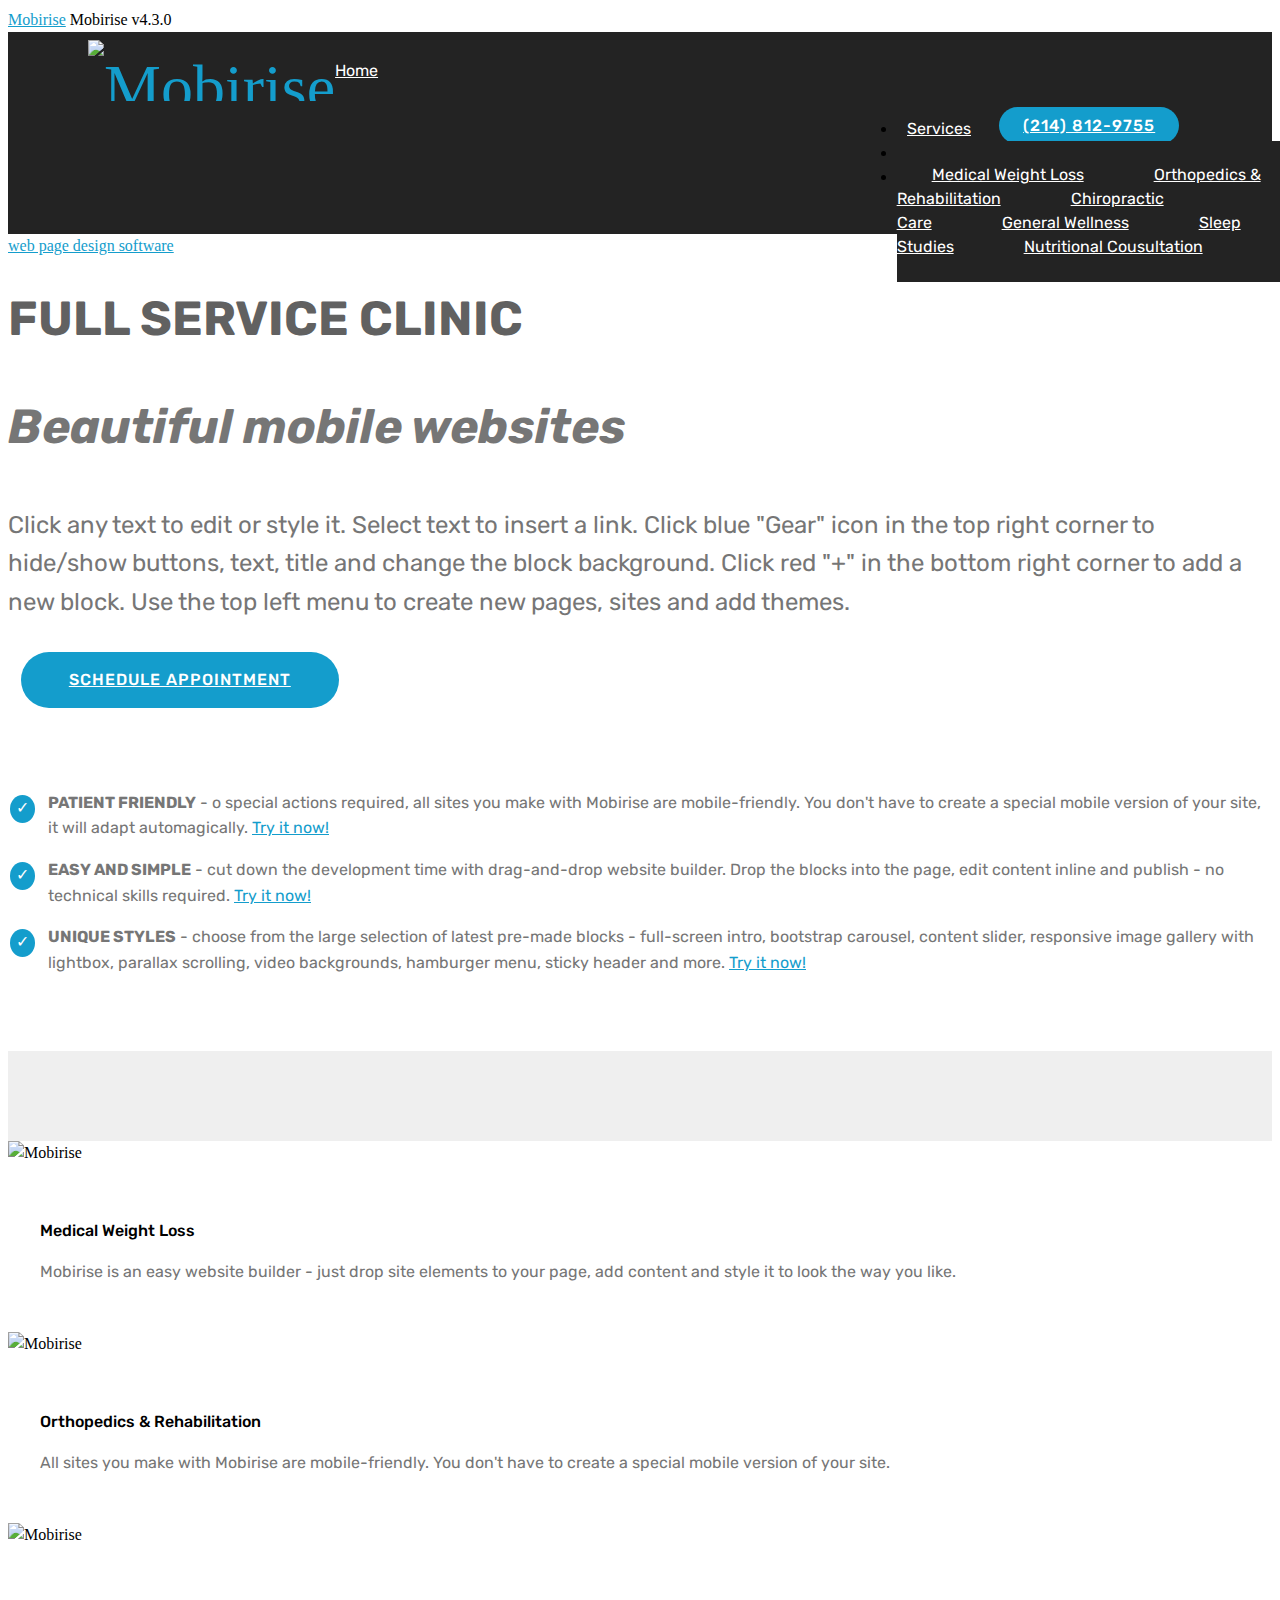
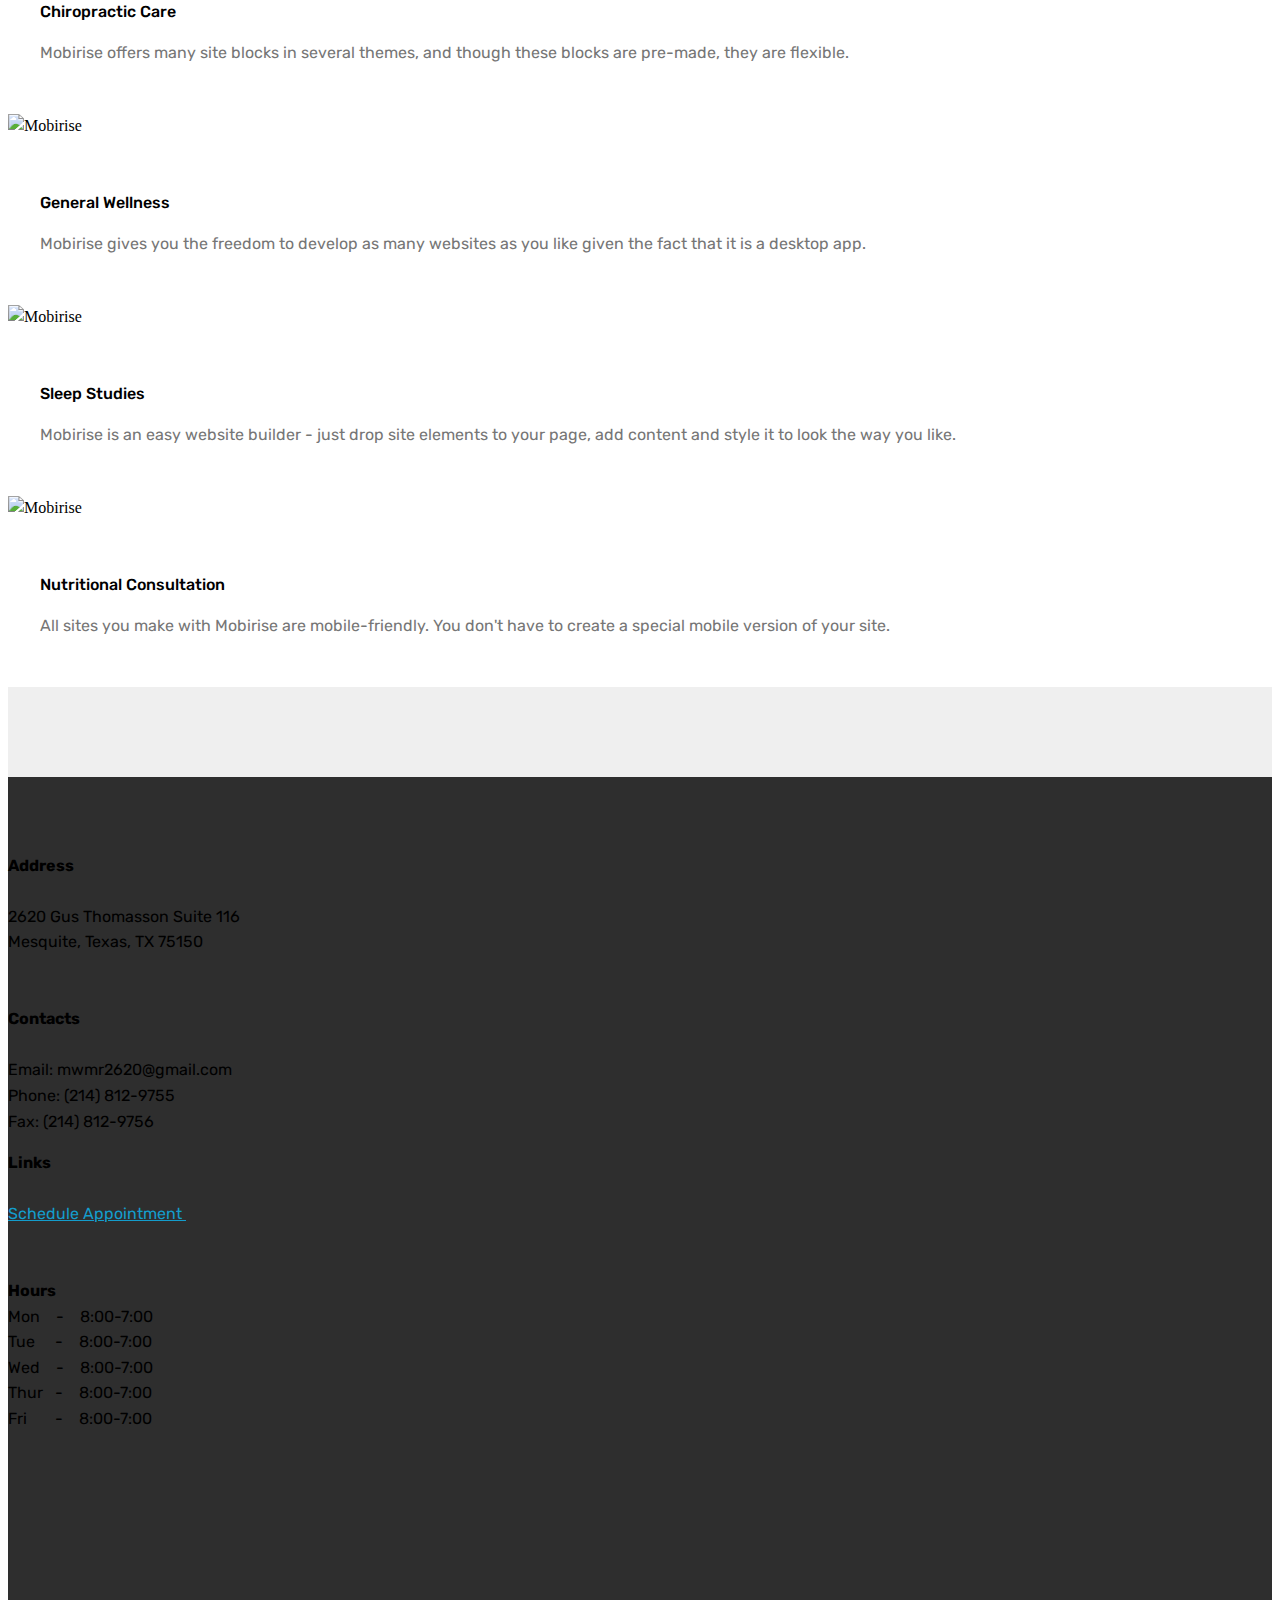
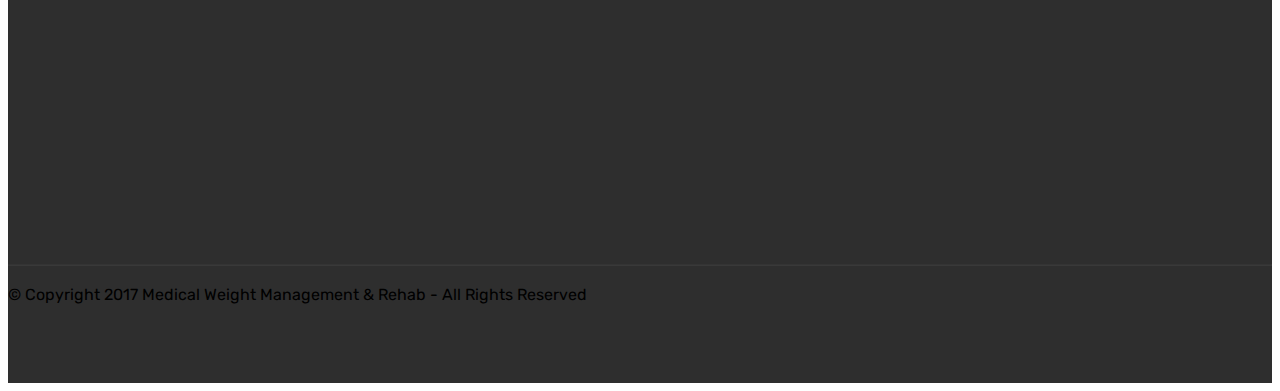
==== page1.html @ 9130a31a "create github pages" ====
<!DOCTYPE html>
<html>
<head>
  <!-- Site made with Mobirise Website Builder v4.3.0, https://mobirise.com -->
  <meta charset="UTF-8">
  <meta http-equiv="X-UA-Compatible" content="IE=edge">
  <meta name="generator" content="Mobirise v4.3.0, mobirise.com">
  <meta name="viewport" content="width=device-width, initial-scale=1">
  <link rel="shortcut icon" href="assets/images/17834855-636612959877919-4020228089898489152-o-2859x896.jpg" type="image/x-icon">
  <meta name="description" content="Site Generator Description">
  <title>Services</title>
  <link rel="stylesheet" href="assets/web/assets/mobirise-icons/mobirise-icons.css">
  <link rel="stylesheet" href="assets/tether/tether.min.css">
  <link rel="stylesheet" href="assets/bootstrap/css/bootstrap.min.css">
  <link rel="stylesheet" href="assets/bootstrap/css/bootstrap-grid.min.css">
  <link rel="stylesheet" href="assets/bootstrap/css/bootstrap-reboot.min.css">
  <link rel="stylesheet" href="assets/socicon/css/styles.css">
  <link rel="stylesheet" href="assets/dropdown/css/style.css">
  <link rel="stylesheet" href="assets/theme/css/style.css">
  <link rel="stylesheet" href="assets/mobirise/css/mbr-additional.css" type="text/css">
  
  
  
</head>
<body>
<section class="menu cid-qwhKBVeLpR" once="menu" id="menu2-8" data-rv-view="754">

    

    <nav class="navbar navbar-expand beta-menu navbar-dropdown align-items-center navbar-fixed-top navbar-toggleable-sm">
        <button class="navbar-toggler navbar-toggler-right" type="button" data-toggle="collapse" data-target="#navbarSupportedContent" aria-controls="navbarSupportedContent" aria-expanded="false" aria-label="Toggle navigation">
            <div class="hamburger">
                <span></span>
                <span></span>
                <span></span>
                <span></span>
            </div>
        </button>
        <div class="menu-logo">
            <div class="navbar-brand">
                <span class="navbar-logo">
                    <a href="index.html">
                        <img src="assets/images/17834855-636612959877919-4020228089898489152-o-2859x896.jpg" alt="Mobirise" title="" media-simple="true" style="height: 3.8rem;">
                    </a>
                </span>
                <span class="navbar-caption-wrap"><a class="navbar-caption text-white display-4" href="index.html">
                        Home</a></span>
            </div>
        </div>
        <div class="collapse navbar-collapse" id="navbarSupportedContent">
            <ul class="navbar-nav nav-dropdown" data-app-modern-menu="true"><li class="nav-item dropdown open">
                    <a class="nav-link link text-white dropdown-toggle display-4" href="page1.html" data-toggle="dropdown-submenu" aria-expanded="true">
                        Services
                    </a><div class="dropdown-menu"><a class="text-white dropdown-item display-4" href="page1.html">Medical Weight Loss</a><a class="text-white dropdown-item display-4" href="page1.html" aria-expanded="true">Orthopedics &amp; Rehabilitation</a><a class="text-white dropdown-item display-4" href="page1.html" aria-expanded="true">Chiropractic Care</a><a class="text-white dropdown-item display-4" href="page1.html" aria-expanded="true">General Wellness</a><a class="text-white dropdown-item display-4" href="page1.html" aria-expanded="false">Sleep Studies</a><a class="text-white dropdown-item display-4" href="page1.html" aria-expanded="false">Nutritional Cousultation</a></div>
                </li>
                <li class="nav-item dropdown">
                    <a class="nav-link link text-white dropdown-toggle display-4" href="index.html#features16-5" data-toggle="dropdown-submenu" aria-expanded="false">Staff&nbsp;</a><div class="dropdown-menu"><a class="text-white dropdown-item display-4" href="page3.html">Dr. Winsor</a><a class="text-white dropdown-item display-4" href="page4.html" aria-expanded="false">Alma</a><a class="text-white dropdown-item display-4" href="page5.html" aria-expanded="false">Izzy</a><a class="text-white dropdown-item display-4" href="page6.html" aria-expanded="false">John</a></div>
                </li><li class="nav-item"><a class="nav-link link text-white display-4" href="page2.html" aria-expanded="false">
                        About Us
                    </a></li></ul>
            <div class="navbar-buttons mbr-section-btn"><a class="btn btn-sm btn-primary display-4" href="tel:214=812-9755">
                    <span class="btn-icon mbri-mobile mbr-iconfont mbr-iconfont-btn">
                    </span>
                    (214) 812-9755</a></div>
        </div>
    </nav>
</section>

<section class="engine"><a href="https://mobirise.co/e">web page design software</a></section><section class="header9 cid-qwi0mwH6Yg mbr-fullscreen mbr-parallax-background" id="header9-d" data-rv-view="756">

    

    

    <div class="container">
        <div class="media-container-column mbr-white col-md-8">
            <h1 class="mbr-section-title align-left mbr-bold pb-3 mbr-fonts-style display-2">
                FULL SERVICE CLINIC</h1>
            <h3 class="mbr-section-subtitle align-left mbr-light pb-3 mbr-fonts-style display-2">
                Beautiful mobile websites
            </h3>
            <p class="mbr-text align-left pb-3 mbr-fonts-style display-5">
                Click any text to edit or style it. Select text to insert a link. Click blue "Gear" icon in the top right corner to hide/show buttons, text, title and change the block background. Click red "+" in the bottom right corner to add a new block. Use the top left menu to create new pages, sites and add themes.
            </p>
            <div class="mbr-section-btn align-left"><a class="btn btn-md btn-primary display-4" href="page2.html#form4-j">SCHEDULE APPOINTMENT</a></div>
        </div>
    </div>

    <div class="mbr-arrow hidden-sm-down" aria-hidden="true">
        <a href="#next">
            <i class="mbri-down mbr-iconfont"></i>
        </a>
    </div>
</section>

<section class="mbr-section article content12 cid-qwhZWus1wt" id="content12-b" data-rv-view="759">
     

    <div class="container">
        <div class="media-container-row">
            <div class="mbr-text counter-container col-12 col-md-8 mbr-fonts-style display-7">
                <ul>
                    <li><strong>PATIENT FRIENDLY</strong> - o special actions required, all sites you make with Mobirise are mobile-friendly. You don't have to create a special mobile version of your site, it will adapt automagically. <a href="https://mobirise.com/">Try it now!</a></li>
                    <li><strong>EASY AND SIMPLE</strong> - cut down the development time with drag-and-drop website builder. Drop the blocks into the page, edit content inline and publish - no technical skills required. <a href="https://mobirise.com/">Try it now!</a></li>
                    <li><strong>UNIQUE STYLES</strong> - choose from the large selection of latest pre-made blocks - full-screen intro, bootstrap carousel, content slider, responsive image gallery with lightbox, parallax scrolling, video backgrounds, hamburger menu, sticky header and more. <a href="https://mobirise.com/">Try it now!</a></li>
                </ul>
            </div>
        </div>
    </div>
</section>

<section class="features3 cid-qwhXSUmyvO" id="features17-9" data-rv-view="760">
    
    

    
    <div class="container-fluid">
        <div class="media-container-row">
            <div class="card p-3 col-12 col-md-6 col-lg-2">
                <div class="card-wrapper">
                    <div class="card-img">
                        <img src="assets/images/th-9-336x168.jpg" alt="Mobirise" title="" media-simple="true">
                    </div>
                    <div class="card-box">
                        <h4 class="card-title pb-3 mbr-fonts-style display-7">
                            Medical Weight Loss</h4>
                        <p class="mbr-text mbr-fonts-style display-7">
                            Mobirise is an easy website builder - just drop site elements to your page, add content and style it to look the way you like.
                        </p>
                    </div>
                </div>
            </div>

            <div class="card p-3 col-12 col-md-6 col-lg-2">
                <div class="card-wrapper">
                    <div class="card-img">
                        <img src="assets/images/th-10-300x114.jpg" alt="Mobirise" title="" media-simple="true">
                    </div>
                    <div class="card-box">
                        <h4 class="card-title pb-3 mbr-fonts-style display-7">Orthopedics &amp; Rehabilitation</h4>
                        <p class="mbr-text mbr-fonts-style display-7">
                            All sites you make with Mobirise are mobile-friendly. You don't have to create a special mobile version of your site.
                        </p>
                    </div>
                </div>
            </div>

            <div class="card p-3 col-12 col-md-6 col-lg-2">
                <div class="card-wrapper">
                    <div class="card-img">
                        <img src="assets/images/th-12-252x168.jpg" alt="Mobirise" title="" media-simple="true">
                    </div>
                    <div class="card-box">
                        <h4 class="card-title pb-3 mbr-fonts-style display-7">Chiropractic Care</h4>
                        <p class="mbr-text mbr-fonts-style display-7">
                            Mobirise offers many site blocks in several themes, and though these blocks are pre-made, they are flexible.
                        </p>
                    </div>
                </div>
            </div>

            <div class="card p-3 col-12 col-md-6 col-lg-2">
                <div class="card-wrapper">
                    <div class="card-img">
                        <img src="assets/images/th-13-396x157.jpg" alt="Mobirise" title="" media-simple="true">
                    </div>
                    <div class="card-box">
                        <h4 class="card-title pb-3 mbr-fonts-style display-7">General Wellness</h4>
                        <p class="mbr-text mbr-fonts-style display-7">
                           Mobirise gives you the freedom to develop as many websites as you like given the fact that it is a desktop app.
                        </p>
                    </div>
                </div>
            </div>
            <div class="card p-3 col-12 col-md-6 col-lg-2">
                <div class="card-wrapper">
                    <div class="card-img">
                        <img src="assets/images/th-14-251x170.jpg" alt="Mobirise" title="" media-simple="true">
                    </div>
                    <div class="card-box">
                        <h4 class="card-title pb-3 mbr-fonts-style display-7">Sleep Studies</h4>
                        <p class="mbr-text mbr-fonts-style display-7">
                            Mobirise is an easy website builder - just drop site elements to your page, add content and style it to look the way you like.
                        </p>
                    </div>
                </div>
            </div>
            <div class="card p-3 col-12 col-md-6 col-lg-2">
                <div class="card-wrapper">
                    <div class="card-img">
                        <img src="assets/images/th-15-287x192.jpg" alt="Mobirise" title="" media-simple="true">
                    </div>
                    <div class="card-box">
                        <h4 class="card-title pb-3 mbr-fonts-style display-7">Nutritional Consultation</h4>
                        <p class="mbr-text mbr-fonts-style display-7">
                            All sites you make with Mobirise are mobile-friendly. You don't have to create a special mobile version of your site.
                        </p>
                    </div>
                </div>
            </div>
        </div>
    </div>
</section>

<section class="cid-qwl8QDPoah" id="footer2-18" data-rv-view="763">

    

    

    <div class="container">
        <div class="media-container-row content mbr-white">
            <div class="col-12 col-md-3 mbr-fonts-style display-7">
                <p class="mbr-text">
                    <strong>Address</strong>
                    <br>
                    <br>2620 Gus Thomasson Suite 116
<br>Mesquite, Texas, TX 75150<br>
                    <br>
                    <br><strong>Contacts</strong>
                    <br>
                    <br>Email: mwmr2620@gmail.com
                    <br>Phone: (214) 812-9755                    <br>Fax: (214) 812-9756</p>
            </div>
            <div class="col-12 col-md-3 mbr-fonts-style display-7">
                <p class="mbr-text">
                    <strong>Links</strong>
                    <br>
                    <br><a href="page2.html#form4-j">Schedule Appointment&nbsp;</a><br><br>
                    <br><strong>Hours</strong><br>Mon &nbsp; &nbsp;- &nbsp; &nbsp;8:00-7:00<br>Tue &nbsp; &nbsp; - &nbsp; &nbsp;8:00-7:00<br>Wed &nbsp; &nbsp;- &nbsp; &nbsp;8:00-7:00<br>Thur &nbsp; - &nbsp; &nbsp;8:00-7:00<br>Fri &nbsp; &nbsp; &nbsp; - &nbsp; &nbsp;8:00-7:00&nbsp;<br></p>
            </div>
            <div class="col-12 col-md-6">
                <div class="google-map"><iframe frameborder="0" style="border:0" src="https://www.google.com/maps/embed/v1/place?key=AIzaSyA0Dx_boXQiwvdz8sJHoYeZNVTdoWONYkU&amp;q=place_id:EjMyNjIwIEd1cyBUaG9tYXNzb24gUmQgIzExNiwgTWVzcXVpdGUsIFRYIDc1MTUwLCBVU0E" allowfullscreen=""></iframe></div>
            </div>
        </div>
        <div class="footer-lower">
            <div class="media-container-row">
                <div class="col-sm-12">
                    <hr>
                </div>
            </div>
            <div class="media-container-row mbr-white">
                <div class="col-sm-6 copyright">
                    <p class="mbr-text mbr-fonts-style display-7">
                        © Copyright 2017 Medical Weight Management &amp; Rehab - All Rights Reserved
                    </p>
                </div>
                <div class="col-md-6">
                    <div class="social-list align-right">
                        <div class="soc-item">
                            <a href="https://twitter.com/mobirise" target="_blank">
                                <span class="socicon-twitter socicon mbr-iconfont mbr-iconfont-social" media-simple="true"></span>
                            </a>
                        </div>
                        <div class="soc-item">
                            <a href="https://www.facebook.com/pages/Mobirise/1616226671953247" target="_blank">
                                <span class="socicon-facebook socicon mbr-iconfont mbr-iconfont-social" media-simple="true"></span>
                            </a>
                        </div>
                        <div class="soc-item">
                            <a href="https://www.youtube.com/c/mobirise" target="_blank">
                                <span class="socicon-youtube socicon mbr-iconfont mbr-iconfont-social" media-simple="true"></span>
                            </a>
                        </div>
                        <div class="soc-item">
                            <a href="https://instagram.com/mobirise" target="_blank">
                                <span class="socicon-instagram socicon mbr-iconfont mbr-iconfont-social" media-simple="true"></span>
                            </a>
                        </div>
                        
                        
                    </div>
                </div>
            </div>
        </div>
    </div>
</section>


  <script src="assets/web/assets/jquery/jquery.min.js"></script>
  <script src="assets/popper/popper.min.js"></script>
  <script src="assets/tether/tether.min.js"></script>
  <script src="assets/bootstrap/js/bootstrap.min.js"></script>
  <script src="assets/dropdown/js/script.min.js"></script>
  <script src="assets/touch-swipe/jquery.touch-swipe.min.js"></script>
  <script src="assets/jarallax/jarallax.min.js"></script>
  <script src="assets/smooth-scroll/smooth-scroll.js"></script>
  <script src="assets/theme/js/script.js"></script>
  
  
</body>
</html>
---- assets/mobirise/css/mbr-additional.css ----
@import url(https://fonts.googleapis.com/css?family=Rubik:300,300i,400,400i,500,500i,700,700i,900,900i);





body {
  font-style: normal;
  line-height: 1.5;
}
.mbr-section-title {
  font-style: normal;
  line-height: 1.2;
}
.mbr-section-subtitle {
  line-height: 1.3;
}
.mbr-text {
  font-style: normal;
  line-height: 1.6;
}
.display-1 {
  font-family: 'Rubik', sans-serif;
  font-size: 4.25rem;
}
.display-1 > .mbr-iconfont {
  font-size: 6.8rem;
}
.display-2 {
  font-family: 'Rubik', sans-serif;
  font-size: 3rem;
}
.display-2 > .mbr-iconfont {
  font-size: 4.8rem;
}
.display-4 {
  font-family: 'Rubik', sans-serif;
  font-size: 1rem;
}
.display-4 > .mbr-iconfont {
  font-size: 1.6rem;
}
.display-5 {
  font-family: 'Rubik', sans-serif;
  font-size: 1.5rem;
}
.display-5 > .mbr-iconfont {
  font-size: 2.4rem;
}
.display-7 {
  font-family: 'Rubik', sans-serif;
  font-size: 1rem;
}
.display-7 > .mbr-iconfont {
  font-size: 1.6rem;
}
/* ---- Fluid typography for mobile devices ---- */
/* 1.4 - font scale ratio ( bootstrap == 1.42857 ) */
/* 100vw - current viewport width */
/* (48 - 20)  48 == 48rem == 768px, 20 == 20rem == 320px(minimal supported viewport) */
/* 0.65 - min scale variable, may vary */
@media (max-width: 768px) {
  .display-1 {
    font-size: 3.4rem;
    font-size: calc( 2.1374999999999997rem + (4.25 - 2.1374999999999997) * ((100vw - 20rem) / (48 - 20)));
    line-height: calc( 1.4 * (2.1374999999999997rem + (4.25 - 2.1374999999999997) * ((100vw - 20rem) / (48 - 20))));
  }
  .display-2 {
    font-size: 2.4rem;
    font-size: calc( 1.7rem + (3 - 1.7) * ((100vw - 20rem) / (48 - 20)));
    line-height: calc( 1.4 * (1.7rem + (3 - 1.7) * ((100vw - 20rem) / (48 - 20))));
  }
  .display-4 {
    font-size: 0.8rem;
    font-size: calc( 1rem + (1 - 1) * ((100vw - 20rem) / (48 - 20)));
    line-height: calc( 1.4 * (1rem + (1 - 1) * ((100vw - 20rem) / (48 - 20))));
  }
  .display-5 {
    font-size: 1.2rem;
    font-size: calc( 1.175rem + (1.5 - 1.175) * ((100vw - 20rem) / (48 - 20)));
    line-height: calc( 1.4 * (1.175rem + (1.5 - 1.175) * ((100vw - 20rem) / (48 - 20))));
  }
}
/* Buttons */
.btn {
  font-weight: 500;
  border-width: 2px;
  font-style: normal;
  letter-spacing: 1px;
  margin: .4rem .8rem;
  white-space: normal;
  -webkit-transition: all 0.3s ease-in-out;
  -moz-transition: all 0.3s ease-in-out;
  transition: all 0.3s ease-in-out;
  padding: 1rem 3rem;
  border-radius: 3px;
  display: inline-flex;
  align-items: center;
  justify-content: center;
  word-break: break-word;
}
.btn-sm {
  font-weight: 500;
  letter-spacing: 1px;
  -webkit-transition: all 0.3s ease-in-out;
  -moz-transition: all 0.3s ease-in-out;
  transition: all 0.3s ease-in-out;
  padding: 0.6rem 1.5rem;
  border-radius: 3px;
}
.btn-md {
  font-weight: 500;
  letter-spacing: 1px;
  margin: .4rem .8rem !important;
  -webkit-transition: all 0.3s ease-in-out;
  -moz-transition: all 0.3s ease-in-out;
  transition: all 0.3s ease-in-out;
  padding: 1rem 3rem;
  border-radius: 3px;
}
.btn-lg {
  font-weight: 500;
  letter-spacing: 1px;
  margin: .4rem .8rem !important;
  -webkit-transition: all 0.3s ease-in-out;
  -moz-transition: all 0.3s ease-in-out;
  transition: all 0.3s ease-in-out;
  padding: 1.2rem 3.2rem;
  border-radius: 3px;
}
.bg-primary {
  background-color: #149dcc !important;
}
.bg-success {
  background-color: #f7ed4a !important;
}
.bg-info {
  background-color: #82786e !important;
}
.bg-warning {
  background-color: #879a9f !important;
}
.bg-danger {
  background-color: #b1a374 !important;
}
.btn-primary,
.btn-primary:active,
.btn-primary.active {
  background-color: #149dcc;
  border-color: #149dcc;
  color: #ffffff;
}
.btn-primary:hover,
.btn-primary:focus,
.btn-primary.focus {
  color: #ffffff;
  background-color: #0d6786;
  border-color: #0d6786;
}
.btn-primary.disabled,
.btn-primary:disabled {
  color: #ffffff !important;
  background-color: #0d6786 !important;
  border-color: #0d6786 !important;
}
.btn-secondary,
.btn-secondary:active,
.btn-secondary.active {
  background-color: #ff3366;
  border-color: #ff3366;
  color: #ffffff;
}
.btn-secondary:hover,
.btn-secondary:focus,
.btn-secondary.focus {
  color: #ffffff;
  background-color: #e50039;
  border-color: #e50039;
}
.btn-secondary.disabled,
.btn-secondary:disabled {
  color: #ffffff !important;
  background-color: #e50039 !important;
  border-color: #e50039 !important;
}
.btn-info,
.btn-info:active,
.btn-info.active {
  background-color: #82786e;
  border-color: #82786e;
  color: #ffffff;
}
.btn-info:hover,
.btn-info:focus,
.btn-info.focus {
  color: #ffffff;
  background-color: #59524b;
  border-color: #59524b;
}
.btn-info.disabled,
.btn-info:disabled {
  color: #ffffff !important;
  background-color: #59524b !important;
  border-color: #59524b !important;
}
.btn-success,
.btn-success:active,
.btn-success.active {
  background-color: #f7ed4a;
  border-color: #f7ed4a;
  color: #ffffff;
}
.btn-success:hover,
.btn-success:focus,
.btn-success.focus {
  color: #ffffff;
  background-color: #eadd0a;
  border-color: #eadd0a;
}
.btn-success.disabled,
.btn-success:disabled {
  color: #ffffff !important;
  background-color: #eadd0a !important;
  border-color: #eadd0a !important;
}
.btn-warning,
.btn-warning:active,
.btn-warning.active {
  background-color: #879a9f;
  border-color: #879a9f;
  color: #ffffff;
}
.btn-warning:hover,
.btn-warning:focus,
.btn-warning.focus {
  color: #ffffff;
  background-color: #617479;
  border-color: #617479;
}
.btn-warning.disabled,
.btn-warning:disabled {
  color: #ffffff !important;
  background-color: #617479 !important;
  border-color: #617479 !important;
}
.btn-danger,
.btn-danger:active,
.btn-danger.active {
  background-color: #b1a374;
  border-color: #b1a374;
  color: #ffffff;
}
.btn-danger:hover,
.btn-danger:focus,
.btn-danger.focus {
  color: #ffffff;
  background-color: #8b7d4e;
  border-color: #8b7d4e;
}
.btn-danger.disabled,
.btn-danger:disabled {
  color: #ffffff !important;
  background-color: #8b7d4e !important;
  border-color: #8b7d4e !important;
}
.btn-white {
  color: #333333 !important;
}
.btn-white,
.btn-white:active,
.btn-white.active {
  background-color: #ffffff;
  border-color: #ffffff;
  color: #ffffff;
}
.btn-white:hover,
.btn-white:focus,
.btn-white.focus {
  color: #ffffff;
  background-color: #d4d4d4;
  border-color: #d4d4d4;
}
.btn-white.disabled,
.btn-white:disabled {
  color: #ffffff !important;
  background-color: #d4d4d4 !important;
  border-color: #d4d4d4 !important;
}
.btn-black,
.btn-black:active,
.btn-black.active {
  background-color: #333333;
  border-color: #333333;
  color: #ffffff;
}
.btn-black:hover,
.btn-black:focus,
.btn-black.focus {
  color: #ffffff;
  background-color: #0d0d0d;
  border-color: #0d0d0d;
}
.btn-black.disabled,
.btn-black:disabled {
  color: #ffffff !important;
  background-color: #0d0d0d !important;
  border-color: #0d0d0d !important;
}
.btn-primary-outline,
.btn-primary-outline:active,
.btn-primary-outline.active {
  background: none;
  border-color: #0b566f;
  color: #0b566f;
}
.btn-primary-outline:hover,
.btn-primary-outline:focus,
.btn-primary-outline.focus {
  color: #ffffff;
  background-color: #149dcc;
  border-color: #149dcc;
}
.btn-primary-outline.disabled,
.btn-primary-outline:disabled {
  color: #ffffff !important;
  background-color: #149dcc !important;
  border-color: #149dcc !important;
}
.btn-secondary-outline,
.btn-secondary-outline:active,
.btn-secondary-outline.active {
  background: none;
  border-color: #cc0033;
  color: #cc0033;
}
.btn-secondary-outline:hover,
.btn-secondary-outline:focus,
.btn-secondary-outline.focus {
  color: #ffffff;
  background-color: #ff3366;
  border-color: #ff3366;
}
.btn-secondary-outline.disabled,
.btn-secondary-outline:disabled {
  color: #ffffff !important;
  background-color: #ff3366 !important;
  border-color: #ff3366 !important;
}
.btn-info-outline,
.btn-info-outline:active,
.btn-info-outline.active {
  background: none;
  border-color: #4b453f;
  color: #4b453f;
}
.btn-info-outline:hover,
.btn-info-outline:focus,
.btn-info-outline.focus {
  color: #ffffff;
  background-color: #82786e;
  border-color: #82786e;
}
.btn-info-outline.disabled,
.btn-info-outline:disabled {
  color: #ffffff !important;
  background-color: #82786e !important;
  border-color: #82786e !important;
}
.btn-success-outline,
.btn-success-outline:active,
.btn-success-outline.active {
  background: none;
  border-color: #d2c609;
  color: #d2c609;
}
.btn-success-outline:hover,
.btn-success-outline:focus,
.btn-success-outline.focus {
  color: #ffffff;
  background-color: #f7ed4a;
  border-color: #f7ed4a;
}
.btn-success-outline.disabled,
.btn-success-outline:disabled {
  color: #ffffff !important;
  background-color: #f7ed4a !important;
  border-color: #f7ed4a !important;
}
.btn-warning-outline,
.btn-warning-outline:active,
.btn-warning-outline.active {
  background: none;
  border-color: #55666b;
  color: #55666b;
}
.btn-warning-outline:hover,
.btn-warning-outline:focus,
.btn-warning-outline.focus {
  color: #ffffff;
  background-color: #879a9f;
  border-color: #879a9f;
}
.btn-warning-outline.disabled,
.btn-warning-outline:disabled {
  color: #ffffff !important;
  background-color: #879a9f !important;
  border-color: #879a9f !important;
}
.btn-danger-outline,
.btn-danger-outline:active,
.btn-danger-outline.active {
  background: none;
  border-color: #7a6e45;
  color: #7a6e45;
}
.btn-danger-outline:hover,
.btn-danger-outline:focus,
.btn-danger-outline.focus {
  color: #ffffff;
  background-color: #b1a374;
  border-color: #b1a374;
}
.btn-danger-outline.disabled,
.btn-danger-outline:disabled {
  color: #ffffff !important;
  background-color: #b1a374 !important;
  border-color: #b1a374 !important;
}
.btn-black-outline,
.btn-black-outline:active,
.btn-black-outline.active {
  background: none;
  border-color: #000000;
  color: #000000;
}
.btn-black-outline:hover,
.btn-black-outline:focus,
.btn-black-outline.focus {
  color: #ffffff;
  background-color: #333333;
  border-color: #333333;
}
.btn-black-outline.disabled,
.btn-black-outline:disabled {
  color: #ffffff !important;
  background-color: #333333 !important;
  border-color: #333333 !important;
}
.btn-white-outline,
.btn-white-outline:active,
.btn-white-outline.active {
  background: none;
  border-color: #ffffff;
  color: #ffffff;
}
.btn-white-outline:hover,
.btn-white-outline:focus,
.btn-white-outline.focus {
  color: #333333;
  background-color: #ffffff;
  border-color: #ffffff;
}
.text-primary {
  color: #149dcc !important;
}
.text-secondary {
  color: #ff3366 !important;
}
.text-success {
  color: #f7ed4a !important;
}
.text-info {
  color: #82786e !important;
}
.text-warning {
  color: #879a9f !important;
}
.text-danger {
  color: #b1a374 !important;
}
.text-white {
  color: #ffffff !important;
}
.text-black {
  color: #000000 !important;
}
a.text-primary:hover,
a.text-primary:focus {
  color: #0b566f !important;
}
a.text-secondary:hover,
a.text-secondary:focus {
  color: #cc0033 !important;
}
a.text-success:hover,
a.text-success:focus {
  color: #d2c609 !important;
}
a.text-info:hover,
a.text-info:focus {
  color: #4b453f !important;
}
a.text-warning:hover,
a.text-warning:focus {
  color: #55666b !important;
}
a.text-danger:hover,
a.text-danger:focus {
  color: #7a6e45 !important;
}
a.text-white:hover,
a.text-white:focus {
  color: #b3b3b3 !important;
}
a.text-black:hover,
a.text-black:focus {
  color: #4d4d4d !important;
}
.alert-success {
  background-color: #70c770;
}
.alert-info {
  background-color: #82786e;
}
.alert-warning {
  background-color: #879a9f;
}
.alert-danger {
  background-color: #b1a374;
}
.mbr-section-btn a.btn:not(.btn-form) {
  border-radius: 100px;
}
.mbr-section-btn a.btn:not(.btn-form):hover {
  box-shadow: 0 10px 40px 0 rgba(0, 0, 0, 0.2);
}
.mbr-gallery-filter li a {
  border-radius: 100px !important;
}
.mbr-gallery-filter li.active .btn {
  background-color: #149dcc;
  border-color: #149dcc;
  color: #ffffff;
}
.mbr-gallery-filter li.active .btn:focus {
  box-shadow: none;
}
.nav-tabs .nav-link {
  border-radius: 100px !important;
}
.btn-form {
  border-radius: 0;
}
.btn-form:hover {
  cursor: pointer;
}
a,
a:hover {
  color: #149dcc;
}
.mbr-plan-header.bg-primary .mbr-plan-subtitle,
.mbr-plan-header.bg-primary .mbr-plan-price-desc {
  color: #b4e6f8;
}
.mbr-plan-header.bg-success .mbr-plan-subtitle,
.mbr-plan-header.bg-success .mbr-plan-price-desc {
  color: #ffffff;
}
.mbr-plan-header.bg-info .mbr-plan-subtitle,
.mbr-plan-header.bg-info .mbr-plan-price-desc {
  color: #beb8b2;
}
.mbr-plan-header.bg-warning .mbr-plan-subtitle,
.mbr-plan-header.bg-warning .mbr-plan-price-desc {
  color: #ced6d8;
}
.mbr-plan-header.bg-danger .mbr-plan-subtitle,
.mbr-plan-header.bg-danger .mbr-plan-price-desc {
  color: #dfd9c6;
}
/* Scroll to top button*/
.scrollToTop_wraper {
  opacity: 0 !important;
}
/* Others*/
.note-check a[data-value=Rubik] {
  font-style: normal;
}
.mbr-arrow a {
  color: #ffffff;
}
.form-control-label {
  position: relative;
  cursor: pointer;
  margin-bottom: .357em;
  padding: 0;
}
.alert {
  color: #ffffff;
  border-radius: 0;
  border: 0;
  font-size: .875rem;
  line-height: 1.5;
  margin-bottom: 1.875rem;
  padding: 1.25rem;
  position: relative;
}
.alert.alert-form::after {
  background-color: inherit;
  bottom: -7px;
  content: "";
  display: block;
  height: 14px;
  left: 50%;
  margin-left: -7px;
  position: absolute;
  transform: rotate(45deg);
  width: 14px;
}
.form-control {
  background-color: #f5f5f5;
  box-shadow: none;
  color: #565656;
  font-family: 'Rubik', sans-serif;
  font-size: 1rem;
  line-height: 1.43;
  min-height: 3.5em;
  padding: 1.07em .5em;
}
.form-control > .mbr-iconfont {
  font-size: 1.6rem;
}
.form-control,
.form-control:focus {
  border: 1px solid #e8e8e8;
}
.form-active .form-control:invalid {
  border-color: red;
}
.mbr-overlay {
  background-color: #000;
  bottom: 0;
  left: 0;
  opacity: .5;
  position: absolute;
  right: 0;
  top: 0;
  z-index: 0;
}
blockquote {
  font-style: italic;
  padding: 10px 0 10px 20px;
  font-size: 1.09rem;
  position: relative;
  border-color: #149dcc;
  border-width: 3px;
}
ul,
ol,
pre,
blockquote {
  margin-bottom: 2.3125rem;
}
pre {
  background: #f4f4f4;
  padding: 10px 24px;
  white-space: pre-wrap;
}
.inactive {
  -webkit-user-select: none;
  -moz-user-select: none;
  -ms-user-select: none;
  user-select: none;
  pointer-events: none;
  -webkit-user-drag: none;
  user-drag: none;
}
.mbr-section__comments .row {
  justify-content: center;
}
/* Forms */
.mbr-form .btn {
  margin: .4rem 0;
}
.mbr-form .input-group-btn a.btn {
  border-radius: 100px !important;
}
.mbr-form .input-group-btn a.btn:hover {
  box-shadow: 0 10px 40px 0 rgba(0, 0, 0, 0.2);
}
.mbr-form .input-group-btn button[type="submit"] {
  border-radius: 100px !important;
  padding: 1rem 3rem;
}
.mbr-form .input-group-btn button[type="submit"]:hover {
  box-shadow: 0 10px 40px 0 rgba(0, 0, 0, 0.2);
}
.form2 .form-control {
  border-top-left-radius: 100px;
  border-bottom-left-radius: 100px;
}
.form2 .input-group-btn a.btn {
  border-top-left-radius: 0 !important;
  border-bottom-left-radius: 0 !important;
}
.form2 .input-group-btn button[type="submit"] {
  border-top-left-radius: 0 !important;
  border-bottom-left-radius: 0 !important;
}
.form3 input[type="email"] {
  border-radius: 100px !important;
}
@media (max-width: 349px) {
  .form2 input[type="email"] {
    border-radius: 100px !important;
  }
  .form2 .input-group-btn a.btn {
    border-radius: 100px !important;
  }
  .form2 .input-group-btn button[type="submit"] {
    border-radius: 100px !important;
  }
}
@media (max-width: 767px) {
  .btn {
    font-size: .75rem !important;
  }
  .btn .mbr-iconfont {
    font-size: 1rem !important;
  }
}
/* Social block */
.btn-social {
  font-size: 20px;
  border-radius: 50%;
  padding: 0;
  width: 44px;
  height: 44px;
  line-height: 44px;
  text-align: center;
  position: relative;
  border: 2px solid #c0a375;
  border-color: #149dcc;
  color: #232323;
  cursor: pointer;
}
.btn-social i {
  top: 0;
  line-height: 44px;
  width: 44px;
}
.btn-social:hover {
  color: #fff;
  background: #149dcc;
}
.btn-social + .btn {
  margin-left: .1rem;
}
/* Footer */
.mbr-footer-content li::before,
.mbr-footer .mbr-contacts li::before {
  background: #149dcc;
}
.mbr-footer-content li a:hover,
.mbr-footer .mbr-contacts li a:hover {
  color: #149dcc;
}
.footer3 input[type="email"],
.footer4 input[type="email"] {
  border-radius: 100px !important;
}
.footer3 .input-group-btn a.btn,
.footer4 .input-group-btn a.btn {
  border-radius: 100px !important;
}
.footer3 .input-group-btn button[type="submit"],
.footer4 .input-group-btn button[type="submit"] {
  border-radius: 100px !important;
}
/* Headers*/
.header13 .form-inline input[type="email"],
.header14 .form-inline input[type="email"] {
  border-radius: 100px;
}
.header13 .form-inline input[type="text"],
.header14 .form-inline input[type="text"] {
  border-radius: 100px;
}
.header13 .form-inline input[type="tel"],
.header14 .form-inline input[type="tel"] {
  border-radius: 100px;
}
.header13 .form-inline a.btn,
.header14 .form-inline a.btn {
  border-radius: 100px;
}
.header13 .form-inline button,
.header14 .form-inline button {
  border-radius: 100px !important;
}
.offset-1 {
  margin-left: 8.33333%;
}
.offset-2 {
  margin-left: 16.66667%;
}
.offset-3 {
  margin-left: 25%;
}
.offset-4 {
  margin-left: 33.33333%;
}
.offset-5 {
  margin-left: 41.66667%;
}
.offset-6 {
  margin-left: 50%;
}
.offset-7 {
  margin-left: 58.33333%;
}
.offset-8 {
  margin-left: 66.66667%;
}
.offset-9 {
  margin-left: 75%;
}
.offset-10 {
  margin-left: 83.33333%;
}
.offset-11 {
  margin-left: 91.66667%;
}
@media (min-width: 576px) {
  .offset-sm-0 {
    margin-left: 0%;
  }
  .offset-sm-1 {
    margin-left: 8.33333%;
  }
  .offset-sm-2 {
    margin-left: 16.66667%;
  }
  .offset-sm-3 {
    margin-left: 25%;
  }
  .offset-sm-4 {
    margin-left: 33.33333%;
  }
  .offset-sm-5 {
    margin-left: 41.66667%;
  }
  .offset-sm-6 {
    margin-left: 50%;
  }
  .offset-sm-7 {
    margin-left: 58.33333%;
  }
  .offset-sm-8 {
    margin-left: 66.66667%;
  }
  .offset-sm-9 {
    margin-left: 75%;
  }
  .offset-sm-10 {
    margin-left: 83.33333%;
  }
  .offset-sm-11 {
    margin-left: 91.66667%;
  }
}
@media (min-width: 768px) {
  .offset-md-0 {
    margin-left: 0%;
  }
  .offset-md-1 {
    margin-left: 8.33333%;
  }
  .offset-md-2 {
    margin-left: 16.66667%;
  }
  .offset-md-3 {
    margin-left: 25%;
  }
  .offset-md-4 {
    margin-left: 33.33333%;
  }
  .offset-md-5 {
    margin-left: 41.66667%;
  }
  .offset-md-6 {
    margin-left: 50%;
  }
  .offset-md-7 {
    margin-left: 58.33333%;
  }
  .offset-md-8 {
    margin-left: 66.66667%;
  }
  .offset-md-9 {
    margin-left: 75%;
  }
  .offset-md-10 {
    margin-left: 83.33333%;
  }
  .offset-md-11 {
    margin-left: 91.66667%;
  }
}
@media (min-width: 992px) {
  .offset-lg-0 {
    margin-left: 0%;
  }
  .offset-lg-1 {
    margin-left: 8.33333%;
  }
  .offset-lg-2 {
    margin-left: 16.66667%;
  }
  .offset-lg-3 {
    margin-left: 25%;
  }
  .offset-lg-4 {
    margin-left: 33.33333%;
  }
  .offset-lg-5 {
    margin-left: 41.66667%;
  }
  .offset-lg-6 {
    margin-left: 50%;
  }
  .offset-lg-7 {
    margin-left: 58.33333%;
  }
  .offset-lg-8 {
    margin-left: 66.66667%;
  }
  .offset-lg-9 {
    margin-left: 75%;
  }
  .offset-lg-10 {
    margin-left: 83.33333%;
  }
  .offset-lg-11 {
    margin-left: 91.66667%;
  }
}
@media (min-width: 1200px) {
  .offset-xl-0 {
    margin-left: 0%;
  }
  .offset-xl-1 {
    margin-left: 8.33333%;
  }
  .offset-xl-2 {
    margin-left: 16.66667%;
  }
  .offset-xl-3 {
    margin-left: 25%;
  }
  .offset-xl-4 {
    margin-left: 33.33333%;
  }
  .offset-xl-5 {
    margin-left: 41.66667%;
  }
  .offset-xl-6 {
    margin-left: 50%;
  }
  .offset-xl-7 {
    margin-left: 58.33333%;
  }
  .offset-xl-8 {
    margin-left: 66.66667%;
  }
  .offset-xl-9 {
    margin-left: 75%;
  }
  .offset-xl-10 {
    margin-left: 83.33333%;
  }
  .offset-xl-11 {
    margin-left: 91.66667%;
  }
}
.navbar-toggler {
  -webkit-align-self: flex-start;
  -ms-flex-item-align: start;
  align-self: flex-start;
  padding: 0.25rem 0.75rem;
  font-size: 1.25rem;
  line-height: 1;
  background: transparent;
  border: 1px solid transparent;
  -webkit-border-radius: 0.25rem;
  border-radius: 0.25rem;
}
.navbar-toggler:focus,
.navbar-toggler:hover {
  text-decoration: none;
}
.navbar-toggler-icon {
  display: inline-block;
  width: 1.5em;
  height: 1.5em;
  vertical-align: middle;
  content: "";
  background: no-repeat center center;
  -webkit-background-size: 100% 100%;
  -o-background-size: 100% 100%;
  background-size: 100% 100%;
}
.navbar-toggler-left {
  position: absolute;
  left: 1rem;
}
.navbar-toggler-right {
  position: absolute;
  right: 1rem;
}
@media (max-width: 575px) {
  .navbar-toggleable .navbar-nav .dropdown-menu {
    position: static;
    float: none;
  }
  .navbar-toggleable > .container {
    padding-right: 0;
    padding-left: 0;
  }
}
@media (min-width: 576px) {
  .navbar-toggleable {
    -webkit-box-orient: horizontal;
    -webkit-box-direction: normal;
    -webkit-flex-direction: row;
    -ms-flex-direction: row;
    flex-direction: row;
    -webkit-flex-wrap: nowrap;
    -ms-flex-wrap: nowrap;
    flex-wrap: nowrap;
    -webkit-box-align: center;
    -webkit-align-items: center;
    -ms-flex-align: center;
    align-items: center;
  }
  .navbar-toggleable .navbar-nav {
    -webkit-box-orient: horizontal;
    -webkit-box-direction: normal;
    -webkit-flex-direction: row;
    -ms-flex-direction: row;
    flex-direction: row;
  }
  .navbar-toggleable .navbar-nav .nav-link {
    padding-right: .5rem;
    padding-left: .5rem;
  }
  .navbar-toggleable > .container {
    display: -webkit-box;
    display: -webkit-flex;
    display: -ms-flexbox;
    display: flex;
    -webkit-flex-wrap: nowrap;
    -ms-flex-wrap: nowrap;
    flex-wrap: nowrap;
    -webkit-box-align: center;
    -webkit-align-items: center;
    -ms-flex-align: center;
    align-items: center;
  }
  .navbar-toggleable .navbar-collapse {
    display: -webkit-box !important;
    display: -webkit-flex !important;
    display: -ms-flexbox !important;
    display: flex !important;
    width: 100%;
  }
  .navbar-toggleable .navbar-toggler {
    display: none;
  }
}
@media (max-width: 767px) {
  .navbar-toggleable-sm .navbar-nav .dropdown-menu {
    position: static;
    float: none;
  }
  .navbar-toggleable-sm > .container {
    padding-right: 0;
    padding-left: 0;
  }
}
@media (min-width: 768px) {
  .navbar-toggleable-sm {
    -webkit-box-orient: horizontal;
    -webkit-box-direction: normal;
    -webkit-flex-direction: row;
    -ms-flex-direction: row;
    flex-direction: row;
    -webkit-flex-wrap: nowrap;
    -ms-flex-wrap: nowrap;
    flex-wrap: nowrap;
    -webkit-box-align: center;
    -webkit-align-items: center;
    -ms-flex-align: center;
    align-items: center;
  }
  .navbar-toggleable-sm .navbar-nav {
    -webkit-box-orient: horizontal;
    -webkit-box-direction: normal;
    -webkit-flex-direction: row;
    -ms-flex-direction: row;
    flex-direction: row;
  }
  .navbar-toggleable-sm .navbar-nav .nav-link {
    padding-right: .5rem;
    padding-left: .5rem;
  }
  .navbar-toggleable-sm > .container {
    display: -webkit-box;
    display: -webkit-flex;
    display: -ms-flexbox;
    display: flex;
    -webkit-flex-wrap: nowrap;
    -ms-flex-wrap: nowrap;
    flex-wrap: nowrap;
    -webkit-box-align: center;
    -webkit-align-items: center;
    -ms-flex-align: center;
    align-items: center;
  }
  .navbar-toggleable-sm .navbar-collapse {
    display: -webkit-box !important;
    display: -webkit-flex !important;
    display: -ms-flexbox !important;
    display: flex !important;
    width: 100%;
  }
  .navbar-toggleable-sm .navbar-toggler {
    display: none;
  }
}
@media (max-width: 991px) {
  .navbar-toggleable-md .navbar-nav .dropdown-menu {
    position: static;
    float: none;
  }
  .navbar-toggleable-md > .container {
    padding-right: 0;
    padding-left: 0;
  }
}
@media (min-width: 992px) {
  .navbar-toggleable-md {
    -webkit-box-orient: horizontal;
    -webkit-box-direction: normal;
    -webkit-flex-direction: row;
    -ms-flex-direction: row;
    flex-direction: row;
    -webkit-flex-wrap: nowrap;
    -ms-flex-wrap: nowrap;
    flex-wrap: nowrap;
    -webkit-box-align: center;
    -webkit-align-items: center;
    -ms-flex-align: center;
    align-items: center;
  }
  .navbar-toggleable-md .navbar-nav {
    -webkit-box-orient: horizontal;
    -webkit-box-direction: normal;
    -webkit-flex-direction: row;
    -ms-flex-direction: row;
    flex-direction: row;
  }
  .navbar-toggleable-md .navbar-nav .nav-link {
    padding-right: .5rem;
    padding-left: .5rem;
  }
  .navbar-toggleable-md > .container {
    display: -webkit-box;
    display: -webkit-flex;
    display: -ms-flexbox;
    display: flex;
    -webkit-flex-wrap: nowrap;
    -ms-flex-wrap: nowrap;
    flex-wrap: nowrap;
    -webkit-box-align: center;
    -webkit-align-items: center;
    -ms-flex-align: center;
    align-items: center;
  }
  .navbar-toggleable-md .navbar-collapse {
    display: -webkit-box !important;
    display: -webkit-flex !important;
    display: -ms-flexbox !important;
    display: flex !important;
    width: 100%;
  }
  .navbar-toggleable-md .navbar-toggler {
    display: none;
  }
}
@media (max-width: 1199px) {
  .navbar-toggleable-lg .navbar-nav .dropdown-menu {
    position: static;
    float: none;
  }
  .navbar-toggleable-lg > .container {
    padding-right: 0;
    padding-left: 0;
  }
}
@media (min-width: 1200px) {
  .navbar-toggleable-lg {
    -webkit-box-orient: horizontal;
    -webkit-box-direction: normal;
    -webkit-flex-direction: row;
    -ms-flex-direction: row;
    flex-direction: row;
    -webkit-flex-wrap: nowrap;
    -ms-flex-wrap: nowrap;
    flex-wrap: nowrap;
    -webkit-box-align: center;
    -webkit-align-items: center;
    -ms-flex-align: center;
    align-items: center;
  }
  .navbar-toggleable-lg .navbar-nav {
    -webkit-box-orient: horizontal;
    -webkit-box-direction: normal;
    -webkit-flex-direction: row;
    -ms-flex-direction: row;
    flex-direction: row;
  }
  .navbar-toggleable-lg .navbar-nav .nav-link {
    padding-right: .5rem;
    padding-left: .5rem;
  }
  .navbar-toggleable-lg > .container {
    display: -webkit-box;
    display: -webkit-flex;
    display: -ms-flexbox;
    display: flex;
    -webkit-flex-wrap: nowrap;
    -ms-flex-wrap: nowrap;
    flex-wrap: nowrap;
    -webkit-box-align: center;
    -webkit-align-items: center;
    -ms-flex-align: center;
    align-items: center;
  }
  .navbar-toggleable-lg .navbar-collapse {
    display: -webkit-box !important;
    display: -webkit-flex !important;
    display: -ms-flexbox !important;
    display: flex !important;
    width: 100%;
  }
  .navbar-toggleable-lg .navbar-toggler {
    display: none;
  }
}
.navbar-toggleable-xl {
  -webkit-box-orient: horizontal;
  -webkit-box-direction: normal;
  -webkit-flex-direction: row;
  -ms-flex-direction: row;
  flex-direction: row;
  -webkit-flex-wrap: nowrap;
  -ms-flex-wrap: nowrap;
  flex-wrap: nowrap;
  -webkit-box-align: center;
  -webkit-align-items: center;
  -ms-flex-align: center;
  align-items: center;
}
.navbar-toggleable-xl .navbar-nav .dropdown-menu {
  position: static;
  float: none;
}
.navbar-toggleable-xl > .container {
  padding-right: 0;
  padding-left: 0;
}
.navbar-toggleable-xl .navbar-nav {
  -webkit-box-orient: horizontal;
  -webkit-box-direction: normal;
  -webkit-flex-direction: row;
  -ms-flex-direction: row;
  flex-direction: row;
}
.navbar-toggleable-xl .navbar-nav .nav-link {
  padding-right: .5rem;
  padding-left: .5rem;
}
.navbar-toggleable-xl > .container {
  display: -webkit-box;
  display: -webkit-flex;
  display: -ms-flexbox;
  display: flex;
  -webkit-flex-wrap: nowrap;
  -ms-flex-wrap: nowrap;
  flex-wrap: nowrap;
  -webkit-box-align: center;
  -webkit-align-items: center;
  -ms-flex-align: center;
  align-items: center;
}
.navbar-toggleable-xl .navbar-collapse {
  display: -webkit-box !important;
  display: -webkit-flex !important;
  display: -ms-flexbox !important;
  display: flex !important;
  width: 100%;
}
.navbar-toggleable-xl .navbar-toggler {
  display: none;
}
.card-img {
  width: auto;
}
.menu .navbar.collapsed:not(.beta-menu) {
  flex-direction: column;
}
.carousel-item.active,
.carousel-item-next,
.carousel-item-prev {
  display: -webkit-box;
  display: -webkit-flex;
  display: -ms-flexbox;
  display: flex;
}
.note-air-layout .dropup .dropdown-menu,
.note-air-layout .navbar-fixed-bottom .dropdown .dropdown-menu {
  bottom: initial !important;
}
html,
body {
  height: auto;
  min-height: 100vh;
}
.cid-qwhKBVeLpR .navbar {
  background: #232323;
  transition: none;
  min-height: 77px;
  padding: .5rem 0;
}
.cid-qwhKBVeLpR .navbar-dropdown.bg-color.transparent.opened {
  background: #232323;
}
.cid-qwhKBVeLpR a {
  font-style: normal;
}
.cid-qwhKBVeLpR .nav-item span {
  padding-right: 0.4em;
  line-height: 0.5em;
  vertical-align: text-bottom;
  position: relative;
  top: -0.2em;
  text-decoration: none;
}
.cid-qwhKBVeLpR .nav-item a {
  padding: 0.7rem 0 !important;
  margin: 0rem .65rem !important;
}
.cid-qwhKBVeLpR .btn {
  padding: 0.4rem 1.5rem;
  display: inline-flex;
  align-items: center;
}
.cid-qwhKBVeLpR .btn .mbr-iconfont {
  font-size: 1.6rem;
}
.cid-qwhKBVeLpR .menu-logo {
  margin-right: auto;
}
.cid-qwhKBVeLpR .menu-logo .navbar-brand {
  display: flex;
  margin-left: 5rem;
  padding: 0;
  transition: padding .2s;
  min-height: 3.8rem;
  align-items: center;
}
.cid-qwhKBVeLpR .menu-logo .navbar-brand .navbar-caption-wrap {
  display: flex;
  -webkit-align-items: center;
  align-items: center;
  word-break: break-word;
  min-width: 7rem;
  margin: .3rem 0;
}
.cid-qwhKBVeLpR .menu-logo .navbar-brand .navbar-caption-wrap .navbar-caption {
  line-height: 1.2rem !important;
  padding-right: 2rem;
}
.cid-qwhKBVeLpR .menu-logo .navbar-brand .navbar-logo {
  font-size: 4rem;
  transition: font-size 0.25s;
}
.cid-qwhKBVeLpR .menu-logo .navbar-brand .navbar-logo img {
  display: flex;
}
.cid-qwhKBVeLpR .menu-logo .navbar-brand .navbar-logo .mbr-iconfont {
  transition: font-size 0.25s;
}
.cid-qwhKBVeLpR .navbar-toggleable-sm .navbar-collapse {
  justify-content: flex-end;
  -webkit-justify-content: flex-end;
  padding-right: 5rem;
  width: auto;
}
.cid-qwhKBVeLpR .navbar-toggleable-sm .navbar-collapse .navbar-nav {
  flex-wrap: wrap;
  -webkit-flex-wrap: wrap;
  padding-left: 0;
}
.cid-qwhKBVeLpR .navbar-toggleable-sm .navbar-collapse .navbar-nav .nav-item {
  -webkit-align-self: center;
  align-self: center;
}
.cid-qwhKBVeLpR .navbar-toggleable-sm .navbar-collapse .navbar-buttons {
  padding-left: 0;
  padding-bottom: 0;
}
.cid-qwhKBVeLpR .dropdown .dropdown-menu {
  background: #232323;
  display: none;
  position: absolute;
  min-width: 5rem;
  padding-top: 1.4rem;
  padding-bottom: 1.4rem;
  text-align: left;
}
.cid-qwhKBVeLpR .dropdown .dropdown-menu .dropdown-item {
  width: auto;
  padding: 0.235em 1.5385em 0.235em 1.5385em !important;
}
.cid-qwhKBVeLpR .dropdown .dropdown-menu .dropdown-item::after {
  right: 0.5rem;
}
.cid-qwhKBVeLpR .dropdown .dropdown-menu .dropdown-submenu {
  margin: 0;
}
.cid-qwhKBVeLpR .dropdown.open > .dropdown-menu {
  display: block;
}
.cid-qwhKBVeLpR .navbar-toggleable-sm.opened:after {
  position: absolute;
  width: 100vw;
  height: 100vh;
  content: '';
  background-color: rgba(0, 0, 0, 0.1);
  left: 0;
  bottom: 0;
  transform: translateY(100%);
  -webkit-transform: translateY(100%);
  z-index: 1000;
}
.cid-qwhKBVeLpR .navbar.navbar-short {
  min-height: 60px;
  transition: all .2s;
}
.cid-qwhKBVeLpR .navbar.navbar-short .navbar-toggler-right {
  top: 20px;
}
.cid-qwhKBVeLpR .navbar.navbar-short .navbar-logo a {
  font-size: 2.5rem !important;
  line-height: 2.5rem;
  transition: font-size 0.25s;
}
.cid-qwhKBVeLpR .navbar.navbar-short .navbar-logo a .mbr-iconfont {
  font-size: 2.5rem !important;
}
.cid-qwhKBVeLpR .navbar.navbar-short .navbar-logo a img {
  height: 3rem !important;
}
.cid-qwhKBVeLpR .navbar.navbar-short .navbar-brand {
  min-height: 3rem;
}
.cid-qwhKBVeLpR button.navbar-toggler {
  width: 31px;
  height: 18px;
  cursor: pointer;
  transition: all .2s;
  top: 1.5rem;
  right: 1rem;
}
.cid-qwhKBVeLpR button.navbar-toggler:focus {
  outline: none;
}
.cid-qwhKBVeLpR button.navbar-toggler .hamburger span {
  position: absolute;
  right: 0;
  width: 30px;
  height: 2px;
  border-right: 5px;
  background-color: #333333;
}
.cid-qwhKBVeLpR button.navbar-toggler .hamburger span:nth-child(1) {
  top: 0;
  transition: all .2s;
}
.cid-qwhKBVeLpR button.navbar-toggler .hamburger span:nth-child(2) {
  top: 8px;
  transition: all .15s;
}
.cid-qwhKBVeLpR button.navbar-toggler .hamburger span:nth-child(3) {
  top: 8px;
  transition: all .15s;
}
.cid-qwhKBVeLpR button.navbar-toggler .hamburger span:nth-child(4) {
  top: 16px;
  transition: all .2s;
}
.cid-qwhKBVeLpR nav.opened .hamburger span:nth-child(1) {
  top: 8px;
  width: 0;
  opacity: 0;
  right: 50%;
  transition: all .2s;
}
.cid-qwhKBVeLpR nav.opened .hamburger span:nth-child(2) {
  -webkit-transform: rotate(45deg);
  transform: rotate(45deg);
  transition: all .25s;
}
.cid-qwhKBVeLpR nav.opened .hamburger span:nth-child(3) {
  -webkit-transform: rotate(-45deg);
  transform: rotate(-45deg);
  transition: all .25s;
}
.cid-qwhKBVeLpR nav.opened .hamburger span:nth-child(4) {
  top: 8px;
  width: 0;
  opacity: 0;
  right: 50%;
  transition: all .2s;
}
.cid-qwhKBVeLpR .collapsed.navbar-expand {
  flex-direction: column;
}
.cid-qwhKBVeLpR .collapsed .btn {
  display: flex;
}
.cid-qwhKBVeLpR .collapsed .navbar-collapse {
  display: none !important;
  padding-right: 0 !important;
}
.cid-qwhKBVeLpR .collapsed .navbar-collapse.collapsing,
.cid-qwhKBVeLpR .collapsed .navbar-collapse.show {
  display: block !important;
}
.cid-qwhKBVeLpR .collapsed .navbar-collapse.collapsing .navbar-nav,
.cid-qwhKBVeLpR .collapsed .navbar-collapse.show .navbar-nav {
  display: block;
  text-align: center;
}
.cid-qwhKBVeLpR .collapsed .navbar-collapse.collapsing .navbar-nav .nav-item,
.cid-qwhKBVeLpR .collapsed .navbar-collapse.show .navbar-nav .nav-item {
  clear: both;
}
.cid-qwhKBVeLpR .collapsed .navbar-collapse.collapsing .navbar-buttons,
.cid-qwhKBVeLpR .collapsed .navbar-collapse.show .navbar-buttons {
  text-align: center;
}
.cid-qwhKBVeLpR .collapsed .navbar-collapse.collapsing .navbar-buttons:last-child,
.cid-qwhKBVeLpR .collapsed .navbar-collapse.show .navbar-buttons:last-child {
  margin-bottom: 1rem;
}
.cid-qwhKBVeLpR .collapsed button.navbar-toggler {
  display: block;
}
.cid-qwhKBVeLpR .collapsed .navbar-brand {
  margin-left: 1rem !important;
}
.cid-qwhKBVeLpR .collapsed .navbar-toggleable-sm {
  flex-direction: column;
  -webkit-flex-direction: column;
}
.cid-qwhKBVeLpR .collapsed .dropdown .dropdown-menu {
  width: 100%;
  text-align: center;
  position: relative;
  opacity: 0;
  display: block;
  height: 0;
  visibility: hidden;
  padding: 0;
  transition-duration: .5s;
  transition-property: opacity,padding,height;
}
.cid-qwhKBVeLpR .collapsed .dropdown.open > .dropdown-menu {
  position: relative;
  opacity: 1;
  height: auto;
  padding: 1.4rem 0;
  visibility: visible;
}
.cid-qwhKBVeLpR .collapsed .dropdown .dropdown-submenu {
  left: 0;
  text-align: center;
  width: 100%;
}
.cid-qwhKBVeLpR .collapsed .dropdown .dropdown-toggle[data-toggle="dropdown-submenu"]::after {
  margin-top: 0;
  position: inherit;
  right: 0;
  top: 50%;
  display: inline-block;
  width: 0;
  height: 0;
  margin-left: .3em;
  vertical-align: middle;
  content: "";
  border-top: .30em solid;
  border-right: .30em solid transparent;
  border-left: .30em solid transparent;
}
@media (max-width: 991px) {
  .cid-qwhKBVeLpR.navbar-expand {
    flex-direction: column;
  }
  .cid-qwhKBVeLpR img {
    height: 3.8rem !important;
  }
  .cid-qwhKBVeLpR .btn {
    display: flex;
  }
  .cid-qwhKBVeLpR button.navbar-toggler {
    display: block;
  }
  .cid-qwhKBVeLpR .navbar-brand {
    margin-left: 1rem !important;
  }
  .cid-qwhKBVeLpR .navbar-toggleable-sm {
    flex-direction: column;
    -webkit-flex-direction: column;
  }
  .cid-qwhKBVeLpR .navbar-collapse {
    display: none !important;
    padding-right: 0 !important;
  }
  .cid-qwhKBVeLpR .navbar-collapse.collapsing,
  .cid-qwhKBVeLpR .navbar-collapse.show {
    display: block !important;
  }
  .cid-qwhKBVeLpR .navbar-collapse.collapsing .navbar-nav,
  .cid-qwhKBVeLpR .navbar-collapse.show .navbar-nav {
    display: block;
    text-align: center;
  }
  .cid-qwhKBVeLpR .navbar-collapse.collapsing .navbar-nav .nav-item,
  .cid-qwhKBVeLpR .navbar-collapse.show .navbar-nav .nav-item {
    clear: both;
  }
  .cid-qwhKBVeLpR .navbar-collapse.collapsing .navbar-buttons,
  .cid-qwhKBVeLpR .navbar-collapse.show .navbar-buttons {
    text-align: center;
  }
  .cid-qwhKBVeLpR .navbar-collapse.collapsing .navbar-buttons:last-child,
  .cid-qwhKBVeLpR .navbar-collapse.show .navbar-buttons:last-child {
    margin-bottom: 1rem;
  }
  .cid-qwhKBVeLpR .dropdown .dropdown-menu {
    width: 100%;
    text-align: center;
    position: relative;
    opacity: 0;
    display: block;
    height: 0;
    visibility: hidden;
    padding: 0;
    transition-duration: .5s;
    transition-property: opacity,padding,height;
  }
  .cid-qwhKBVeLpR .dropdown.open > .dropdown-menu {
    position: relative;
    opacity: 1;
    height: auto;
    padding: 1.4rem 0;
    visibility: visible;
  }
  .cid-qwhKBVeLpR .dropdown .dropdown-submenu {
    left: 0;
    text-align: center;
    width: 100%;
  }
  .cid-qwhKBVeLpR .dropdown .dropdown-toggle[data-toggle="dropdown-submenu"]::after {
    margin-top: 0;
    position: inherit;
    right: 0;
    top: 50%;
    display: inline-block;
    width: 0;
    height: 0;
    margin-left: .3em;
    vertical-align: middle;
    content: "";
    border-top: .30em solid;
    border-right: .30em solid transparent;
    border-left: .30em solid transparent;
  }
}
@media (min-width: 767px) {
  .cid-qwhKBVeLpR .menu-logo {
    flex-shrink: 0;
  }
}
.cid-qwhN7iQNuW .modal-body .close {
  background: #1b1b1b;
}
.cid-qwhN7iQNuW .modal-body .close span {
  font-style: normal;
}
.cid-qwhN7iQNuW .carousel-inner > .active,
.cid-qwhN7iQNuW .carousel-inner > .next,
.cid-qwhN7iQNuW .carousel-inner > .prev {
  display: table;
}
.cid-qwhN7iQNuW .carousel-control .icon-next,
.cid-qwhN7iQNuW .carousel-control .icon-prev {
  margin-top: -18px;
  font-size: 40px;
  line-height: 27px;
}
.cid-qwhN7iQNuW .carousel-control:hover {
  background: #1b1b1b;
  color: #fff;
  opacity: 1;
}
@media (max-width: 767px) {
  .cid-qwhN7iQNuW .container .carousel-control {
    margin-bottom: 0;
  }
}
.cid-qwhN7iQNuW .boxed-slider {
  position: relative;
  padding: 93px 0;
}
.cid-qwhN7iQNuW .boxed-slider > div {
  position: relative;
}
.cid-qwhN7iQNuW .container img {
  width: 100%;
}
.cid-qwhN7iQNuW .container img + .row {
  position: absolute;
  top: 50%;
  left: 0;
  right: 0;
  -webkit-transform: translateY(-50%);
  -moz-transform: translateY(-50%);
  transform: translateY(-50%);
  z-index: 2;
}
.cid-qwhN7iQNuW .mbr-section {
  padding: 0;
  background-attachment: scroll;
}
.cid-qwhN7iQNuW .mbr-table-cell {
  padding: 0;
}
.cid-qwhN7iQNuW .container .carousel-indicators {
  margin-bottom: 3px;
}
.cid-qwhN7iQNuW .carousel-caption {
  top: 50%;
  right: 0;
  bottom: auto;
  left: 0;
  display: flex;
  align-items: center;
  -webkit-transform: translateY(-50%);
  transform: translateY(-50%);
}
.cid-qwhN7iQNuW .mbr-overlay {
  z-index: 1;
}
.cid-qwhN7iQNuW .container-slide.container {
  width: 100%;
  min-height: 100vh;
  padding: 0;
}
.cid-qwhN7iQNuW .carousel-item {
  background-position: 50% 50%;
  background-repeat: no-repeat;
  background-size: cover;
  -o-transition: -o-transform 0.6s ease-in-out;
  -webkit-transition: -webkit-transform 0.6s ease-in-out;
  transition: transform 0.6s ease-in-out, -webkit-transform 0.6s ease-in-out, -o-transform 0.6s ease-in-out;
  -webkit-backface-visibility: hidden;
  backface-visibility: hidden;
  -webkit-perspective: 1000px;
  perspective: 1000px;
}
@media (max-width: 576px) {
  .cid-qwhN7iQNuW .carousel-item .container {
    width: 100%;
  }
}
.cid-qwhN7iQNuW .carousel-item-next.carousel-item-left,
.cid-qwhN7iQNuW .carousel-item-prev.carousel-item-right {
  -webkit-transform: translate3d(0, 0, 0);
  transform: translate3d(0, 0, 0);
}
.cid-qwhN7iQNuW .active.carousel-item-right,
.cid-qwhN7iQNuW .carousel-item-next {
  -webkit-transform: translate3d(100%, 0, 0);
  transform: translate3d(100%, 0, 0);
}
.cid-qwhN7iQNuW .active.carousel-item-left,
.cid-qwhN7iQNuW .carousel-item-prev {
  -webkit-transform: translate3d(-100%, 0, 0);
  transform: translate3d(-100%, 0, 0);
}
.cid-qwhN7iQNuW .mbr-slider .carousel-control {
  top: 50%;
  width: 70px;
  height: 70px;
  margin-top: -1.5rem;
  font-size: 35px;
  background-color: rgba(0, 0, 0, 0.5);
  border: 2px solid #fff;
  border-radius: 50%;
  transition: all .3s;
}
.cid-qwhN7iQNuW .mbr-slider .carousel-control.carousel-control-prev {
  left: 0;
  margin-left: 2.5rem;
}
.cid-qwhN7iQNuW .mbr-slider .carousel-control.carousel-control-next {
  right: 0;
  margin-right: 2.5rem;
}
.cid-qwhN7iQNuW .mbr-slider .carousel-control .mbr-iconfont {
  font-size: 2rem;
}
@media (max-width: 767px) {
  .cid-qwhN7iQNuW .mbr-slider .carousel-control {
    top: auto;
    bottom: 1rem;
  }
}
.cid-qwhN7iQNuW .mbr-slider .carousel-indicators {
  position: absolute;
  bottom: 0;
  margin-bottom: 1.5rem !important;
}
.cid-qwhN7iQNuW .mbr-slider .carousel-indicators li {
  max-width: 20px;
  width: 20px;
  height: 20px;
  max-height: 20px;
  margin: 3px;
  background-color: rgba(0, 0, 0, 0.5);
  border: 2px solid #fff;
  border-radius: 50%;
  opacity: .5;
  transition: all .3s;
}
.cid-qwhN7iQNuW .mbr-slider .carousel-indicators li.active,
.cid-qwhN7iQNuW .mbr-slider .carousel-indicators li:hover {
  opacity: .9;
}
.cid-qwhN7iQNuW .mbr-slider .carousel-indicators li::after,
.cid-qwhN7iQNuW .mbr-slider .carousel-indicators li::before {
  content: none;
}
.cid-qwhN7iQNuW .mbr-slider .carousel-indicators.ie-fix {
  left: 50%;
  display: block;
  width: 60%;
  margin-left: -30%;
  text-align: center;
}
@media (max-width: 576px) {
  .cid-qwhN7iQNuW .mbr-slider .carousel-indicators {
    display: none !important;
  }
}
.cid-qwhN7iQNuW .mbr-slider > .container img {
  width: 100%;
}
.cid-qwhN7iQNuW .mbr-slider > .container img + .row {
  position: absolute;
  top: 50%;
  right: 0;
  left: 0;
  z-index: 2;
  -moz-transform: translateY(-50%);
  -webkit-transform: translateY(-50%);
  transform: translateY(-50%);
}
.cid-qwhN7iQNuW .mbr-slider > .container .carousel-indicators {
  margin-bottom: 3px;
}
@media (max-width: 576px) {
  .cid-qwhN7iQNuW .mbr-slider > .container .carousel-control {
    margin-bottom: 0;
  }
}
.cid-qwhN7iQNuW .mbr-slider .mbr-section {
  padding: 0;
  background-attachment: scroll;
}
.cid-qwhN7iQNuW .mbr-slider .mbr-table-cell {
  padding: 0;
}
.cid-qwhN7iQNuW .carousel-item .container.container-slide {
  position: initial;
  width: auto;
  min-height: 0;
}
.cid-qwhN7iQNuW .full-screen .slider-fullscreen-image {
  min-height: 100vh;
  background-repeat: no-repeat;
  background-position: 50% 50%;
  background-size: cover;
}
.cid-qwhN7iQNuW .full-screen .slider-fullscreen-image.active {
  display: -o-flex;
}
.cid-qwhN7iQNuW .full-screen .container {
  width: auto;
  padding-right: 0;
  padding-left: 0;
}
.cid-qwhN7iQNuW .full-screen .carousel-item .container.container-slide {
  width: 100%;
  min-height: 100vh;
  padding: 0;
}
.cid-qwhN7iQNuW .full-screen .carousel-item .container.container-slide img {
  display: none;
}
.cid-qwhN7iQNuW .mbr-background-video-preview {
  position: absolute;
  top: 0;
  right: 0;
  bottom: 0;
  left: 0;
}
.cid-qwhN7iQNuW .mbr-overlay ~ .container-slide {
  z-index: auto;
}
.cid-qwhN7iQNuW H2 {
  color: #232323;
}
.cid-qwhN7iQNuW P {
  color: #ff3366;
}
.cid-qwhSCSGM7o {
  padding-top: 90px;
  padding-bottom: 90px;
  background-color: #f9f9f9;
}
.cid-qwhSCSGM7o .mbr-section-subtitle {
  color: #767676;
}
.cid-qwhSCSGM7o .media-row {
  display: flex;
  justify-content: center;
}
.cid-qwhSCSGM7o .team-item {
  transition: all .2s;
  margin-bottom: 2rem;
}
.cid-qwhSCSGM7o .team-item .item-image img {
  width: 100%;
}
.cid-qwhSCSGM7o .team-item .item-name p {
  margin-bottom: 0;
}
.cid-qwhSCSGM7o .team-item .item-role p {
  margin-bottom: 0;
}
.cid-qwhSCSGM7o .team-item .item-social {
  display: flex;
  flex-wrap: wrap;
  justify-content: center;
}
.cid-qwhSCSGM7o .team-item .item-social .socicon {
  color: #232323;
  font-size: 17px;
}
.cid-qwhSCSGM7o .team-item .item-caption {
  background: #efefef;
}
.cid-qwlcNeO0ym {
  padding-top: 90px;
  padding-bottom: 90px;
  background-color: #efefef;
}
.cid-qwlcNeO0ym .card-img {
  background-color: #fff;
}
.cid-qwlcNeO0ym .card-img a {
  display: block;
  padding-top: 2rem;
}
.cid-qwlcNeO0ym .card-box {
  background-color: #ffffff;
  padding: 2rem;
}
.cid-qwlcNeO0ym h4 {
  font-weight: 500;
  margin-bottom: 0;
  text-align: left;
}
.cid-qwlcNeO0ym p {
  text-align: left;
}
.cid-qwlcNeO0ym .mbr-text {
  color: #767676;
}
.cid-qwlcNeO0ym .card-wrapper {
  box-shadow: 0px 0px 0px 0px rgba(0, 0, 0, 0);
  transition: box-shadow 0.3s;
}
.cid-qwlcNeO0ym .card-wrapper:hover {
  box-shadow: 0px 0px 30px 0px rgba(0, 0, 0, 0.05);
  transition: box-shadow 0.3s;
}
@media (min-width: 992px) {
  .cid-qwlcNeO0ym .my-col {
    flex: 0 0 20%;
    max-width: 20%;
    padding: 15px;
  }
}
.cid-qwhVgOLQid {
  padding-top: 60px;
  padding-bottom: 60px;
  background-color: #2e2e2e;
}
@media (max-width: 767px) {
  .cid-qwhVgOLQid .content {
    text-align: center;
  }
  .cid-qwhVgOLQid .content > div:not(:last-child) {
    margin-bottom: 2rem;
  }
}
.cid-qwhVgOLQid .map {
  height: 18.75rem;
}
@media (max-width: 767px) {
  .cid-qwhVgOLQid .footer-lower .copyright {
    margin-bottom: 1rem;
    text-align: center;
  }
}
.cid-qwhVgOLQid .footer-lower hr {
  margin: 1rem 0;
  border-color: #fff;
  opacity: .05;
}
.cid-qwhVgOLQid .footer-lower .social-list {
  padding-left: 0;
  margin-bottom: 0;
  list-style: none;
  display: flex;
  flex-wrap: wrap;
  justify-content: flex-end;
  -webkit-justify-content: flex-end;
}
.cid-qwhVgOLQid .footer-lower .social-list .mbr-iconfont-social {
  font-size: 1.3rem;
  color: #fff;
}
.cid-qwhVgOLQid .footer-lower .social-list .soc-item {
  margin: 0 .5rem;
}
.cid-qwhVgOLQid .footer-lower .social-list a {
  margin: 0;
  opacity: .5;
  -webkit-transition: .2s linear;
  transition: .2s linear;
}
.cid-qwhVgOLQid .footer-lower .social-list a:hover {
  opacity: 1;
}
@media (max-width: 767px) {
  .cid-qwhVgOLQid .footer-lower .social-list {
    justify-content: center;
    -webkit-justify-content: center;
  }
}
.cid-qwhVgOLQid .google-map {
  height: 25rem;
  position: relative;
}
.cid-qwhVgOLQid .google-map iframe {
  height: 100%;
  width: 100%;
}
.cid-qwhVgOLQid .google-map [data-state-details] {
  color: #6b6763;
  font-family: Montserrat;
  height: 1.5em;
  margin-top: -0.75em;
  padding-left: 1.25rem;
  padding-right: 1.25rem;
  position: absolute;
  text-align: center;
  top: 50%;
  width: 100%;
}
.cid-qwhVgOLQid .google-map[data-state] {
  background: #e9e5dc;
}
.cid-qwhVgOLQid .google-map[data-state="loading"] [data-state-details] {
  display: none;
}
.cid-qwi83ys8eF {
  padding-top: 90px;
  padding-bottom: 90px;
  background-color: #ffffff;
}
.cid-qwi83ys8eF .socicon-bg-facebook {
  background: #3e5b98;
  color: #ffffff;
}
.cid-qwi83ys8eF .socicon-bg-twitter {
  background: #4da7de;
  color: #ffffff;
}
.cid-qwi83ys8eF .socicon-bg-googleplus {
  background: #dd4b39;
  color: #ffffff;
}
.cid-qwi83ys8eF .socicon-bg-vkontakte {
  background: #5a7fa6;
  color: #ffffff;
}
.cid-qwi83ys8eF .socicon-bg-odnoklassniki {
  background: #f48420;
  color: #ffffff;
}
.cid-qwi83ys8eF .socicon-bg-pinterest {
  background: #c92619;
  color: #ffffff;
}
.cid-qwi83ys8eF .socicon-bg-mail {
  background: #134785;
  color: #ffffff;
}
.cid-qwi83ys8eF .btn-social {
  border: none !important;
}
.cid-qwi83ys8eF [class^="socicon-"]:before,
.cid-qwi83ys8eF [class*=" socicon-"]:before {
  line-height: 44px;
}
@media (max-width: 767px) {
  .cid-qwi83ys8eF .btn {
    font-size: 20px !important;
  }
}
.cid-qwhKBVeLpR .navbar {
  background: #232323;
  transition: none;
  min-height: 77px;
  padding: .5rem 0;
}
.cid-qwhKBVeLpR .navbar-dropdown.bg-color.transparent.opened {
  background: #232323;
}
.cid-qwhKBVeLpR a {
  font-style: normal;
}
.cid-qwhKBVeLpR .nav-item span {
  padding-right: 0.4em;
  line-height: 0.5em;
  vertical-align: text-bottom;
  position: relative;
  top: -0.2em;
  text-decoration: none;
}
.cid-qwhKBVeLpR .nav-item a {
  padding: 0.7rem 0 !important;
  margin: 0rem .65rem !important;
}
.cid-qwhKBVeLpR .btn {
  padding: 0.4rem 1.5rem;
  display: inline-flex;
  align-items: center;
}
.cid-qwhKBVeLpR .btn .mbr-iconfont {
  font-size: 1.6rem;
}
.cid-qwhKBVeLpR .menu-logo {
  margin-right: auto;
}
.cid-qwhKBVeLpR .menu-logo .navbar-brand {
  display: flex;
  margin-left: 5rem;
  padding: 0;
  transition: padding .2s;
  min-height: 3.8rem;
  align-items: center;
}
.cid-qwhKBVeLpR .menu-logo .navbar-brand .navbar-caption-wrap {
  display: flex;
  -webkit-align-items: center;
  align-items: center;
  word-break: break-word;
  min-width: 7rem;
  margin: .3rem 0;
}
.cid-qwhKBVeLpR .menu-logo .navbar-brand .navbar-caption-wrap .navbar-caption {
  line-height: 1.2rem !important;
  padding-right: 2rem;
}
.cid-qwhKBVeLpR .menu-logo .navbar-brand .navbar-logo {
  font-size: 4rem;
  transition: font-size 0.25s;
}
.cid-qwhKBVeLpR .menu-logo .navbar-brand .navbar-logo img {
  display: flex;
}
.cid-qwhKBVeLpR .menu-logo .navbar-brand .navbar-logo .mbr-iconfont {
  transition: font-size 0.25s;
}
.cid-qwhKBVeLpR .navbar-toggleable-sm .navbar-collapse {
  justify-content: flex-end;
  -webkit-justify-content: flex-end;
  padding-right: 5rem;
  width: auto;
}
.cid-qwhKBVeLpR .navbar-toggleable-sm .navbar-collapse .navbar-nav {
  flex-wrap: wrap;
  -webkit-flex-wrap: wrap;
  padding-left: 0;
}
.cid-qwhKBVeLpR .navbar-toggleable-sm .navbar-collapse .navbar-nav .nav-item {
  -webkit-align-self: center;
  align-self: center;
}
.cid-qwhKBVeLpR .navbar-toggleable-sm .navbar-collapse .navbar-buttons {
  padding-left: 0;
  padding-bottom: 0;
}
.cid-qwhKBVeLpR .dropdown .dropdown-menu {
  background: #232323;
  display: none;
  position: absolute;
  min-width: 5rem;
  padding-top: 1.4rem;
  padding-bottom: 1.4rem;
  text-align: left;
}
.cid-qwhKBVeLpR .dropdown .dropdown-menu .dropdown-item {
  width: auto;
  padding: 0.235em 1.5385em 0.235em 1.5385em !important;
}
.cid-qwhKBVeLpR .dropdown .dropdown-menu .dropdown-item::after {
  right: 0.5rem;
}
.cid-qwhKBVeLpR .dropdown .dropdown-menu .dropdown-submenu {
  margin: 0;
}
.cid-qwhKBVeLpR .dropdown.open > .dropdown-menu {
  display: block;
}
.cid-qwhKBVeLpR .navbar-toggleable-sm.opened:after {
  position: absolute;
  width: 100vw;
  height: 100vh;
  content: '';
  background-color: rgba(0, 0, 0, 0.1);
  left: 0;
  bottom: 0;
  transform: translateY(100%);
  -webkit-transform: translateY(100%);
  z-index: 1000;
}
.cid-qwhKBVeLpR .navbar.navbar-short {
  min-height: 60px;
  transition: all .2s;
}
.cid-qwhKBVeLpR .navbar.navbar-short .navbar-toggler-right {
  top: 20px;
}
.cid-qwhKBVeLpR .navbar.navbar-short .navbar-logo a {
  font-size: 2.5rem !important;
  line-height: 2.5rem;
  transition: font-size 0.25s;
}
.cid-qwhKBVeLpR .navbar.navbar-short .navbar-logo a .mbr-iconfont {
  font-size: 2.5rem !important;
}
.cid-qwhKBVeLpR .navbar.navbar-short .navbar-logo a img {
  height: 3rem !important;
}
.cid-qwhKBVeLpR .navbar.navbar-short .navbar-brand {
  min-height: 3rem;
}
.cid-qwhKBVeLpR button.navbar-toggler {
  width: 31px;
  height: 18px;
  cursor: pointer;
  transition: all .2s;
  top: 1.5rem;
  right: 1rem;
}
.cid-qwhKBVeLpR button.navbar-toggler:focus {
  outline: none;
}
.cid-qwhKBVeLpR button.navbar-toggler .hamburger span {
  position: absolute;
  right: 0;
  width: 30px;
  height: 2px;
  border-right: 5px;
  background-color: #333333;
}
.cid-qwhKBVeLpR button.navbar-toggler .hamburger span:nth-child(1) {
  top: 0;
  transition: all .2s;
}
.cid-qwhKBVeLpR button.navbar-toggler .hamburger span:nth-child(2) {
  top: 8px;
  transition: all .15s;
}
.cid-qwhKBVeLpR button.navbar-toggler .hamburger span:nth-child(3) {
  top: 8px;
  transition: all .15s;
}
.cid-qwhKBVeLpR button.navbar-toggler .hamburger span:nth-child(4) {
  top: 16px;
  transition: all .2s;
}
.cid-qwhKBVeLpR nav.opened .hamburger span:nth-child(1) {
  top: 8px;
  width: 0;
  opacity: 0;
  right: 50%;
  transition: all .2s;
}
.cid-qwhKBVeLpR nav.opened .hamburger span:nth-child(2) {
  -webkit-transform: rotate(45deg);
  transform: rotate(45deg);
  transition: all .25s;
}
.cid-qwhKBVeLpR nav.opened .hamburger span:nth-child(3) {
  -webkit-transform: rotate(-45deg);
  transform: rotate(-45deg);
  transition: all .25s;
}
.cid-qwhKBVeLpR nav.opened .hamburger span:nth-child(4) {
  top: 8px;
  width: 0;
  opacity: 0;
  right: 50%;
  transition: all .2s;
}
.cid-qwhKBVeLpR .collapsed.navbar-expand {
  flex-direction: column;
}
.cid-qwhKBVeLpR .collapsed .btn {
  display: flex;
}
.cid-qwhKBVeLpR .collapsed .navbar-collapse {
  display: none !important;
  padding-right: 0 !important;
}
.cid-qwhKBVeLpR .collapsed .navbar-collapse.collapsing,
.cid-qwhKBVeLpR .collapsed .navbar-collapse.show {
  display: block !important;
}
.cid-qwhKBVeLpR .collapsed .navbar-collapse.collapsing .navbar-nav,
.cid-qwhKBVeLpR .collapsed .navbar-collapse.show .navbar-nav {
  display: block;
  text-align: center;
}
.cid-qwhKBVeLpR .collapsed .navbar-collapse.collapsing .navbar-nav .nav-item,
.cid-qwhKBVeLpR .collapsed .navbar-collapse.show .navbar-nav .nav-item {
  clear: both;
}
.cid-qwhKBVeLpR .collapsed .navbar-collapse.collapsing .navbar-buttons,
.cid-qwhKBVeLpR .collapsed .navbar-collapse.show .navbar-buttons {
  text-align: center;
}
.cid-qwhKBVeLpR .collapsed .navbar-collapse.collapsing .navbar-buttons:last-child,
.cid-qwhKBVeLpR .collapsed .navbar-collapse.show .navbar-buttons:last-child {
  margin-bottom: 1rem;
}
.cid-qwhKBVeLpR .collapsed button.navbar-toggler {
  display: block;
}
.cid-qwhKBVeLpR .collapsed .navbar-brand {
  margin-left: 1rem !important;
}
.cid-qwhKBVeLpR .collapsed .navbar-toggleable-sm {
  flex-direction: column;
  -webkit-flex-direction: column;
}
.cid-qwhKBVeLpR .collapsed .dropdown .dropdown-menu {
  width: 100%;
  text-align: center;
  position: relative;
  opacity: 0;
  display: block;
  height: 0;
  visibility: hidden;
  padding: 0;
  transition-duration: .5s;
  transition-property: opacity,padding,height;
}
.cid-qwhKBVeLpR .collapsed .dropdown.open > .dropdown-menu {
  position: relative;
  opacity: 1;
  height: auto;
  padding: 1.4rem 0;
  visibility: visible;
}
.cid-qwhKBVeLpR .collapsed .dropdown .dropdown-submenu {
  left: 0;
  text-align: center;
  width: 100%;
}
.cid-qwhKBVeLpR .collapsed .dropdown .dropdown-toggle[data-toggle="dropdown-submenu"]::after {
  margin-top: 0;
  position: inherit;
  right: 0;
  top: 50%;
  display: inline-block;
  width: 0;
  height: 0;
  margin-left: .3em;
  vertical-align: middle;
  content: "";
  border-top: .30em solid;
  border-right: .30em solid transparent;
  border-left: .30em solid transparent;
}
@media (max-width: 991px) {
  .cid-qwhKBVeLpR.navbar-expand {
    flex-direction: column;
  }
  .cid-qwhKBVeLpR img {
    height: 3.8rem !important;
  }
  .cid-qwhKBVeLpR .btn {
    display: flex;
  }
  .cid-qwhKBVeLpR button.navbar-toggler {
    display: block;
  }
  .cid-qwhKBVeLpR .navbar-brand {
    margin-left: 1rem !important;
  }
  .cid-qwhKBVeLpR .navbar-toggleable-sm {
    flex-direction: column;
    -webkit-flex-direction: column;
  }
  .cid-qwhKBVeLpR .navbar-collapse {
    display: none !important;
    padding-right: 0 !important;
  }
  .cid-qwhKBVeLpR .navbar-collapse.collapsing,
  .cid-qwhKBVeLpR .navbar-collapse.show {
    display: block !important;
  }
  .cid-qwhKBVeLpR .navbar-collapse.collapsing .navbar-nav,
  .cid-qwhKBVeLpR .navbar-collapse.show .navbar-nav {
    display: block;
    text-align: center;
  }
  .cid-qwhKBVeLpR .navbar-collapse.collapsing .navbar-nav .nav-item,
  .cid-qwhKBVeLpR .navbar-collapse.show .navbar-nav .nav-item {
    clear: both;
  }
  .cid-qwhKBVeLpR .navbar-collapse.collapsing .navbar-buttons,
  .cid-qwhKBVeLpR .navbar-collapse.show .navbar-buttons {
    text-align: center;
  }
  .cid-qwhKBVeLpR .navbar-collapse.collapsing .navbar-buttons:last-child,
  .cid-qwhKBVeLpR .navbar-collapse.show .navbar-buttons:last-child {
    margin-bottom: 1rem;
  }
  .cid-qwhKBVeLpR .dropdown .dropdown-menu {
    width: 100%;
    text-align: center;
    position: relative;
    opacity: 0;
    display: block;
    height: 0;
    visibility: hidden;
    padding: 0;
    transition-duration: .5s;
    transition-property: opacity,padding,height;
  }
  .cid-qwhKBVeLpR .dropdown.open > .dropdown-menu {
    position: relative;
    opacity: 1;
    height: auto;
    padding: 1.4rem 0;
    visibility: visible;
  }
  .cid-qwhKBVeLpR .dropdown .dropdown-submenu {
    left: 0;
    text-align: center;
    width: 100%;
  }
  .cid-qwhKBVeLpR .dropdown .dropdown-toggle[data-toggle="dropdown-submenu"]::after {
    margin-top: 0;
    position: inherit;
    right: 0;
    top: 50%;
    display: inline-block;
    width: 0;
    height: 0;
    margin-left: .3em;
    vertical-align: middle;
    content: "";
    border-top: .30em solid;
    border-right: .30em solid transparent;
    border-left: .30em solid transparent;
  }
}
@media (min-width: 767px) {
  .cid-qwhKBVeLpR .menu-logo {
    flex-shrink: 0;
  }
}
.cid-qwi0mwH6Yg {
  background-image: url("../../../assets/images/chattanooga-chiropractor-service1-360x360.png");
}
.cid-qwi0mwH6Yg h1 {
  color: #616161;
}
.cid-qwi0mwH6Yg h2,
.cid-qwi0mwH6Yg h3,
.cid-qwi0mwH6Yg p {
  color: #767676;
}
.cid-qwi0mwH6Yg .mbr-section-subtitle {
  font-style: italic;
}
.cid-qwhZWus1wt {
  padding-top: 60px;
  padding-bottom: 60px;
  background-color: #ffffff;
}
.cid-qwhZWus1wt .counter-container {
  color: #767676;
}
.cid-qwhZWus1wt .counter-container ul {
  margin-bottom: 0;
}
.cid-qwhZWus1wt .counter-container ul li {
  margin-bottom: 1rem;
  list-style: none;
}
.cid-qwhZWus1wt .counter-container ul li:before {
  position: absolute;
  left: 0px;
  margin-top: -10px;
  padding-top: 3px;
  content: '';
  display: inline-block;
  text-align: center;
  margin: 5px 10px;
  line-height: 20px;
  transition: all .2s;
  color: #ffffff;
  background: #149dcc;
  width: 25px;
  height: 25px;
  border-radius: 50%;
  content: '✓';
}
.cid-qwhXSUmyvO {
  padding-top: 90px;
  padding-bottom: 90px;
  background-color: #efefef;
}
.cid-qwhXSUmyvO .card-img {
  background-color: #fff;
}
.cid-qwhXSUmyvO .card-img a {
  display: block;
  padding-top: 2rem;
}
.cid-qwhXSUmyvO .card-box {
  background-color: #ffffff;
  padding: 2rem;
}
.cid-qwhXSUmyvO h4 {
  font-weight: 500;
  margin-bottom: 0;
  text-align: left;
}
.cid-qwhXSUmyvO p {
  text-align: left;
}
.cid-qwhXSUmyvO .mbr-text {
  color: #767676;
}
.cid-qwhXSUmyvO .card-wrapper {
  box-shadow: 0px 0px 0px 0px rgba(0, 0, 0, 0);
  transition: box-shadow 0.3s;
}
.cid-qwhXSUmyvO .card-wrapper:hover {
  box-shadow: 0px 0px 30px 0px rgba(0, 0, 0, 0.05);
  transition: box-shadow 0.3s;
}
@media (min-width: 992px) {
  .cid-qwhXSUmyvO .my-col {
    flex: 0 0 20%;
    max-width: 20%;
    padding: 15px;
  }
}
.cid-qwl8QDPoah {
  padding-top: 60px;
  padding-bottom: 60px;
  background-color: #2e2e2e;
}
@media (max-width: 767px) {
  .cid-qwl8QDPoah .content {
    text-align: center;
  }
  .cid-qwl8QDPoah .content > div:not(:last-child) {
    margin-bottom: 2rem;
  }
}
.cid-qwl8QDPoah .map {
  height: 18.75rem;
}
@media (max-width: 767px) {
  .cid-qwl8QDPoah .footer-lower .copyright {
    margin-bottom: 1rem;
    text-align: center;
  }
}
.cid-qwl8QDPoah .footer-lower hr {
  margin: 1rem 0;
  border-color: #fff;
  opacity: .05;
}
.cid-qwl8QDPoah .footer-lower .social-list {
  padding-left: 0;
  margin-bottom: 0;
  list-style: none;
  display: flex;
  flex-wrap: wrap;
  justify-content: flex-end;
  -webkit-justify-content: flex-end;
}
.cid-qwl8QDPoah .footer-lower .social-list .mbr-iconfont-social {
  font-size: 1.3rem;
  color: #fff;
}
.cid-qwl8QDPoah .footer-lower .social-list .soc-item {
  margin: 0 .5rem;
}
.cid-qwl8QDPoah .footer-lower .social-list a {
  margin: 0;
  opacity: .5;
  -webkit-transition: .2s linear;
  transition: .2s linear;
}
.cid-qwl8QDPoah .footer-lower .social-list a:hover {
  opacity: 1;
}
@media (max-width: 767px) {
  .cid-qwl8QDPoah .footer-lower .social-list {
    justify-content: center;
    -webkit-justify-content: center;
  }
}
.cid-qwl8QDPoah .google-map {
  height: 25rem;
  position: relative;
}
.cid-qwl8QDPoah .google-map iframe {
  height: 100%;
  width: 100%;
}
.cid-qwl8QDPoah .google-map [data-state-details] {
  color: #6b6763;
  font-family: Montserrat;
  height: 1.5em;
  margin-top: -0.75em;
  padding-left: 1.25rem;
  padding-right: 1.25rem;
  position: absolute;
  text-align: center;
  top: 50%;
  width: 100%;
}
.cid-qwl8QDPoah .google-map[data-state] {
  background: #e9e5dc;
}
.cid-qwl8QDPoah .google-map[data-state="loading"] [data-state-details] {
  display: none;
}
.cid-qwhKBVeLpR .navbar {
  background: #232323;
  transition: none;
  min-height: 77px;
  padding: .5rem 0;
}
.cid-qwhKBVeLpR .navbar-dropdown.bg-color.transparent.opened {
  background: #232323;
}
.cid-qwhKBVeLpR a {
  font-style: normal;
}
.cid-qwhKBVeLpR .nav-item span {
  padding-right: 0.4em;
  line-height: 0.5em;
  vertical-align: text-bottom;
  position: relative;
  top: -0.2em;
  text-decoration: none;
}
.cid-qwhKBVeLpR .nav-item a {
  padding: 0.7rem 0 !important;
  margin: 0rem .65rem !important;
}
.cid-qwhKBVeLpR .btn {
  padding: 0.4rem 1.5rem;
  display: inline-flex;
  align-items: center;
}
.cid-qwhKBVeLpR .btn .mbr-iconfont {
  font-size: 1.6rem;
}
.cid-qwhKBVeLpR .menu-logo {
  margin-right: auto;
}
.cid-qwhKBVeLpR .menu-logo .navbar-brand {
  display: flex;
  margin-left: 5rem;
  padding: 0;
  transition: padding .2s;
  min-height: 3.8rem;
  align-items: center;
}
.cid-qwhKBVeLpR .menu-logo .navbar-brand .navbar-caption-wrap {
  display: flex;
  -webkit-align-items: center;
  align-items: center;
  word-break: break-word;
  min-width: 7rem;
  margin: .3rem 0;
}
.cid-qwhKBVeLpR .menu-logo .navbar-brand .navbar-caption-wrap .navbar-caption {
  line-height: 1.2rem !important;
  padding-right: 2rem;
}
.cid-qwhKBVeLpR .menu-logo .navbar-brand .navbar-logo {
  font-size: 4rem;
  transition: font-size 0.25s;
}
.cid-qwhKBVeLpR .menu-logo .navbar-brand .navbar-logo img {
  display: flex;
}
.cid-qwhKBVeLpR .menu-logo .navbar-brand .navbar-logo .mbr-iconfont {
  transition: font-size 0.25s;
}
.cid-qwhKBVeLpR .navbar-toggleable-sm .navbar-collapse {
  justify-content: flex-end;
  -webkit-justify-content: flex-end;
  padding-right: 5rem;
  width: auto;
}
.cid-qwhKBVeLpR .navbar-toggleable-sm .navbar-collapse .navbar-nav {
  flex-wrap: wrap;
  -webkit-flex-wrap: wrap;
  padding-left: 0;
}
.cid-qwhKBVeLpR .navbar-toggleable-sm .navbar-collapse .navbar-nav .nav-item {
  -webkit-align-self: center;
  align-self: center;
}
.cid-qwhKBVeLpR .navbar-toggleable-sm .navbar-collapse .navbar-buttons {
  padding-left: 0;
  padding-bottom: 0;
}
.cid-qwhKBVeLpR .dropdown .dropdown-menu {
  background: #232323;
  display: none;
  position: absolute;
  min-width: 5rem;
  padding-top: 1.4rem;
  padding-bottom: 1.4rem;
  text-align: left;
}
.cid-qwhKBVeLpR .dropdown .dropdown-menu .dropdown-item {
  width: auto;
  padding: 0.235em 1.5385em 0.235em 1.5385em !important;
}
.cid-qwhKBVeLpR .dropdown .dropdown-menu .dropdown-item::after {
  right: 0.5rem;
}
.cid-qwhKBVeLpR .dropdown .dropdown-menu .dropdown-submenu {
  margin: 0;
}
.cid-qwhKBVeLpR .dropdown.open > .dropdown-menu {
  display: block;
}
.cid-qwhKBVeLpR .navbar-toggleable-sm.opened:after {
  position: absolute;
  width: 100vw;
  height: 100vh;
  content: '';
  background-color: rgba(0, 0, 0, 0.1);
  left: 0;
  bottom: 0;
  transform: translateY(100%);
  -webkit-transform: translateY(100%);
  z-index: 1000;
}
.cid-qwhKBVeLpR .navbar.navbar-short {
  min-height: 60px;
  transition: all .2s;
}
.cid-qwhKBVeLpR .navbar.navbar-short .navbar-toggler-right {
  top: 20px;
}
.cid-qwhKBVeLpR .navbar.navbar-short .navbar-logo a {
  font-size: 2.5rem !important;
  line-height: 2.5rem;
  transition: font-size 0.25s;
}
.cid-qwhKBVeLpR .navbar.navbar-short .navbar-logo a .mbr-iconfont {
  font-size: 2.5rem !important;
}
.cid-qwhKBVeLpR .navbar.navbar-short .navbar-logo a img {
  height: 3rem !important;
}
.cid-qwhKBVeLpR .navbar.navbar-short .navbar-brand {
  min-height: 3rem;
}
.cid-qwhKBVeLpR button.navbar-toggler {
  width: 31px;
  height: 18px;
  cursor: pointer;
  transition: all .2s;
  top: 1.5rem;
  right: 1rem;
}
.cid-qwhKBVeLpR button.navbar-toggler:focus {
  outline: none;
}
.cid-qwhKBVeLpR button.navbar-toggler .hamburger span {
  position: absolute;
  right: 0;
  width: 30px;
  height: 2px;
  border-right: 5px;
  background-color: #333333;
}
.cid-qwhKBVeLpR button.navbar-toggler .hamburger span:nth-child(1) {
  top: 0;
  transition: all .2s;
}
.cid-qwhKBVeLpR button.navbar-toggler .hamburger span:nth-child(2) {
  top: 8px;
  transition: all .15s;
}
.cid-qwhKBVeLpR button.navbar-toggler .hamburger span:nth-child(3) {
  top: 8px;
  transition: all .15s;
}
.cid-qwhKBVeLpR button.navbar-toggler .hamburger span:nth-child(4) {
  top: 16px;
  transition: all .2s;
}
.cid-qwhKBVeLpR nav.opened .hamburger span:nth-child(1) {
  top: 8px;
  width: 0;
  opacity: 0;
  right: 50%;
  transition: all .2s;
}
.cid-qwhKBVeLpR nav.opened .hamburger span:nth-child(2) {
  -webkit-transform: rotate(45deg);
  transform: rotate(45deg);
  transition: all .25s;
}
.cid-qwhKBVeLpR nav.opened .hamburger span:nth-child(3) {
  -webkit-transform: rotate(-45deg);
  transform: rotate(-45deg);
  transition: all .25s;
}
.cid-qwhKBVeLpR nav.opened .hamburger span:nth-child(4) {
  top: 8px;
  width: 0;
  opacity: 0;
  right: 50%;
  transition: all .2s;
}
.cid-qwhKBVeLpR .collapsed.navbar-expand {
  flex-direction: column;
}
.cid-qwhKBVeLpR .collapsed .btn {
  display: flex;
}
.cid-qwhKBVeLpR .collapsed .navbar-collapse {
  display: none !important;
  padding-right: 0 !important;
}
.cid-qwhKBVeLpR .collapsed .navbar-collapse.collapsing,
.cid-qwhKBVeLpR .collapsed .navbar-collapse.show {
  display: block !important;
}
.cid-qwhKBVeLpR .collapsed .navbar-collapse.collapsing .navbar-nav,
.cid-qwhKBVeLpR .collapsed .navbar-collapse.show .navbar-nav {
  display: block;
  text-align: center;
}
.cid-qwhKBVeLpR .collapsed .navbar-collapse.collapsing .navbar-nav .nav-item,
.cid-qwhKBVeLpR .collapsed .navbar-collapse.show .navbar-nav .nav-item {
  clear: both;
}
.cid-qwhKBVeLpR .collapsed .navbar-collapse.collapsing .navbar-buttons,
.cid-qwhKBVeLpR .collapsed .navbar-collapse.show .navbar-buttons {
  text-align: center;
}
.cid-qwhKBVeLpR .collapsed .navbar-collapse.collapsing .navbar-buttons:last-child,
.cid-qwhKBVeLpR .collapsed .navbar-collapse.show .navbar-buttons:last-child {
  margin-bottom: 1rem;
}
.cid-qwhKBVeLpR .collapsed button.navbar-toggler {
  display: block;
}
.cid-qwhKBVeLpR .collapsed .navbar-brand {
  margin-left: 1rem !important;
}
.cid-qwhKBVeLpR .collapsed .navbar-toggleable-sm {
  flex-direction: column;
  -webkit-flex-direction: column;
}
.cid-qwhKBVeLpR .collapsed .dropdown .dropdown-menu {
  width: 100%;
  text-align: center;
  position: relative;
  opacity: 0;
  display: block;
  height: 0;
  visibility: hidden;
  padding: 0;
  transition-duration: .5s;
  transition-property: opacity,padding,height;
}
.cid-qwhKBVeLpR .collapsed .dropdown.open > .dropdown-menu {
  position: relative;
  opacity: 1;
  height: auto;
  padding: 1.4rem 0;
  visibility: visible;
}
.cid-qwhKBVeLpR .collapsed .dropdown .dropdown-submenu {
  left: 0;
  text-align: center;
  width: 100%;
}
.cid-qwhKBVeLpR .collapsed .dropdown .dropdown-toggle[data-toggle="dropdown-submenu"]::after {
  margin-top: 0;
  position: inherit;
  right: 0;
  top: 50%;
  display: inline-block;
  width: 0;
  height: 0;
  margin-left: .3em;
  vertical-align: middle;
  content: "";
  border-top: .30em solid;
  border-right: .30em solid transparent;
  border-left: .30em solid transparent;
}
@media (max-width: 991px) {
  .cid-qwhKBVeLpR.navbar-expand {
    flex-direction: column;
  }
  .cid-qwhKBVeLpR img {
    height: 3.8rem !important;
  }
  .cid-qwhKBVeLpR .btn {
    display: flex;
  }
  .cid-qwhKBVeLpR button.navbar-toggler {
    display: block;
  }
  .cid-qwhKBVeLpR .navbar-brand {
    margin-left: 1rem !important;
  }
  .cid-qwhKBVeLpR .navbar-toggleable-sm {
    flex-direction: column;
    -webkit-flex-direction: column;
  }
  .cid-qwhKBVeLpR .navbar-collapse {
    display: none !important;
    padding-right: 0 !important;
  }
  .cid-qwhKBVeLpR .navbar-collapse.collapsing,
  .cid-qwhKBVeLpR .navbar-collapse.show {
    display: block !important;
  }
  .cid-qwhKBVeLpR .navbar-collapse.collapsing .navbar-nav,
  .cid-qwhKBVeLpR .navbar-collapse.show .navbar-nav {
    display: block;
    text-align: center;
  }
  .cid-qwhKBVeLpR .navbar-collapse.collapsing .navbar-nav .nav-item,
  .cid-qwhKBVeLpR .navbar-collapse.show .navbar-nav .nav-item {
    clear: both;
  }
  .cid-qwhKBVeLpR .navbar-collapse.collapsing .navbar-buttons,
  .cid-qwhKBVeLpR .navbar-collapse.show .navbar-buttons {
    text-align: center;
  }
  .cid-qwhKBVeLpR .navbar-collapse.collapsing .navbar-buttons:last-child,
  .cid-qwhKBVeLpR .navbar-collapse.show .navbar-buttons:last-child {
    margin-bottom: 1rem;
  }
  .cid-qwhKBVeLpR .dropdown .dropdown-menu {
    width: 100%;
    text-align: center;
    position: relative;
    opacity: 0;
    display: block;
    height: 0;
    visibility: hidden;
    padding: 0;
    transition-duration: .5s;
    transition-property: opacity,padding,height;
  }
  .cid-qwhKBVeLpR .dropdown.open > .dropdown-menu {
    position: relative;
    opacity: 1;
    height: auto;
    padding: 1.4rem 0;
    visibility: visible;
  }
  .cid-qwhKBVeLpR .dropdown .dropdown-submenu {
    left: 0;
    text-align: center;
    width: 100%;
  }
  .cid-qwhKBVeLpR .dropdown .dropdown-toggle[data-toggle="dropdown-submenu"]::after {
    margin-top: 0;
    position: inherit;
    right: 0;
    top: 50%;
    display: inline-block;
    width: 0;
    height: 0;
    margin-left: .3em;
    vertical-align: middle;
    content: "";
    border-top: .30em solid;
    border-right: .30em solid transparent;
    border-left: .30em solid transparent;
  }
}
@media (min-width: 767px) {
  .cid-qwhKBVeLpR .menu-logo {
    flex-shrink: 0;
  }
}
.cid-qwi3vIFOYP {
  padding-top: 105px;
  padding-bottom: 60px;
  background-color: #82786e;
}
.cid-qwi3vIFOYP .mbr-section-subtitle {
  color: #ffffff;
}
.cid-qwi3vIFOYP H2 {
  color: #ffffff;
}
.cid-qwi4U2u3dC {
  padding-top: 90px;
  padding-bottom: 90px;
  background-color: #ffffff;
}
.cid-qwi4U2u3dC .mbr-section-subtitle {
  color: #767676;
  font-weight: 300;
}
.cid-qwi4U2u3dC .mbr-content-text {
  color: #767676;
}
.cid-qwi4U2u3dC .card {
  word-wrap: break-word;
  flex-shrink: 0;
  -webkit-flex-shrink: 0;
}
.cid-qwi4U2u3dC .mbr-iconfont {
  font-size: 80px;
  color: #149dcc;
}
.cid-qwi4U2u3dC .cards-container {
  display: flex;
  flex-direction: row;
  -webkit-flex-direction: row;
  flex-wrap: wrap;
  -webkit-flex-wrap: wrap;
  justify-content: center;
  -webkit-justify-content: center;
  word-break: break-word;
}
.cid-qwi4U2u3dC .media-block {
  flex-shrink: 0;
  -webkit-flex-shrink: 0;
  padding-left: 2rem;
}
.cid-qwi4U2u3dC .cards-block {
  flex-basis: 100%;
  -webkit-flex-basis: 100%;
}
.cid-qwi4U2u3dC .card-img {
  display: -webkit-flex;
  align-items: center;
  -webkit-align-items: center;
  flex-wrap: wrap;
  -webkit-flex-wrap: wrap;
}
@media (max-width: 991px) {
  .cid-qwi4U2u3dC .media-block {
    flex-basis: 100%;
    -webkit-flex-basis: 100%;
    padding-left: 0;
    padding-bottom: 2rem;
  }
}
.cid-qwi3wkU2m4 {
  padding-top: 30px;
  padding-bottom: 30px;
  background-color: #2e2e2e;
}
.cid-qwi3wkU2m4 .line {
  background-color: #ffffff;
  color: #ffffff;
  align: center;
  height: 2px;
  margin: 0 auto;
}
.cid-qwi3wkU2m4 .section-text {
  padding: 2rem 0;
}
.cid-qwi3wkU2m4 .inner-container {
  margin: 0 auto;
}
@media (max-width: 768px) {
  .cid-qwi3wkU2m4 .inner-container {
    width: 100% !important;
  }
}
.cid-qwlVIqpeuU {
  padding-top: 90px;
  padding-bottom: 90px;
  background-color: #cccccc;
}
.cid-qwlVIqpeuU .mbr-section-subtitle {
  color: #767676;
}
.cid-qwlVIqpeuU .formoid {
  margin: auto;
}
.cid-qwlVIqpeuU .form-control {
  padding-left: 1.5rem;
  padding-right: 1.5rem;
}
.cid-qwlVIqpeuU a.btn {
  flex: 0 0 auto;
  -webkit-flex: 0 0 auto;
}
.cid-qwlVIqpeuU .input-group-btn {
  align-self: center;
  -webkit-align-self: center;
  z-index: 3;
}
.cid-qwlVIqpeuU .input-group-btn .btn {
  padding-top: 1rem;
  padding-bottom: 1rem;
  border-top-right-radius: 3px;
  border-bottom-right-radius: 3px;
}
.cid-qwlVIqpeuU a:not([href]):not([tabindex]) {
  color: #fff;
}
.cid-qwlVIqpeuU a.btn-white:not([href]):not([tabindex]) {
  color: #333;
}
.cid-qwlVIqpeuU .mbr-subscribe .input-group-btn {
  display: inline-block;
}
.cid-qwlVIqpeuU .mbr-subscribe .input-group-btn button,
.cid-qwlVIqpeuU .mbr-subscribe .input-group-btn a {
  margin-top: 0 !important;
  margin-bottom: 0 !important;
}
@media (max-width: 350px) {
  .cid-qwlVIqpeuU .mbr-subscribe {
    flex-direction: column;
    -webkit-flex-direction: column;
  }
  .cid-qwlVIqpeuU input[type="email"] {
    width: 100%;
    margin-bottom: 2px;
  }
  .cid-qwlVIqpeuU .input-group-btn {
    width: 100%;
  }
  .cid-qwlVIqpeuU .input-group-btn .btn {
    border-radius: 3px;
  }
}
@media (max-width: 768px) {
  .cid-qwlVIqpeuU .input-group-btn a.btn {
    width: 100%;
  }
  .cid-qwlVIqpeuU .input-group-btn {
    width: calc(92%);
  }
  .cid-qwlVIqpeuU .input-group-btn button[type="submit"] {
    width: 100%;
  }
  .cid-qwlVIqpeuU .input-group {
    display: flex;
    flex-direction: column;
    flex-wrap: wrap;
    margin: auto;
    max-width: 300px;
  }
  .cid-qwlVIqpeuU .input-group input[type="email"] {
    width: 100%;
    margin-bottom: 3px;
  }
  .cid-qwlVIqpeuU .input-group span {
    display: inline;
    padding-left: 0;
    padding-right: 0;
  }
  .cid-qwlVIqpeuU .input-group-btn button,
  .cid-qwlVIqpeuU .input-group-btn a {
    margin-left: 0 !important;
    margin-right: 0 !important;
  }
}
@media (min-width: 769px) {
  .cid-qwlVIqpeuU .mbr-subscribe > * {
    margin: 0 0.5rem;
  }
}
.cid-qwi3RuQGvW {
  padding-top: 90px;
  padding-bottom: 90px;
  background-color: #ffffff;
}
.cid-qwi3RuQGvW .mbr-iconfont {
  font-size: 48px;
  padding-right: 1rem;
}
.cid-qwi3RuQGvW .input {
  margin-bottom: 15px;
}
.cid-qwi3RuQGvW .map {
  width: 100%;
  height: 30rem;
}
.cid-qwi3RuQGvW .map iframe {
  width: inherit;
  height: 100%;
}
.cid-qwi3RuQGvW .icon-block {
  margin-bottom: 10px;
  display: -webkit-flex;
  align-items: center;
  -webkit-align-items: center;
}
.cid-qwi3RuQGvW .icon-block .icon-block__icon {
  display: inline-block;
  flex-shrink: 0;
  -webkit-flex-shrink: 0;
}
.cid-qwi3RuQGvW .icon-block .icon-block__title {
  display: inline-block;
  align-self: center;
  -webkit-align-self: center;
  margin-bottom: 0;
  line-height: 1;
  font-style: italic;
}
.cid-qwi3RuQGvW .mbr-text {
  color: #767676;
}
.cid-qwi3RuQGvW a:not([href]):not([tabindex]) {
  color: #fff;
  border-radius: 3px;
}
.cid-qwi3RuQGvW .multi-horizontal {
  flex-grow: 1;
  -webkit-flex-grow: 1;
  max-width: 100%;
}
.cid-qwi3RuQGvW .input-group-btn {
  display: block;
  text-align: center;
}
.cid-qwi3RuQGvW .google-map {
  height: 25rem;
  position: relative;
}
.cid-qwi3RuQGvW .google-map iframe {
  height: 100%;
  width: 100%;
}
.cid-qwi3RuQGvW .google-map [data-state-details] {
  color: #6b6763;
  font-family: Montserrat;
  height: 1.5em;
  margin-top: -0.75em;
  padding-left: 1.25rem;
  padding-right: 1.25rem;
  position: absolute;
  text-align: center;
  top: 50%;
  width: 100%;
}
.cid-qwi3RuQGvW .google-map[data-state] {
  background: #e9e5dc;
}
.cid-qwi3RuQGvW .google-map[data-state="loading"] [data-state-details] {
  display: none;
}
@media (max-width: 767px) {
  .cid-qwi3RuQGvW h2 {
    padding-top: 2rem;
  }
}
@media (min-width: 768px) {
  .cid-qwi3RuQGvW .container > .row > .col-md-6:first-child {
    padding-right: 30px;
  }
  .cid-qwi3RuQGvW .container > .row > .col-md-6:last-child {
    padding-left: 30px;
  }
}
.cid-qwhKBVeLpR .navbar {
  background: #232323;
  transition: none;
  min-height: 77px;
  padding: .5rem 0;
}
.cid-qwhKBVeLpR .navbar-dropdown.bg-color.transparent.opened {
  background: #232323;
}
.cid-qwhKBVeLpR a {
  font-style: normal;
}
.cid-qwhKBVeLpR .nav-item span {
  padding-right: 0.4em;
  line-height: 0.5em;
  vertical-align: text-bottom;
  position: relative;
  top: -0.2em;
  text-decoration: none;
}
.cid-qwhKBVeLpR .nav-item a {
  padding: 0.7rem 0 !important;
  margin: 0rem .65rem !important;
}
.cid-qwhKBVeLpR .btn {
  padding: 0.4rem 1.5rem;
  display: inline-flex;
  align-items: center;
}
.cid-qwhKBVeLpR .btn .mbr-iconfont {
  font-size: 1.6rem;
}
.cid-qwhKBVeLpR .menu-logo {
  margin-right: auto;
}
.cid-qwhKBVeLpR .menu-logo .navbar-brand {
  display: flex;
  margin-left: 5rem;
  padding: 0;
  transition: padding .2s;
  min-height: 3.8rem;
  align-items: center;
}
.cid-qwhKBVeLpR .menu-logo .navbar-brand .navbar-caption-wrap {
  display: flex;
  -webkit-align-items: center;
  align-items: center;
  word-break: break-word;
  min-width: 7rem;
  margin: .3rem 0;
}
.cid-qwhKBVeLpR .menu-logo .navbar-brand .navbar-caption-wrap .navbar-caption {
  line-height: 1.2rem !important;
  padding-right: 2rem;
}
.cid-qwhKBVeLpR .menu-logo .navbar-brand .navbar-logo {
  font-size: 4rem;
  transition: font-size 0.25s;
}
.cid-qwhKBVeLpR .menu-logo .navbar-brand .navbar-logo img {
  display: flex;
}
.cid-qwhKBVeLpR .menu-logo .navbar-brand .navbar-logo .mbr-iconfont {
  transition: font-size 0.25s;
}
.cid-qwhKBVeLpR .navbar-toggleable-sm .navbar-collapse {
  justify-content: flex-end;
  -webkit-justify-content: flex-end;
  padding-right: 5rem;
  width: auto;
}
.cid-qwhKBVeLpR .navbar-toggleable-sm .navbar-collapse .navbar-nav {
  flex-wrap: wrap;
  -webkit-flex-wrap: wrap;
  padding-left: 0;
}
.cid-qwhKBVeLpR .navbar-toggleable-sm .navbar-collapse .navbar-nav .nav-item {
  -webkit-align-self: center;
  align-self: center;
}
.cid-qwhKBVeLpR .navbar-toggleable-sm .navbar-collapse .navbar-buttons {
  padding-left: 0;
  padding-bottom: 0;
}
.cid-qwhKBVeLpR .dropdown .dropdown-menu {
  background: #232323;
  display: none;
  position: absolute;
  min-width: 5rem;
  padding-top: 1.4rem;
  padding-bottom: 1.4rem;
  text-align: left;
}
.cid-qwhKBVeLpR .dropdown .dropdown-menu .dropdown-item {
  width: auto;
  padding: 0.235em 1.5385em 0.235em 1.5385em !important;
}
.cid-qwhKBVeLpR .dropdown .dropdown-menu .dropdown-item::after {
  right: 0.5rem;
}
.cid-qwhKBVeLpR .dropdown .dropdown-menu .dropdown-submenu {
  margin: 0;
}
.cid-qwhKBVeLpR .dropdown.open > .dropdown-menu {
  display: block;
}
.cid-qwhKBVeLpR .navbar-toggleable-sm.opened:after {
  position: absolute;
  width: 100vw;
  height: 100vh;
  content: '';
  background-color: rgba(0, 0, 0, 0.1);
  left: 0;
  bottom: 0;
  transform: translateY(100%);
  -webkit-transform: translateY(100%);
  z-index: 1000;
}
.cid-qwhKBVeLpR .navbar.navbar-short {
  min-height: 60px;
  transition: all .2s;
}
.cid-qwhKBVeLpR .navbar.navbar-short .navbar-toggler-right {
  top: 20px;
}
.cid-qwhKBVeLpR .navbar.navbar-short .navbar-logo a {
  font-size: 2.5rem !important;
  line-height: 2.5rem;
  transition: font-size 0.25s;
}
.cid-qwhKBVeLpR .navbar.navbar-short .navbar-logo a .mbr-iconfont {
  font-size: 2.5rem !important;
}
.cid-qwhKBVeLpR .navbar.navbar-short .navbar-logo a img {
  height: 3rem !important;
}
.cid-qwhKBVeLpR .navbar.navbar-short .navbar-brand {
  min-height: 3rem;
}
.cid-qwhKBVeLpR button.navbar-toggler {
  width: 31px;
  height: 18px;
  cursor: pointer;
  transition: all .2s;
  top: 1.5rem;
  right: 1rem;
}
.cid-qwhKBVeLpR button.navbar-toggler:focus {
  outline: none;
}
.cid-qwhKBVeLpR button.navbar-toggler .hamburger span {
  position: absolute;
  right: 0;
  width: 30px;
  height: 2px;
  border-right: 5px;
  background-color: #333333;
}
.cid-qwhKBVeLpR button.navbar-toggler .hamburger span:nth-child(1) {
  top: 0;
  transition: all .2s;
}
.cid-qwhKBVeLpR button.navbar-toggler .hamburger span:nth-child(2) {
  top: 8px;
  transition: all .15s;
}
.cid-qwhKBVeLpR button.navbar-toggler .hamburger span:nth-child(3) {
  top: 8px;
  transition: all .15s;
}
.cid-qwhKBVeLpR button.navbar-toggler .hamburger span:nth-child(4) {
  top: 16px;
  transition: all .2s;
}
.cid-qwhKBVeLpR nav.opened .hamburger span:nth-child(1) {
  top: 8px;
  width: 0;
  opacity: 0;
  right: 50%;
  transition: all .2s;
}
.cid-qwhKBVeLpR nav.opened .hamburger span:nth-child(2) {
  -webkit-transform: rotate(45deg);
  transform: rotate(45deg);
  transition: all .25s;
}
.cid-qwhKBVeLpR nav.opened .hamburger span:nth-child(3) {
  -webkit-transform: rotate(-45deg);
  transform: rotate(-45deg);
  transition: all .25s;
}
.cid-qwhKBVeLpR nav.opened .hamburger span:nth-child(4) {
  top: 8px;
  width: 0;
  opacity: 0;
  right: 50%;
  transition: all .2s;
}
.cid-qwhKBVeLpR .collapsed.navbar-expand {
  flex-direction: column;
}
.cid-qwhKBVeLpR .collapsed .btn {
  display: flex;
}
.cid-qwhKBVeLpR .collapsed .navbar-collapse {
  display: none !important;
  padding-right: 0 !important;
}
.cid-qwhKBVeLpR .collapsed .navbar-collapse.collapsing,
.cid-qwhKBVeLpR .collapsed .navbar-collapse.show {
  display: block !important;
}
.cid-qwhKBVeLpR .collapsed .navbar-collapse.collapsing .navbar-nav,
.cid-qwhKBVeLpR .collapsed .navbar-collapse.show .navbar-nav {
  display: block;
  text-align: center;
}
.cid-qwhKBVeLpR .collapsed .navbar-collapse.collapsing .navbar-nav .nav-item,
.cid-qwhKBVeLpR .collapsed .navbar-collapse.show .navbar-nav .nav-item {
  clear: both;
}
.cid-qwhKBVeLpR .collapsed .navbar-collapse.collapsing .navbar-buttons,
.cid-qwhKBVeLpR .collapsed .navbar-collapse.show .navbar-buttons {
  text-align: center;
}
.cid-qwhKBVeLpR .collapsed .navbar-collapse.collapsing .navbar-buttons:last-child,
.cid-qwhKBVeLpR .collapsed .navbar-collapse.show .navbar-buttons:last-child {
  margin-bottom: 1rem;
}
.cid-qwhKBVeLpR .collapsed button.navbar-toggler {
  display: block;
}
.cid-qwhKBVeLpR .collapsed .navbar-brand {
  margin-left: 1rem !important;
}
.cid-qwhKBVeLpR .collapsed .navbar-toggleable-sm {
  flex-direction: column;
  -webkit-flex-direction: column;
}
.cid-qwhKBVeLpR .collapsed .dropdown .dropdown-menu {
  width: 100%;
  text-align: center;
  position: relative;
  opacity: 0;
  display: block;
  height: 0;
  visibility: hidden;
  padding: 0;
  transition-duration: .5s;
  transition-property: opacity,padding,height;
}
.cid-qwhKBVeLpR .collapsed .dropdown.open > .dropdown-menu {
  position: relative;
  opacity: 1;
  height: auto;
  padding: 1.4rem 0;
  visibility: visible;
}
.cid-qwhKBVeLpR .collapsed .dropdown .dropdown-submenu {
  left: 0;
  text-align: center;
  width: 100%;
}
.cid-qwhKBVeLpR .collapsed .dropdown .dropdown-toggle[data-toggle="dropdown-submenu"]::after {
  margin-top: 0;
  position: inherit;
  right: 0;
  top: 50%;
  display: inline-block;
  width: 0;
  height: 0;
  margin-left: .3em;
  vertical-align: middle;
  content: "";
  border-top: .30em solid;
  border-right: .30em solid transparent;
  border-left: .30em solid transparent;
}
@media (max-width: 991px) {
  .cid-qwhKBVeLpR.navbar-expand {
    flex-direction: column;
  }
  .cid-qwhKBVeLpR img {
    height: 3.8rem !important;
  }
  .cid-qwhKBVeLpR .btn {
    display: flex;
  }
  .cid-qwhKBVeLpR button.navbar-toggler {
    display: block;
  }
  .cid-qwhKBVeLpR .navbar-brand {
    margin-left: 1rem !important;
  }
  .cid-qwhKBVeLpR .navbar-toggleable-sm {
    flex-direction: column;
    -webkit-flex-direction: column;
  }
  .cid-qwhKBVeLpR .navbar-collapse {
    display: none !important;
    padding-right: 0 !important;
  }
  .cid-qwhKBVeLpR .navbar-collapse.collapsing,
  .cid-qwhKBVeLpR .navbar-collapse.show {
    display: block !important;
  }
  .cid-qwhKBVeLpR .navbar-collapse.collapsing .navbar-nav,
  .cid-qwhKBVeLpR .navbar-collapse.show .navbar-nav {
    display: block;
    text-align: center;
  }
  .cid-qwhKBVeLpR .navbar-collapse.collapsing .navbar-nav .nav-item,
  .cid-qwhKBVeLpR .navbar-collapse.show .navbar-nav .nav-item {
    clear: both;
  }
  .cid-qwhKBVeLpR .navbar-collapse.collapsing .navbar-buttons,
  .cid-qwhKBVeLpR .navbar-collapse.show .navbar-buttons {
    text-align: center;
  }
  .cid-qwhKBVeLpR .navbar-collapse.collapsing .navbar-buttons:last-child,
  .cid-qwhKBVeLpR .navbar-collapse.show .navbar-buttons:last-child {
    margin-bottom: 1rem;
  }
  .cid-qwhKBVeLpR .dropdown .dropdown-menu {
    width: 100%;
    text-align: center;
    position: relative;
    opacity: 0;
    display: block;
    height: 0;
    visibility: hidden;
    padding: 0;
    transition-duration: .5s;
    transition-property: opacity,padding,height;
  }
  .cid-qwhKBVeLpR .dropdown.open > .dropdown-menu {
    position: relative;
    opacity: 1;
    height: auto;
    padding: 1.4rem 0;
    visibility: visible;
  }
  .cid-qwhKBVeLpR .dropdown .dropdown-submenu {
    left: 0;
    text-align: center;
    width: 100%;
  }
  .cid-qwhKBVeLpR .dropdown .dropdown-toggle[data-toggle="dropdown-submenu"]::after {
    margin-top: 0;
    position: inherit;
    right: 0;
    top: 50%;
    display: inline-block;
    width: 0;
    height: 0;
    margin-left: .3em;
    vertical-align: middle;
    content: "";
    border-top: .30em solid;
    border-right: .30em solid transparent;
    border-left: .30em solid transparent;
  }
}
@media (min-width: 767px) {
  .cid-qwhKBVeLpR .menu-logo {
    flex-shrink: 0;
  }
}
.cid-qwkZEVccdb {
  padding-top: 75px;
  padding-bottom: 30px;
  background-color: #ffffff;
}
.cid-qwkZEVccdb .line {
  background-color: #149dcc;
  color: #149dcc;
  align: center;
  height: 2px;
  margin: 0 auto;
}
.cid-qwkZEVccdb .section-text {
  padding: 2rem 0;
}
.cid-qwkZEVccdb .inner-container {
  margin: 0 auto;
}
@media (max-width: 768px) {
  .cid-qwkZEVccdb .inner-container {
    width: 100% !important;
  }
}
.cid-qwl13868fD {
  padding-top: 90px;
  padding-bottom: 90px;
  background-color: #f9f9f9;
}
.cid-qwl13868fD h2 {
  text-align: left;
}
.cid-qwl13868fD h4 {
  text-align: left;
  font-weight: 500;
}
.cid-qwl13868fD p {
  color: #767676;
  text-align: left;
}
.cid-qwl13868fD .block-content {
  display: -webkit-flex;
  flex-direction: column;
  -webkit-flex-direction: column;
  word-break: break-word;
}
.cid-qwl13868fD .media {
  margin: initial;
  align-items: center;
}
.cid-qwl13868fD .mbr-figure {
  align-self: flex-start;
  -webkit-align-self: flex-start;
  -webkit-flex-shrink: 0;
  flex-shrink: 0;
}
.cid-qwl13868fD .card-img {
  padding-right: 2rem;
  width: auto;
}
.cid-qwl13868fD .card-img span {
  font-size: 72px;
  color: #707070;
}
@media (min-width: 992px) {
  .cid-qwl13868fD .mbr-figure {
    padding-right: 4rem;
  }
}
@media (max-width: 991px) {
  .cid-qwl13868fD .mbr-figure {
    padding-right: 0;
    padding-bottom: 1rem;
    margin-bottom: 2rem;
  }
}
@media (max-width: 300px) {
  .cid-qwl13868fD .card-img span {
    font-size: 40px !important;
  }
}
.cid-qwl031psVK {
  padding-top: 90px;
  padding-bottom: 90px;
  background-color: #ffffff;
}
.cid-qwl031psVK .mbr-section-subtitle {
  color: #767676;
}
.cid-qwl031psVK .media-container-row {
  -webkit-flex-wrap: wrap;
  -ms-flex-wrap: wrap;
  flex-wrap: wrap;
}
.cid-qwl031psVK .mbr-text {
  color: #767676;
}
.cid-qwl031psVK .mbr-author-desc {
  display: block;
  color: #767676;
}
.cid-qwl031psVK .mbr-author-name {
  color: #767676;
}
.cid-qwl031psVK .mbr-testimonial .panel-item {
  background-color: #ffffff;
}
.cid-qwl031psVK .mbr-testimonial .card-block {
  -webkit-flex-grow: 0;
  flex-grow: 0;
  padding: 2.4rem 2.4rem 0 2.4rem;
}
.cid-qwl031psVK .mbr-testimonial .card-block .testimonial-photo {
  display: inline-block;
  width: 120px;
  height: 120px;
  margin-bottom: 1.6rem;
  overflow: hidden;
  border-radius: 50%;
}
.cid-qwl031psVK .mbr-testimonial .card-block .testimonial-photo img {
  width: 100%;
  min-width: 100%;
  min-height: 100%;
}
.cid-qwl031psVK .mbr-testimonial .card-footer {
  padding-bottom: 2.4rem;
  border-top: 0;
  padding-top: 1rem;
  word-wrap: break-word;
  word-break: break-word;
  background: none;
}
@media (max-width: 300px) {
  .cid-qwl031psVK .testimonial-photo {
    width: 100% !important;
    height: auto !important;
  }
}
.cid-qwl8dhkPnI {
  padding-top: 60px;
  padding-bottom: 60px;
  background-color: #2e2e2e;
}
@media (max-width: 767px) {
  .cid-qwl8dhkPnI .content {
    text-align: center;
  }
  .cid-qwl8dhkPnI .content > div:not(:last-child) {
    margin-bottom: 2rem;
  }
}
.cid-qwl8dhkPnI .map {
  height: 18.75rem;
}
@media (max-width: 767px) {
  .cid-qwl8dhkPnI .footer-lower .copyright {
    margin-bottom: 1rem;
    text-align: center;
  }
}
.cid-qwl8dhkPnI .footer-lower hr {
  margin: 1rem 0;
  border-color: #fff;
  opacity: .05;
}
.cid-qwl8dhkPnI .footer-lower .social-list {
  padding-left: 0;
  margin-bottom: 0;
  list-style: none;
  display: flex;
  flex-wrap: wrap;
  justify-content: flex-end;
  -webkit-justify-content: flex-end;
}
.cid-qwl8dhkPnI .footer-lower .social-list .mbr-iconfont-social {
  font-size: 1.3rem;
  color: #fff;
}
.cid-qwl8dhkPnI .footer-lower .social-list .soc-item {
  margin: 0 .5rem;
}
.cid-qwl8dhkPnI .footer-lower .social-list a {
  margin: 0;
  opacity: .5;
  -webkit-transition: .2s linear;
  transition: .2s linear;
}
.cid-qwl8dhkPnI .footer-lower .social-list a:hover {
  opacity: 1;
}
@media (max-width: 767px) {
  .cid-qwl8dhkPnI .footer-lower .social-list {
    justify-content: center;
    -webkit-justify-content: center;
  }
}
.cid-qwl8dhkPnI .google-map {
  height: 25rem;
  position: relative;
}
.cid-qwl8dhkPnI .google-map iframe {
  height: 100%;
  width: 100%;
}
.cid-qwl8dhkPnI .google-map [data-state-details] {
  color: #6b6763;
  font-family: Montserrat;
  height: 1.5em;
  margin-top: -0.75em;
  padding-left: 1.25rem;
  padding-right: 1.25rem;
  position: absolute;
  text-align: center;
  top: 50%;
  width: 100%;
}
.cid-qwl8dhkPnI .google-map[data-state] {
  background: #e9e5dc;
}
.cid-qwl8dhkPnI .google-map[data-state="loading"] [data-state-details] {
  display: none;
}
.cid-qwhKBVeLpR .navbar {
  background: #232323;
  transition: none;
  min-height: 77px;
  padding: .5rem 0;
}
.cid-qwhKBVeLpR .navbar-dropdown.bg-color.transparent.opened {
  background: #232323;
}
.cid-qwhKBVeLpR a {
  font-style: normal;
}
.cid-qwhKBVeLpR .nav-item span {
  padding-right: 0.4em;
  line-height: 0.5em;
  vertical-align: text-bottom;
  position: relative;
  top: -0.2em;
  text-decoration: none;
}
.cid-qwhKBVeLpR .nav-item a {
  padding: 0.7rem 0 !important;
  margin: 0rem .65rem !important;
}
.cid-qwhKBVeLpR .btn {
  padding: 0.4rem 1.5rem;
  display: inline-flex;
  align-items: center;
}
.cid-qwhKBVeLpR .btn .mbr-iconfont {
  font-size: 1.6rem;
}
.cid-qwhKBVeLpR .menu-logo {
  margin-right: auto;
}
.cid-qwhKBVeLpR .menu-logo .navbar-brand {
  display: flex;
  margin-left: 5rem;
  padding: 0;
  transition: padding .2s;
  min-height: 3.8rem;
  align-items: center;
}
.cid-qwhKBVeLpR .menu-logo .navbar-brand .navbar-caption-wrap {
  display: flex;
  -webkit-align-items: center;
  align-items: center;
  word-break: break-word;
  min-width: 7rem;
  margin: .3rem 0;
}
.cid-qwhKBVeLpR .menu-logo .navbar-brand .navbar-caption-wrap .navbar-caption {
  line-height: 1.2rem !important;
  padding-right: 2rem;
}
.cid-qwhKBVeLpR .menu-logo .navbar-brand .navbar-logo {
  font-size: 4rem;
  transition: font-size 0.25s;
}
.cid-qwhKBVeLpR .menu-logo .navbar-brand .navbar-logo img {
  display: flex;
}
.cid-qwhKBVeLpR .menu-logo .navbar-brand .navbar-logo .mbr-iconfont {
  transition: font-size 0.25s;
}
.cid-qwhKBVeLpR .navbar-toggleable-sm .navbar-collapse {
  justify-content: flex-end;
  -webkit-justify-content: flex-end;
  padding-right: 5rem;
  width: auto;
}
.cid-qwhKBVeLpR .navbar-toggleable-sm .navbar-collapse .navbar-nav {
  flex-wrap: wrap;
  -webkit-flex-wrap: wrap;
  padding-left: 0;
}
.cid-qwhKBVeLpR .navbar-toggleable-sm .navbar-collapse .navbar-nav .nav-item {
  -webkit-align-self: center;
  align-self: center;
}
.cid-qwhKBVeLpR .navbar-toggleable-sm .navbar-collapse .navbar-buttons {
  padding-left: 0;
  padding-bottom: 0;
}
.cid-qwhKBVeLpR .dropdown .dropdown-menu {
  background: #232323;
  display: none;
  position: absolute;
  min-width: 5rem;
  padding-top: 1.4rem;
  padding-bottom: 1.4rem;
  text-align: left;
}
.cid-qwhKBVeLpR .dropdown .dropdown-menu .dropdown-item {
  width: auto;
  padding: 0.235em 1.5385em 0.235em 1.5385em !important;
}
.cid-qwhKBVeLpR .dropdown .dropdown-menu .dropdown-item::after {
  right: 0.5rem;
}
.cid-qwhKBVeLpR .dropdown .dropdown-menu .dropdown-submenu {
  margin: 0;
}
.cid-qwhKBVeLpR .dropdown.open > .dropdown-menu {
  display: block;
}
.cid-qwhKBVeLpR .navbar-toggleable-sm.opened:after {
  position: absolute;
  width: 100vw;
  height: 100vh;
  content: '';
  background-color: rgba(0, 0, 0, 0.1);
  left: 0;
  bottom: 0;
  transform: translateY(100%);
  -webkit-transform: translateY(100%);
  z-index: 1000;
}
.cid-qwhKBVeLpR .navbar.navbar-short {
  min-height: 60px;
  transition: all .2s;
}
.cid-qwhKBVeLpR .navbar.navbar-short .navbar-toggler-right {
  top: 20px;
}
.cid-qwhKBVeLpR .navbar.navbar-short .navbar-logo a {
  font-size: 2.5rem !important;
  line-height: 2.5rem;
  transition: font-size 0.25s;
}
.cid-qwhKBVeLpR .navbar.navbar-short .navbar-logo a .mbr-iconfont {
  font-size: 2.5rem !important;
}
.cid-qwhKBVeLpR .navbar.navbar-short .navbar-logo a img {
  height: 3rem !important;
}
.cid-qwhKBVeLpR .navbar.navbar-short .navbar-brand {
  min-height: 3rem;
}
.cid-qwhKBVeLpR button.navbar-toggler {
  width: 31px;
  height: 18px;
  cursor: pointer;
  transition: all .2s;
  top: 1.5rem;
  right: 1rem;
}
.cid-qwhKBVeLpR button.navbar-toggler:focus {
  outline: none;
}
.cid-qwhKBVeLpR button.navbar-toggler .hamburger span {
  position: absolute;
  right: 0;
  width: 30px;
  height: 2px;
  border-right: 5px;
  background-color: #333333;
}
.cid-qwhKBVeLpR button.navbar-toggler .hamburger span:nth-child(1) {
  top: 0;
  transition: all .2s;
}
.cid-qwhKBVeLpR button.navbar-toggler .hamburger span:nth-child(2) {
  top: 8px;
  transition: all .15s;
}
.cid-qwhKBVeLpR button.navbar-toggler .hamburger span:nth-child(3) {
  top: 8px;
  transition: all .15s;
}
.cid-qwhKBVeLpR button.navbar-toggler .hamburger span:nth-child(4) {
  top: 16px;
  transition: all .2s;
}
.cid-qwhKBVeLpR nav.opened .hamburger span:nth-child(1) {
  top: 8px;
  width: 0;
  opacity: 0;
  right: 50%;
  transition: all .2s;
}
.cid-qwhKBVeLpR nav.opened .hamburger span:nth-child(2) {
  -webkit-transform: rotate(45deg);
  transform: rotate(45deg);
  transition: all .25s;
}
.cid-qwhKBVeLpR nav.opened .hamburger span:nth-child(3) {
  -webkit-transform: rotate(-45deg);
  transform: rotate(-45deg);
  transition: all .25s;
}
.cid-qwhKBVeLpR nav.opened .hamburger span:nth-child(4) {
  top: 8px;
  width: 0;
  opacity: 0;
  right: 50%;
  transition: all .2s;
}
.cid-qwhKBVeLpR .collapsed.navbar-expand {
  flex-direction: column;
}
.cid-qwhKBVeLpR .collapsed .btn {
  display: flex;
}
.cid-qwhKBVeLpR .collapsed .navbar-collapse {
  display: none !important;
  padding-right: 0 !important;
}
.cid-qwhKBVeLpR .collapsed .navbar-collapse.collapsing,
.cid-qwhKBVeLpR .collapsed .navbar-collapse.show {
  display: block !important;
}
.cid-qwhKBVeLpR .collapsed .navbar-collapse.collapsing .navbar-nav,
.cid-qwhKBVeLpR .collapsed .navbar-collapse.show .navbar-nav {
  display: block;
  text-align: center;
}
.cid-qwhKBVeLpR .collapsed .navbar-collapse.collapsing .navbar-nav .nav-item,
.cid-qwhKBVeLpR .collapsed .navbar-collapse.show .navbar-nav .nav-item {
  clear: both;
}
.cid-qwhKBVeLpR .collapsed .navbar-collapse.collapsing .navbar-buttons,
.cid-qwhKBVeLpR .collapsed .navbar-collapse.show .navbar-buttons {
  text-align: center;
}
.cid-qwhKBVeLpR .collapsed .navbar-collapse.collapsing .navbar-buttons:last-child,
.cid-qwhKBVeLpR .collapsed .navbar-collapse.show .navbar-buttons:last-child {
  margin-bottom: 1rem;
}
.cid-qwhKBVeLpR .collapsed button.navbar-toggler {
  display: block;
}
.cid-qwhKBVeLpR .collapsed .navbar-brand {
  margin-left: 1rem !important;
}
.cid-qwhKBVeLpR .collapsed .navbar-toggleable-sm {
  flex-direction: column;
  -webkit-flex-direction: column;
}
.cid-qwhKBVeLpR .collapsed .dropdown .dropdown-menu {
  width: 100%;
  text-align: center;
  position: relative;
  opacity: 0;
  display: block;
  height: 0;
  visibility: hidden;
  padding: 0;
  transition-duration: .5s;
  transition-property: opacity,padding,height;
}
.cid-qwhKBVeLpR .collapsed .dropdown.open > .dropdown-menu {
  position: relative;
  opacity: 1;
  height: auto;
  padding: 1.4rem 0;
  visibility: visible;
}
.cid-qwhKBVeLpR .collapsed .dropdown .dropdown-submenu {
  left: 0;
  text-align: center;
  width: 100%;
}
.cid-qwhKBVeLpR .collapsed .dropdown .dropdown-toggle[data-toggle="dropdown-submenu"]::after {
  margin-top: 0;
  position: inherit;
  right: 0;
  top: 50%;
  display: inline-block;
  width: 0;
  height: 0;
  margin-left: .3em;
  vertical-align: middle;
  content: "";
  border-top: .30em solid;
  border-right: .30em solid transparent;
  border-left: .30em solid transparent;
}
@media (max-width: 991px) {
  .cid-qwhKBVeLpR.navbar-expand {
    flex-direction: column;
  }
  .cid-qwhKBVeLpR img {
    height: 3.8rem !important;
  }
  .cid-qwhKBVeLpR .btn {
    display: flex;
  }
  .cid-qwhKBVeLpR button.navbar-toggler {
    display: block;
  }
  .cid-qwhKBVeLpR .navbar-brand {
    margin-left: 1rem !important;
  }
  .cid-qwhKBVeLpR .navbar-toggleable-sm {
    flex-direction: column;
    -webkit-flex-direction: column;
  }
  .cid-qwhKBVeLpR .navbar-collapse {
    display: none !important;
    padding-right: 0 !important;
  }
  .cid-qwhKBVeLpR .navbar-collapse.collapsing,
  .cid-qwhKBVeLpR .navbar-collapse.show {
    display: block !important;
  }
  .cid-qwhKBVeLpR .navbar-collapse.collapsing .navbar-nav,
  .cid-qwhKBVeLpR .navbar-collapse.show .navbar-nav {
    display: block;
    text-align: center;
  }
  .cid-qwhKBVeLpR .navbar-collapse.collapsing .navbar-nav .nav-item,
  .cid-qwhKBVeLpR .navbar-collapse.show .navbar-nav .nav-item {
    clear: both;
  }
  .cid-qwhKBVeLpR .navbar-collapse.collapsing .navbar-buttons,
  .cid-qwhKBVeLpR .navbar-collapse.show .navbar-buttons {
    text-align: center;
  }
  .cid-qwhKBVeLpR .navbar-collapse.collapsing .navbar-buttons:last-child,
  .cid-qwhKBVeLpR .navbar-collapse.show .navbar-buttons:last-child {
    margin-bottom: 1rem;
  }
  .cid-qwhKBVeLpR .dropdown .dropdown-menu {
    width: 100%;
    text-align: center;
    position: relative;
    opacity: 0;
    display: block;
    height: 0;
    visibility: hidden;
    padding: 0;
    transition-duration: .5s;
    transition-property: opacity,padding,height;
  }
  .cid-qwhKBVeLpR .dropdown.open > .dropdown-menu {
    position: relative;
    opacity: 1;
    height: auto;
    padding: 1.4rem 0;
    visibility: visible;
  }
  .cid-qwhKBVeLpR .dropdown .dropdown-submenu {
    left: 0;
    text-align: center;
    width: 100%;
  }
  .cid-qwhKBVeLpR .dropdown .dropdown-toggle[data-toggle="dropdown-submenu"]::after {
    margin-top: 0;
    position: inherit;
    right: 0;
    top: 50%;
    display: inline-block;
    width: 0;
    height: 0;
    margin-left: .3em;
    vertical-align: middle;
    content: "";
    border-top: .30em solid;
    border-right: .30em solid transparent;
    border-left: .30em solid transparent;
  }
}
@media (min-width: 767px) {
  .cid-qwhKBVeLpR .menu-logo {
    flex-shrink: 0;
  }
}
.cid-qwkZEVccdb {
  padding-top: 75px;
  padding-bottom: 30px;
  background-color: #ffffff;
}
.cid-qwkZEVccdb .line {
  background-color: #149dcc;
  color: #149dcc;
  align: center;
  height: 2px;
  margin: 0 auto;
}
.cid-qwkZEVccdb .section-text {
  padding: 2rem 0;
}
.cid-qwkZEVccdb .inner-container {
  margin: 0 auto;
}
@media (max-width: 768px) {
  .cid-qwkZEVccdb .inner-container {
    width: 100% !important;
  }
}
.cid-qwl13868fD {
  padding-top: 90px;
  padding-bottom: 90px;
  background-color: #f9f9f9;
}
.cid-qwl13868fD h2 {
  text-align: left;
}
.cid-qwl13868fD h4 {
  text-align: left;
  font-weight: 500;
}
.cid-qwl13868fD p {
  color: #767676;
  text-align: left;
}
.cid-qwl13868fD .block-content {
  display: -webkit-flex;
  flex-direction: column;
  -webkit-flex-direction: column;
  word-break: break-word;
}
.cid-qwl13868fD .media {
  margin: initial;
  align-items: center;
}
.cid-qwl13868fD .mbr-figure {
  align-self: flex-start;
  -webkit-align-self: flex-start;
  -webkit-flex-shrink: 0;
  flex-shrink: 0;
}
.cid-qwl13868fD .card-img {
  padding-right: 2rem;
  width: auto;
}
.cid-qwl13868fD .card-img span {
  font-size: 72px;
  color: #707070;
}
@media (min-width: 992px) {
  .cid-qwl13868fD .mbr-figure {
    padding-right: 4rem;
  }
}
@media (max-width: 991px) {
  .cid-qwl13868fD .mbr-figure {
    padding-right: 0;
    padding-bottom: 1rem;
    margin-bottom: 2rem;
  }
}
@media (max-width: 300px) {
  .cid-qwl13868fD .card-img span {
    font-size: 40px !important;
  }
}
.cid-qwl031psVK {
  padding-top: 90px;
  padding-bottom: 90px;
  background-color: #ffffff;
}
.cid-qwl031psVK .mbr-section-subtitle {
  color: #767676;
}
.cid-qwl031psVK .media-container-row {
  -webkit-flex-wrap: wrap;
  -ms-flex-wrap: wrap;
  flex-wrap: wrap;
}
.cid-qwl031psVK .mbr-text {
  color: #767676;
}
.cid-qwl031psVK .mbr-author-desc {
  display: block;
  color: #767676;
}
.cid-qwl031psVK .mbr-author-name {
  color: #767676;
}
.cid-qwl031psVK .mbr-testimonial .panel-item {
  background-color: #ffffff;
}
.cid-qwl031psVK .mbr-testimonial .card-block {
  -webkit-flex-grow: 0;
  flex-grow: 0;
  padding: 2.4rem 2.4rem 0 2.4rem;
}
.cid-qwl031psVK .mbr-testimonial .card-block .testimonial-photo {
  display: inline-block;
  width: 120px;
  height: 120px;
  margin-bottom: 1.6rem;
  overflow: hidden;
  border-radius: 50%;
}
.cid-qwl031psVK .mbr-testimonial .card-block .testimonial-photo img {
  width: 100%;
  min-width: 100%;
  min-height: 100%;
}
.cid-qwl031psVK .mbr-testimonial .card-footer {
  padding-bottom: 2.4rem;
  border-top: 0;
  padding-top: 1rem;
  word-wrap: break-word;
  word-break: break-word;
  background: none;
}
@media (max-width: 300px) {
  .cid-qwl031psVK .testimonial-photo {
    width: 100% !important;
    height: auto !important;
  }
}
.cid-qwl8oICm0h {
  padding-top: 60px;
  padding-bottom: 60px;
  background-color: #2e2e2e;
}
@media (max-width: 767px) {
  .cid-qwl8oICm0h .content {
    text-align: center;
  }
  .cid-qwl8oICm0h .content > div:not(:last-child) {
    margin-bottom: 2rem;
  }
}
.cid-qwl8oICm0h .map {
  height: 18.75rem;
}
@media (max-width: 767px) {
  .cid-qwl8oICm0h .footer-lower .copyright {
    margin-bottom: 1rem;
    text-align: center;
  }
}
.cid-qwl8oICm0h .footer-lower hr {
  margin: 1rem 0;
  border-color: #fff;
  opacity: .05;
}
.cid-qwl8oICm0h .footer-lower .social-list {
  padding-left: 0;
  margin-bottom: 0;
  list-style: none;
  display: flex;
  flex-wrap: wrap;
  justify-content: flex-end;
  -webkit-justify-content: flex-end;
}
.cid-qwl8oICm0h .footer-lower .social-list .mbr-iconfont-social {
  font-size: 1.3rem;
  color: #fff;
}
.cid-qwl8oICm0h .footer-lower .social-list .soc-item {
  margin: 0 .5rem;
}
.cid-qwl8oICm0h .footer-lower .social-list a {
  margin: 0;
  opacity: .5;
  -webkit-transition: .2s linear;
  transition: .2s linear;
}
.cid-qwl8oICm0h .footer-lower .social-list a:hover {
  opacity: 1;
}
@media (max-width: 767px) {
  .cid-qwl8oICm0h .footer-lower .social-list {
    justify-content: center;
    -webkit-justify-content: center;
  }
}
.cid-qwl8oICm0h .google-map {
  height: 25rem;
  position: relative;
}
.cid-qwl8oICm0h .google-map iframe {
  height: 100%;
  width: 100%;
}
.cid-qwl8oICm0h .google-map [data-state-details] {
  color: #6b6763;
  font-family: Montserrat;
  height: 1.5em;
  margin-top: -0.75em;
  padding-left: 1.25rem;
  padding-right: 1.25rem;
  position: absolute;
  text-align: center;
  top: 50%;
  width: 100%;
}
.cid-qwl8oICm0h .google-map[data-state] {
  background: #e9e5dc;
}
.cid-qwl8oICm0h .google-map[data-state="loading"] [data-state-details] {
  display: none;
}
.cid-qwhKBVeLpR .navbar {
  background: #232323;
  transition: none;
  min-height: 77px;
  padding: .5rem 0;
}
.cid-qwhKBVeLpR .navbar-dropdown.bg-color.transparent.opened {
  background: #232323;
}
.cid-qwhKBVeLpR a {
  font-style: normal;
}
.cid-qwhKBVeLpR .nav-item span {
  padding-right: 0.4em;
  line-height: 0.5em;
  vertical-align: text-bottom;
  position: relative;
  top: -0.2em;
  text-decoration: none;
}
.cid-qwhKBVeLpR .nav-item a {
  padding: 0.7rem 0 !important;
  margin: 0rem .65rem !important;
}
.cid-qwhKBVeLpR .btn {
  padding: 0.4rem 1.5rem;
  display: inline-flex;
  align-items: center;
}
.cid-qwhKBVeLpR .btn .mbr-iconfont {
  font-size: 1.6rem;
}
.cid-qwhKBVeLpR .menu-logo {
  margin-right: auto;
}
.cid-qwhKBVeLpR .menu-logo .navbar-brand {
  display: flex;
  margin-left: 5rem;
  padding: 0;
  transition: padding .2s;
  min-height: 3.8rem;
  align-items: center;
}
.cid-qwhKBVeLpR .menu-logo .navbar-brand .navbar-caption-wrap {
  display: flex;
  -webkit-align-items: center;
  align-items: center;
  word-break: break-word;
  min-width: 7rem;
  margin: .3rem 0;
}
.cid-qwhKBVeLpR .menu-logo .navbar-brand .navbar-caption-wrap .navbar-caption {
  line-height: 1.2rem !important;
  padding-right: 2rem;
}
.cid-qwhKBVeLpR .menu-logo .navbar-brand .navbar-logo {
  font-size: 4rem;
  transition: font-size 0.25s;
}
.cid-qwhKBVeLpR .menu-logo .navbar-brand .navbar-logo img {
  display: flex;
}
.cid-qwhKBVeLpR .menu-logo .navbar-brand .navbar-logo .mbr-iconfont {
  transition: font-size 0.25s;
}
.cid-qwhKBVeLpR .navbar-toggleable-sm .navbar-collapse {
  justify-content: flex-end;
  -webkit-justify-content: flex-end;
  padding-right: 5rem;
  width: auto;
}
.cid-qwhKBVeLpR .navbar-toggleable-sm .navbar-collapse .navbar-nav {
  flex-wrap: wrap;
  -webkit-flex-wrap: wrap;
  padding-left: 0;
}
.cid-qwhKBVeLpR .navbar-toggleable-sm .navbar-collapse .navbar-nav .nav-item {
  -webkit-align-self: center;
  align-self: center;
}
.cid-qwhKBVeLpR .navbar-toggleable-sm .navbar-collapse .navbar-buttons {
  padding-left: 0;
  padding-bottom: 0;
}
.cid-qwhKBVeLpR .dropdown .dropdown-menu {
  background: #232323;
  display: none;
  position: absolute;
  min-width: 5rem;
  padding-top: 1.4rem;
  padding-bottom: 1.4rem;
  text-align: left;
}
.cid-qwhKBVeLpR .dropdown .dropdown-menu .dropdown-item {
  width: auto;
  padding: 0.235em 1.5385em 0.235em 1.5385em !important;
}
.cid-qwhKBVeLpR .dropdown .dropdown-menu .dropdown-item::after {
  right: 0.5rem;
}
.cid-qwhKBVeLpR .dropdown .dropdown-menu .dropdown-submenu {
  margin: 0;
}
.cid-qwhKBVeLpR .dropdown.open > .dropdown-menu {
  display: block;
}
.cid-qwhKBVeLpR .navbar-toggleable-sm.opened:after {
  position: absolute;
  width: 100vw;
  height: 100vh;
  content: '';
  background-color: rgba(0, 0, 0, 0.1);
  left: 0;
  bottom: 0;
  transform: translateY(100%);
  -webkit-transform: translateY(100%);
  z-index: 1000;
}
.cid-qwhKBVeLpR .navbar.navbar-short {
  min-height: 60px;
  transition: all .2s;
}
.cid-qwhKBVeLpR .navbar.navbar-short .navbar-toggler-right {
  top: 20px;
}
.cid-qwhKBVeLpR .navbar.navbar-short .navbar-logo a {
  font-size: 2.5rem !important;
  line-height: 2.5rem;
  transition: font-size 0.25s;
}
.cid-qwhKBVeLpR .navbar.navbar-short .navbar-logo a .mbr-iconfont {
  font-size: 2.5rem !important;
}
.cid-qwhKBVeLpR .navbar.navbar-short .navbar-logo a img {
  height: 3rem !important;
}
.cid-qwhKBVeLpR .navbar.navbar-short .navbar-brand {
  min-height: 3rem;
}
.cid-qwhKBVeLpR button.navbar-toggler {
  width: 31px;
  height: 18px;
  cursor: pointer;
  transition: all .2s;
  top: 1.5rem;
  right: 1rem;
}
.cid-qwhKBVeLpR button.navbar-toggler:focus {
  outline: none;
}
.cid-qwhKBVeLpR button.navbar-toggler .hamburger span {
  position: absolute;
  right: 0;
  width: 30px;
  height: 2px;
  border-right: 5px;
  background-color: #333333;
}
.cid-qwhKBVeLpR button.navbar-toggler .hamburger span:nth-child(1) {
  top: 0;
  transition: all .2s;
}
.cid-qwhKBVeLpR button.navbar-toggler .hamburger span:nth-child(2) {
  top: 8px;
  transition: all .15s;
}
.cid-qwhKBVeLpR button.navbar-toggler .hamburger span:nth-child(3) {
  top: 8px;
  transition: all .15s;
}
.cid-qwhKBVeLpR button.navbar-toggler .hamburger span:nth-child(4) {
  top: 16px;
  transition: all .2s;
}
.cid-qwhKBVeLpR nav.opened .hamburger span:nth-child(1) {
  top: 8px;
  width: 0;
  opacity: 0;
  right: 50%;
  transition: all .2s;
}
.cid-qwhKBVeLpR nav.opened .hamburger span:nth-child(2) {
  -webkit-transform: rotate(45deg);
  transform: rotate(45deg);
  transition: all .25s;
}
.cid-qwhKBVeLpR nav.opened .hamburger span:nth-child(3) {
  -webkit-transform: rotate(-45deg);
  transform: rotate(-45deg);
  transition: all .25s;
}
.cid-qwhKBVeLpR nav.opened .hamburger span:nth-child(4) {
  top: 8px;
  width: 0;
  opacity: 0;
  right: 50%;
  transition: all .2s;
}
.cid-qwhKBVeLpR .collapsed.navbar-expand {
  flex-direction: column;
}
.cid-qwhKBVeLpR .collapsed .btn {
  display: flex;
}
.cid-qwhKBVeLpR .collapsed .navbar-collapse {
  display: none !important;
  padding-right: 0 !important;
}
.cid-qwhKBVeLpR .collapsed .navbar-collapse.collapsing,
.cid-qwhKBVeLpR .collapsed .navbar-collapse.show {
  display: block !important;
}
.cid-qwhKBVeLpR .collapsed .navbar-collapse.collapsing .navbar-nav,
.cid-qwhKBVeLpR .collapsed .navbar-collapse.show .navbar-nav {
  display: block;
  text-align: center;
}
.cid-qwhKBVeLpR .collapsed .navbar-collapse.collapsing .navbar-nav .nav-item,
.cid-qwhKBVeLpR .collapsed .navbar-collapse.show .navbar-nav .nav-item {
  clear: both;
}
.cid-qwhKBVeLpR .collapsed .navbar-collapse.collapsing .navbar-buttons,
.cid-qwhKBVeLpR .collapsed .navbar-collapse.show .navbar-buttons {
  text-align: center;
}
.cid-qwhKBVeLpR .collapsed .navbar-collapse.collapsing .navbar-buttons:last-child,
.cid-qwhKBVeLpR .collapsed .navbar-collapse.show .navbar-buttons:last-child {
  margin-bottom: 1rem;
}
.cid-qwhKBVeLpR .collapsed button.navbar-toggler {
  display: block;
}
.cid-qwhKBVeLpR .collapsed .navbar-brand {
  margin-left: 1rem !important;
}
.cid-qwhKBVeLpR .collapsed .navbar-toggleable-sm {
  flex-direction: column;
  -webkit-flex-direction: column;
}
.cid-qwhKBVeLpR .collapsed .dropdown .dropdown-menu {
  width: 100%;
  text-align: center;
  position: relative;
  opacity: 0;
  display: block;
  height: 0;
  visibility: hidden;
  padding: 0;
  transition-duration: .5s;
  transition-property: opacity,padding,height;
}
.cid-qwhKBVeLpR .collapsed .dropdown.open > .dropdown-menu {
  position: relative;
  opacity: 1;
  height: auto;
  padding: 1.4rem 0;
  visibility: visible;
}
.cid-qwhKBVeLpR .collapsed .dropdown .dropdown-submenu {
  left: 0;
  text-align: center;
  width: 100%;
}
.cid-qwhKBVeLpR .collapsed .dropdown .dropdown-toggle[data-toggle="dropdown-submenu"]::after {
  margin-top: 0;
  position: inherit;
  right: 0;
  top: 50%;
  display: inline-block;
  width: 0;
  height: 0;
  margin-left: .3em;
  vertical-align: middle;
  content: "";
  border-top: .30em solid;
  border-right: .30em solid transparent;
  border-left: .30em solid transparent;
}
@media (max-width: 991px) {
  .cid-qwhKBVeLpR.navbar-expand {
    flex-direction: column;
  }
  .cid-qwhKBVeLpR img {
    height: 3.8rem !important;
  }
  .cid-qwhKBVeLpR .btn {
    display: flex;
  }
  .cid-qwhKBVeLpR button.navbar-toggler {
    display: block;
  }
  .cid-qwhKBVeLpR .navbar-brand {
    margin-left: 1rem !important;
  }
  .cid-qwhKBVeLpR .navbar-toggleable-sm {
    flex-direction: column;
    -webkit-flex-direction: column;
  }
  .cid-qwhKBVeLpR .navbar-collapse {
    display: none !important;
    padding-right: 0 !important;
  }
  .cid-qwhKBVeLpR .navbar-collapse.collapsing,
  .cid-qwhKBVeLpR .navbar-collapse.show {
    display: block !important;
  }
  .cid-qwhKBVeLpR .navbar-collapse.collapsing .navbar-nav,
  .cid-qwhKBVeLpR .navbar-collapse.show .navbar-nav {
    display: block;
    text-align: center;
  }
  .cid-qwhKBVeLpR .navbar-collapse.collapsing .navbar-nav .nav-item,
  .cid-qwhKBVeLpR .navbar-collapse.show .navbar-nav .nav-item {
    clear: both;
  }
  .cid-qwhKBVeLpR .navbar-collapse.collapsing .navbar-buttons,
  .cid-qwhKBVeLpR .navbar-collapse.show .navbar-buttons {
    text-align: center;
  }
  .cid-qwhKBVeLpR .navbar-collapse.collapsing .navbar-buttons:last-child,
  .cid-qwhKBVeLpR .navbar-collapse.show .navbar-buttons:last-child {
    margin-bottom: 1rem;
  }
  .cid-qwhKBVeLpR .dropdown .dropdown-menu {
    width: 100%;
    text-align: center;
    position: relative;
    opacity: 0;
    display: block;
    height: 0;
    visibility: hidden;
    padding: 0;
    transition-duration: .5s;
    transition-property: opacity,padding,height;
  }
  .cid-qwhKBVeLpR .dropdown.open > .dropdown-menu {
    position: relative;
    opacity: 1;
    height: auto;
    padding: 1.4rem 0;
    visibility: visible;
  }
  .cid-qwhKBVeLpR .dropdown .dropdown-submenu {
    left: 0;
    text-align: center;
    width: 100%;
  }
  .cid-qwhKBVeLpR .dropdown .dropdown-toggle[data-toggle="dropdown-submenu"]::after {
    margin-top: 0;
    position: inherit;
    right: 0;
    top: 50%;
    display: inline-block;
    width: 0;
    height: 0;
    margin-left: .3em;
    vertical-align: middle;
    content: "";
    border-top: .30em solid;
    border-right: .30em solid transparent;
    border-left: .30em solid transparent;
  }
}
@media (min-width: 767px) {
  .cid-qwhKBVeLpR .menu-logo {
    flex-shrink: 0;
  }
}
.cid-qwkZEVccdb {
  padding-top: 75px;
  padding-bottom: 30px;
  background-color: #ffffff;
}
.cid-qwkZEVccdb .line {
  background-color: #149dcc;
  color: #149dcc;
  align: center;
  height: 2px;
  margin: 0 auto;
}
.cid-qwkZEVccdb .section-text {
  padding: 2rem 0;
}
.cid-qwkZEVccdb .inner-container {
  margin: 0 auto;
}
@media (max-width: 768px) {
  .cid-qwkZEVccdb .inner-container {
    width: 100% !important;
  }
}
.cid-qwl13868fD {
  padding-top: 90px;
  padding-bottom: 90px;
  background-color: #f9f9f9;
}
.cid-qwl13868fD h2 {
  text-align: left;
}
.cid-qwl13868fD h4 {
  text-align: left;
  font-weight: 500;
}
.cid-qwl13868fD p {
  color: #767676;
  text-align: left;
}
.cid-qwl13868fD .block-content {
  display: -webkit-flex;
  flex-direction: column;
  -webkit-flex-direction: column;
  word-break: break-word;
}
.cid-qwl13868fD .media {
  margin: initial;
  align-items: center;
}
.cid-qwl13868fD .mbr-figure {
  align-self: flex-start;
  -webkit-align-self: flex-start;
  -webkit-flex-shrink: 0;
  flex-shrink: 0;
}
.cid-qwl13868fD .card-img {
  padding-right: 2rem;
  width: auto;
}
.cid-qwl13868fD .card-img span {
  font-size: 72px;
  color: #707070;
}
@media (min-width: 992px) {
  .cid-qwl13868fD .mbr-figure {
    padding-right: 4rem;
  }
}
@media (max-width: 991px) {
  .cid-qwl13868fD .mbr-figure {
    padding-right: 0;
    padding-bottom: 1rem;
    margin-bottom: 2rem;
  }
}
@media (max-width: 300px) {
  .cid-qwl13868fD .card-img span {
    font-size: 40px !important;
  }
}
.cid-qwl031psVK {
  padding-top: 90px;
  padding-bottom: 90px;
  background-color: #ffffff;
}
.cid-qwl031psVK .mbr-section-subtitle {
  color: #767676;
}
.cid-qwl031psVK .media-container-row {
  -webkit-flex-wrap: wrap;
  -ms-flex-wrap: wrap;
  flex-wrap: wrap;
}
.cid-qwl031psVK .mbr-text {
  color: #767676;
}
.cid-qwl031psVK .mbr-author-desc {
  display: block;
  color: #767676;
}
.cid-qwl031psVK .mbr-author-name {
  color: #767676;
}
.cid-qwl031psVK .mbr-testimonial .panel-item {
  background-color: #ffffff;
}
.cid-qwl031psVK .mbr-testimonial .card-block {
  -webkit-flex-grow: 0;
  flex-grow: 0;
  padding: 2.4rem 2.4rem 0 2.4rem;
}
.cid-qwl031psVK .mbr-testimonial .card-block .testimonial-photo {
  display: inline-block;
  width: 120px;
  height: 120px;
  margin-bottom: 1.6rem;
  overflow: hidden;
  border-radius: 50%;
}
.cid-qwl031psVK .mbr-testimonial .card-block .testimonial-photo img {
  width: 100%;
  min-width: 100%;
  min-height: 100%;
}
.cid-qwl031psVK .mbr-testimonial .card-footer {
  padding-bottom: 2.4rem;
  border-top: 0;
  padding-top: 1rem;
  word-wrap: break-word;
  word-break: break-word;
  background: none;
}
@media (max-width: 300px) {
  .cid-qwl031psVK .testimonial-photo {
    width: 100% !important;
    height: auto !important;
  }
}
.cid-qwl8slGGO9 {
  padding-top: 60px;
  padding-bottom: 60px;
  background-color: #2e2e2e;
}
@media (max-width: 767px) {
  .cid-qwl8slGGO9 .content {
    text-align: center;
  }
  .cid-qwl8slGGO9 .content > div:not(:last-child) {
    margin-bottom: 2rem;
  }
}
.cid-qwl8slGGO9 .map {
  height: 18.75rem;
}
@media (max-width: 767px) {
  .cid-qwl8slGGO9 .footer-lower .copyright {
    margin-bottom: 1rem;
    text-align: center;
  }
}
.cid-qwl8slGGO9 .footer-lower hr {
  margin: 1rem 0;
  border-color: #fff;
  opacity: .05;
}
.cid-qwl8slGGO9 .footer-lower .social-list {
  padding-left: 0;
  margin-bottom: 0;
  list-style: none;
  display: flex;
  flex-wrap: wrap;
  justify-content: flex-end;
  -webkit-justify-content: flex-end;
}
.cid-qwl8slGGO9 .footer-lower .social-list .mbr-iconfont-social {
  font-size: 1.3rem;
  color: #fff;
}
.cid-qwl8slGGO9 .footer-lower .social-list .soc-item {
  margin: 0 .5rem;
}
.cid-qwl8slGGO9 .footer-lower .social-list a {
  margin: 0;
  opacity: .5;
  -webkit-transition: .2s linear;
  transition: .2s linear;
}
.cid-qwl8slGGO9 .footer-lower .social-list a:hover {
  opacity: 1;
}
@media (max-width: 767px) {
  .cid-qwl8slGGO9 .footer-lower .social-list {
    justify-content: center;
    -webkit-justify-content: center;
  }
}
.cid-qwl8slGGO9 .google-map {
  height: 25rem;
  position: relative;
}
.cid-qwl8slGGO9 .google-map iframe {
  height: 100%;
  width: 100%;
}
.cid-qwl8slGGO9 .google-map [data-state-details] {
  color: #6b6763;
  font-family: Montserrat;
  height: 1.5em;
  margin-top: -0.75em;
  padding-left: 1.25rem;
  padding-right: 1.25rem;
  position: absolute;
  text-align: center;
  top: 50%;
  width: 100%;
}
.cid-qwl8slGGO9 .google-map[data-state] {
  background: #e9e5dc;
}
.cid-qwl8slGGO9 .google-map[data-state="loading"] [data-state-details] {
  display: none;
}
.cid-qwhKBVeLpR .navbar {
  background: #232323;
  transition: none;
  min-height: 77px;
  padding: .5rem 0;
}
.cid-qwhKBVeLpR .navbar-dropdown.bg-color.transparent.opened {
  background: #232323;
}
.cid-qwhKBVeLpR a {
  font-style: normal;
}
.cid-qwhKBVeLpR .nav-item span {
  padding-right: 0.4em;
  line-height: 0.5em;
  vertical-align: text-bottom;
  position: relative;
  top: -0.2em;
  text-decoration: none;
}
.cid-qwhKBVeLpR .nav-item a {
  padding: 0.7rem 0 !important;
  margin: 0rem .65rem !important;
}
.cid-qwhKBVeLpR .btn {
  padding: 0.4rem 1.5rem;
  display: inline-flex;
  align-items: center;
}
.cid-qwhKBVeLpR .btn .mbr-iconfont {
  font-size: 1.6rem;
}
.cid-qwhKBVeLpR .menu-logo {
  margin-right: auto;
}
.cid-qwhKBVeLpR .menu-logo .navbar-brand {
  display: flex;
  margin-left: 5rem;
  padding: 0;
  transition: padding .2s;
  min-height: 3.8rem;
  align-items: center;
}
.cid-qwhKBVeLpR .menu-logo .navbar-brand .navbar-caption-wrap {
  display: flex;
  -webkit-align-items: center;
  align-items: center;
  word-break: break-word;
  min-width: 7rem;
  margin: .3rem 0;
}
.cid-qwhKBVeLpR .menu-logo .navbar-brand .navbar-caption-wrap .navbar-caption {
  line-height: 1.2rem !important;
  padding-right: 2rem;
}
.cid-qwhKBVeLpR .menu-logo .navbar-brand .navbar-logo {
  font-size: 4rem;
  transition: font-size 0.25s;
}
.cid-qwhKBVeLpR .menu-logo .navbar-brand .navbar-logo img {
  display: flex;
}
.cid-qwhKBVeLpR .menu-logo .navbar-brand .navbar-logo .mbr-iconfont {
  transition: font-size 0.25s;
}
.cid-qwhKBVeLpR .navbar-toggleable-sm .navbar-collapse {
  justify-content: flex-end;
  -webkit-justify-content: flex-end;
  padding-right: 5rem;
  width: auto;
}
.cid-qwhKBVeLpR .navbar-toggleable-sm .navbar-collapse .navbar-nav {
  flex-wrap: wrap;
  -webkit-flex-wrap: wrap;
  padding-left: 0;
}
.cid-qwhKBVeLpR .navbar-toggleable-sm .navbar-collapse .navbar-nav .nav-item {
  -webkit-align-self: center;
  align-self: center;
}
.cid-qwhKBVeLpR .navbar-toggleable-sm .navbar-collapse .navbar-buttons {
  padding-left: 0;
  padding-bottom: 0;
}
.cid-qwhKBVeLpR .dropdown .dropdown-menu {
  background: #232323;
  display: none;
  position: absolute;
  min-width: 5rem;
  padding-top: 1.4rem;
  padding-bottom: 1.4rem;
  text-align: left;
}
.cid-qwhKBVeLpR .dropdown .dropdown-menu .dropdown-item {
  width: auto;
  padding: 0.235em 1.5385em 0.235em 1.5385em !important;
}
.cid-qwhKBVeLpR .dropdown .dropdown-menu .dropdown-item::after {
  right: 0.5rem;
}
.cid-qwhKBVeLpR .dropdown .dropdown-menu .dropdown-submenu {
  margin: 0;
}
.cid-qwhKBVeLpR .dropdown.open > .dropdown-menu {
  display: block;
}
.cid-qwhKBVeLpR .navbar-toggleable-sm.opened:after {
  position: absolute;
  width: 100vw;
  height: 100vh;
  content: '';
  background-color: rgba(0, 0, 0, 0.1);
  left: 0;
  bottom: 0;
  transform: translateY(100%);
  -webkit-transform: translateY(100%);
  z-index: 1000;
}
.cid-qwhKBVeLpR .navbar.navbar-short {
  min-height: 60px;
  transition: all .2s;
}
.cid-qwhKBVeLpR .navbar.navbar-short .navbar-toggler-right {
  top: 20px;
}
.cid-qwhKBVeLpR .navbar.navbar-short .navbar-logo a {
  font-size: 2.5rem !important;
  line-height: 2.5rem;
  transition: font-size 0.25s;
}
.cid-qwhKBVeLpR .navbar.navbar-short .navbar-logo a .mbr-iconfont {
  font-size: 2.5rem !important;
}
.cid-qwhKBVeLpR .navbar.navbar-short .navbar-logo a img {
  height: 3rem !important;
}
.cid-qwhKBVeLpR .navbar.navbar-short .navbar-brand {
  min-height: 3rem;
}
.cid-qwhKBVeLpR button.navbar-toggler {
  width: 31px;
  height: 18px;
  cursor: pointer;
  transition: all .2s;
  top: 1.5rem;
  right: 1rem;
}
.cid-qwhKBVeLpR button.navbar-toggler:focus {
  outline: none;
}
.cid-qwhKBVeLpR button.navbar-toggler .hamburger span {
  position: absolute;
  right: 0;
  width: 30px;
  height: 2px;
  border-right: 5px;
  background-color: #333333;
}
.cid-qwhKBVeLpR button.navbar-toggler .hamburger span:nth-child(1) {
  top: 0;
  transition: all .2s;
}
.cid-qwhKBVeLpR button.navbar-toggler .hamburger span:nth-child(2) {
  top: 8px;
  transition: all .15s;
}
.cid-qwhKBVeLpR button.navbar-toggler .hamburger span:nth-child(3) {
  top: 8px;
  transition: all .15s;
}
.cid-qwhKBVeLpR button.navbar-toggler .hamburger span:nth-child(4) {
  top: 16px;
  transition: all .2s;
}
.cid-qwhKBVeLpR nav.opened .hamburger span:nth-child(1) {
  top: 8px;
  width: 0;
  opacity: 0;
  right: 50%;
  transition: all .2s;
}
.cid-qwhKBVeLpR nav.opened .hamburger span:nth-child(2) {
  -webkit-transform: rotate(45deg);
  transform: rotate(45deg);
  transition: all .25s;
}
.cid-qwhKBVeLpR nav.opened .hamburger span:nth-child(3) {
  -webkit-transform: rotate(-45deg);
  transform: rotate(-45deg);
  transition: all .25s;
}
.cid-qwhKBVeLpR nav.opened .hamburger span:nth-child(4) {
  top: 8px;
  width: 0;
  opacity: 0;
  right: 50%;
  transition: all .2s;
}
.cid-qwhKBVeLpR .collapsed.navbar-expand {
  flex-direction: column;
}
.cid-qwhKBVeLpR .collapsed .btn {
  display: flex;
}
.cid-qwhKBVeLpR .collapsed .navbar-collapse {
  display: none !important;
  padding-right: 0 !important;
}
.cid-qwhKBVeLpR .collapsed .navbar-collapse.collapsing,
.cid-qwhKBVeLpR .collapsed .navbar-collapse.show {
  display: block !important;
}
.cid-qwhKBVeLpR .collapsed .navbar-collapse.collapsing .navbar-nav,
.cid-qwhKBVeLpR .collapsed .navbar-collapse.show .navbar-nav {
  display: block;
  text-align: center;
}
.cid-qwhKBVeLpR .collapsed .navbar-collapse.collapsing .navbar-nav .nav-item,
.cid-qwhKBVeLpR .collapsed .navbar-collapse.show .navbar-nav .nav-item {
  clear: both;
}
.cid-qwhKBVeLpR .collapsed .navbar-collapse.collapsing .navbar-buttons,
.cid-qwhKBVeLpR .collapsed .navbar-collapse.show .navbar-buttons {
  text-align: center;
}
.cid-qwhKBVeLpR .collapsed .navbar-collapse.collapsing .navbar-buttons:last-child,
.cid-qwhKBVeLpR .collapsed .navbar-collapse.show .navbar-buttons:last-child {
  margin-bottom: 1rem;
}
.cid-qwhKBVeLpR .collapsed button.navbar-toggler {
  display: block;
}
.cid-qwhKBVeLpR .collapsed .navbar-brand {
  margin-left: 1rem !important;
}
.cid-qwhKBVeLpR .collapsed .navbar-toggleable-sm {
  flex-direction: column;
  -webkit-flex-direction: column;
}
.cid-qwhKBVeLpR .collapsed .dropdown .dropdown-menu {
  width: 100%;
  text-align: center;
  position: relative;
  opacity: 0;
  display: block;
  height: 0;
  visibility: hidden;
  padding: 0;
  transition-duration: .5s;
  transition-property: opacity,padding,height;
}
.cid-qwhKBVeLpR .collapsed .dropdown.open > .dropdown-menu {
  position: relative;
  opacity: 1;
  height: auto;
  padding: 1.4rem 0;
  visibility: visible;
}
.cid-qwhKBVeLpR .collapsed .dropdown .dropdown-submenu {
  left: 0;
  text-align: center;
  width: 100%;
}
.cid-qwhKBVeLpR .collapsed .dropdown .dropdown-toggle[data-toggle="dropdown-submenu"]::after {
  margin-top: 0;
  position: inherit;
  right: 0;
  top: 50%;
  display: inline-block;
  width: 0;
  height: 0;
  margin-left: .3em;
  vertical-align: middle;
  content: "";
  border-top: .30em solid;
  border-right: .30em solid transparent;
  border-left: .30em solid transparent;
}
@media (max-width: 991px) {
  .cid-qwhKBVeLpR.navbar-expand {
    flex-direction: column;
  }
  .cid-qwhKBVeLpR img {
    height: 3.8rem !important;
  }
  .cid-qwhKBVeLpR .btn {
    display: flex;
  }
  .cid-qwhKBVeLpR button.navbar-toggler {
    display: block;
  }
  .cid-qwhKBVeLpR .navbar-brand {
    margin-left: 1rem !important;
  }
  .cid-qwhKBVeLpR .navbar-toggleable-sm {
    flex-direction: column;
    -webkit-flex-direction: column;
  }
  .cid-qwhKBVeLpR .navbar-collapse {
    display: none !important;
    padding-right: 0 !important;
  }
  .cid-qwhKBVeLpR .navbar-collapse.collapsing,
  .cid-qwhKBVeLpR .navbar-collapse.show {
    display: block !important;
  }
  .cid-qwhKBVeLpR .navbar-collapse.collapsing .navbar-nav,
  .cid-qwhKBVeLpR .navbar-collapse.show .navbar-nav {
    display: block;
    text-align: center;
  }
  .cid-qwhKBVeLpR .navbar-collapse.collapsing .navbar-nav .nav-item,
  .cid-qwhKBVeLpR .navbar-collapse.show .navbar-nav .nav-item {
    clear: both;
  }
  .cid-qwhKBVeLpR .navbar-collapse.collapsing .navbar-buttons,
  .cid-qwhKBVeLpR .navbar-collapse.show .navbar-buttons {
    text-align: center;
  }
  .cid-qwhKBVeLpR .navbar-collapse.collapsing .navbar-buttons:last-child,
  .cid-qwhKBVeLpR .navbar-collapse.show .navbar-buttons:last-child {
    margin-bottom: 1rem;
  }
  .cid-qwhKBVeLpR .dropdown .dropdown-menu {
    width: 100%;
    text-align: center;
    position: relative;
    opacity: 0;
    display: block;
    height: 0;
    visibility: hidden;
    padding: 0;
    transition-duration: .5s;
    transition-property: opacity,padding,height;
  }
  .cid-qwhKBVeLpR .dropdown.open > .dropdown-menu {
    position: relative;
    opacity: 1;
    height: auto;
    padding: 1.4rem 0;
    visibility: visible;
  }
  .cid-qwhKBVeLpR .dropdown .dropdown-submenu {
    left: 0;
    text-align: center;
    width: 100%;
  }
  .cid-qwhKBVeLpR .dropdown .dropdown-toggle[data-toggle="dropdown-submenu"]::after {
    margin-top: 0;
    position: inherit;
    right: 0;
    top: 50%;
    display: inline-block;
    width: 0;
    height: 0;
    margin-left: .3em;
    vertical-align: middle;
    content: "";
    border-top: .30em solid;
    border-right: .30em solid transparent;
    border-left: .30em solid transparent;
  }
}
@media (min-width: 767px) {
  .cid-qwhKBVeLpR .menu-logo {
    flex-shrink: 0;
  }
}
.cid-qwkZEVccdb {
  padding-top: 75px;
  padding-bottom: 30px;
  background-color: #ffffff;
}
.cid-qwkZEVccdb .line {
  background-color: #149dcc;
  color: #149dcc;
  align: center;
  height: 2px;
  margin: 0 auto;
}
.cid-qwkZEVccdb .section-text {
  padding: 2rem 0;
}
.cid-qwkZEVccdb .inner-container {
  margin: 0 auto;
}
@media (max-width: 768px) {
  .cid-qwkZEVccdb .inner-container {
    width: 100% !important;
  }
}
.cid-qwl13868fD {
  padding-top: 90px;
  padding-bottom: 90px;
  background-color: #f9f9f9;
}
.cid-qwl13868fD h2 {
  text-align: left;
}
.cid-qwl13868fD h4 {
  text-align: left;
  font-weight: 500;
}
.cid-qwl13868fD p {
  color: #767676;
  text-align: left;
}
.cid-qwl13868fD .block-content {
  display: -webkit-flex;
  flex-direction: column;
  -webkit-flex-direction: column;
  word-break: break-word;
}
.cid-qwl13868fD .media {
  margin: initial;
  align-items: center;
}
.cid-qwl13868fD .mbr-figure {
  align-self: flex-start;
  -webkit-align-self: flex-start;
  -webkit-flex-shrink: 0;
  flex-shrink: 0;
}
.cid-qwl13868fD .card-img {
  padding-right: 2rem;
  width: auto;
}
.cid-qwl13868fD .card-img span {
  font-size: 72px;
  color: #707070;
}
@media (min-width: 992px) {
  .cid-qwl13868fD .mbr-figure {
    padding-right: 4rem;
  }
}
@media (max-width: 991px) {
  .cid-qwl13868fD .mbr-figure {
    padding-right: 0;
    padding-bottom: 1rem;
    margin-bottom: 2rem;
  }
}
@media (max-width: 300px) {
  .cid-qwl13868fD .card-img span {
    font-size: 40px !important;
  }
}
.cid-qwl8BFNnQm {
  padding-top: 60px;
  padding-bottom: 60px;
  background-color: #2e2e2e;
}
@media (max-width: 767px) {
  .cid-qwl8BFNnQm .content {
    text-align: center;
  }
  .cid-qwl8BFNnQm .content > div:not(:last-child) {
    margin-bottom: 2rem;
  }
}
.cid-qwl8BFNnQm .map {
  height: 18.75rem;
}
@media (max-width: 767px) {
  .cid-qwl8BFNnQm .footer-lower .copyright {
    margin-bottom: 1rem;
    text-align: center;
  }
}
.cid-qwl8BFNnQm .footer-lower hr {
  margin: 1rem 0;
  border-color: #fff;
  opacity: .05;
}
.cid-qwl8BFNnQm .footer-lower .social-list {
  padding-left: 0;
  margin-bottom: 0;
  list-style: none;
  display: flex;
  flex-wrap: wrap;
  justify-content: flex-end;
  -webkit-justify-content: flex-end;
}
.cid-qwl8BFNnQm .footer-lower .social-list .mbr-iconfont-social {
  font-size: 1.3rem;
  color: #fff;
}
.cid-qwl8BFNnQm .footer-lower .social-list .soc-item {
  margin: 0 .5rem;
}
.cid-qwl8BFNnQm .footer-lower .social-list a {
  margin: 0;
  opacity: .5;
  -webkit-transition: .2s linear;
  transition: .2s linear;
}
.cid-qwl8BFNnQm .footer-lower .social-list a:hover {
  opacity: 1;
}
@media (max-width: 767px) {
  .cid-qwl8BFNnQm .footer-lower .social-list {
    justify-content: center;
    -webkit-justify-content: center;
  }
}
.cid-qwl8BFNnQm .google-map {
  height: 25rem;
  position: relative;
}
.cid-qwl8BFNnQm .google-map iframe {
  height: 100%;
  width: 100%;
}
.cid-qwl8BFNnQm .google-map [data-state-details] {
  color: #6b6763;
  font-family: Montserrat;
  height: 1.5em;
  margin-top: -0.75em;
  padding-left: 1.25rem;
  padding-right: 1.25rem;
  position: absolute;
  text-align: center;
  top: 50%;
  width: 100%;
}
.cid-qwl8BFNnQm .google-map[data-state] {
  background: #e9e5dc;
}
.cid-qwl8BFNnQm .google-map[data-state="loading"] [data-state-details] {
  display: none;
}
.cid-qwl031psVK {
  padding-top: 90px;
  padding-bottom: 90px;
  background-color: #ffffff;
}
.cid-qwl031psVK .mbr-section-subtitle {
  color: #767676;
}
.cid-qwl031psVK .media-container-row {
  -webkit-flex-wrap: wrap;
  -ms-flex-wrap: wrap;
  flex-wrap: wrap;
}
.cid-qwl031psVK .mbr-text {
  color: #767676;
}
.cid-qwl031psVK .mbr-author-desc {
  display: block;
  color: #767676;
}
.cid-qwl031psVK .mbr-author-name {
  color: #767676;
}
.cid-qwl031psVK .mbr-testimonial .panel-item {
  background-color: #ffffff;
}
.cid-qwl031psVK .mbr-testimonial .card-block {
  -webkit-flex-grow: 0;
  flex-grow: 0;
  padding: 2.4rem 2.4rem 0 2.4rem;
}
.cid-qwl031psVK .mbr-testimonial .card-block .testimonial-photo {
  display: inline-block;
  width: 120px;
  height: 120px;
  margin-bottom: 1.6rem;
  overflow: hidden;
  border-radius: 50%;
}
.cid-qwl031psVK .mbr-testimonial .card-block .testimonial-photo img {
  width: 100%;
  min-width: 100%;
  min-height: 100%;
}
.cid-qwl031psVK .mbr-testimonial .card-footer {
  padding-bottom: 2.4rem;
  border-top: 0;
  padding-top: 1rem;
  word-wrap: break-word;
  word-break: break-word;
  background: none;
}
@media (max-width: 300px) {
  .cid-qwl031psVK .testimonial-photo {
    width: 100% !important;
    height: auto !important;
  }
}
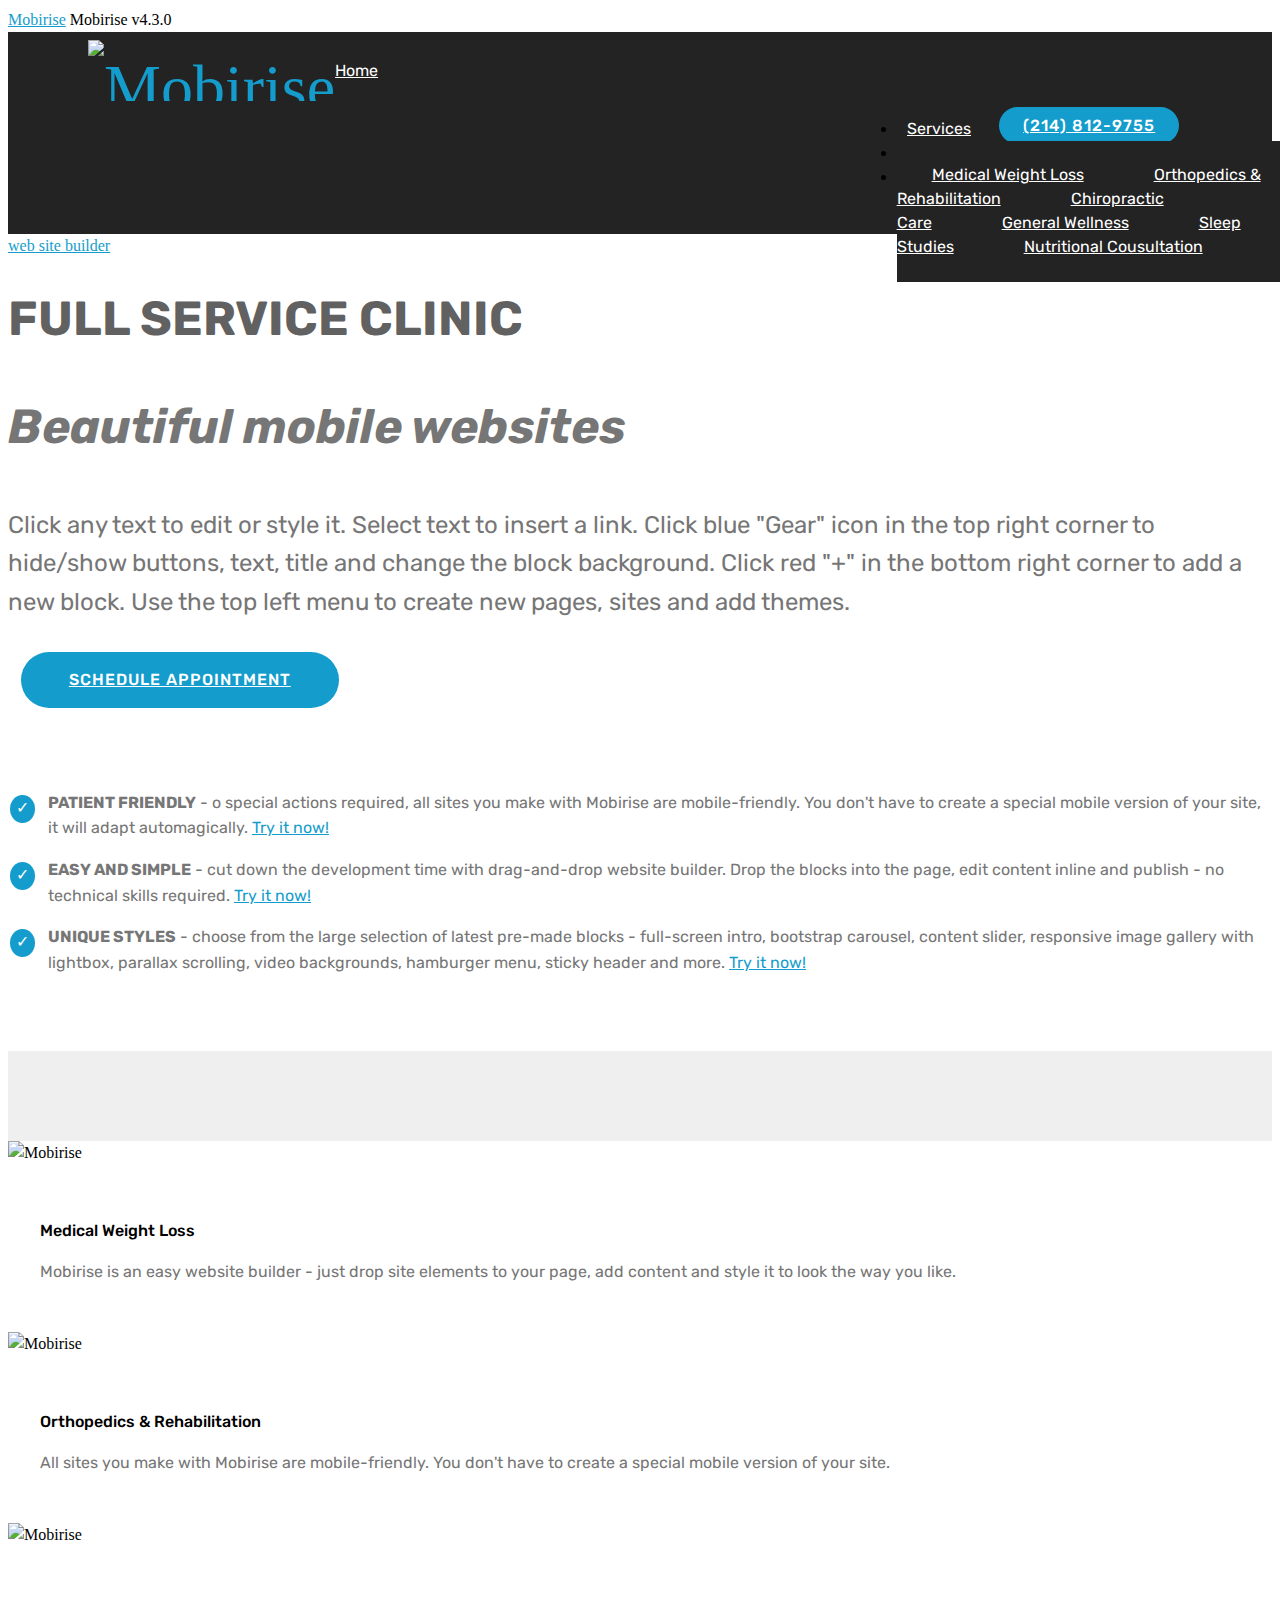
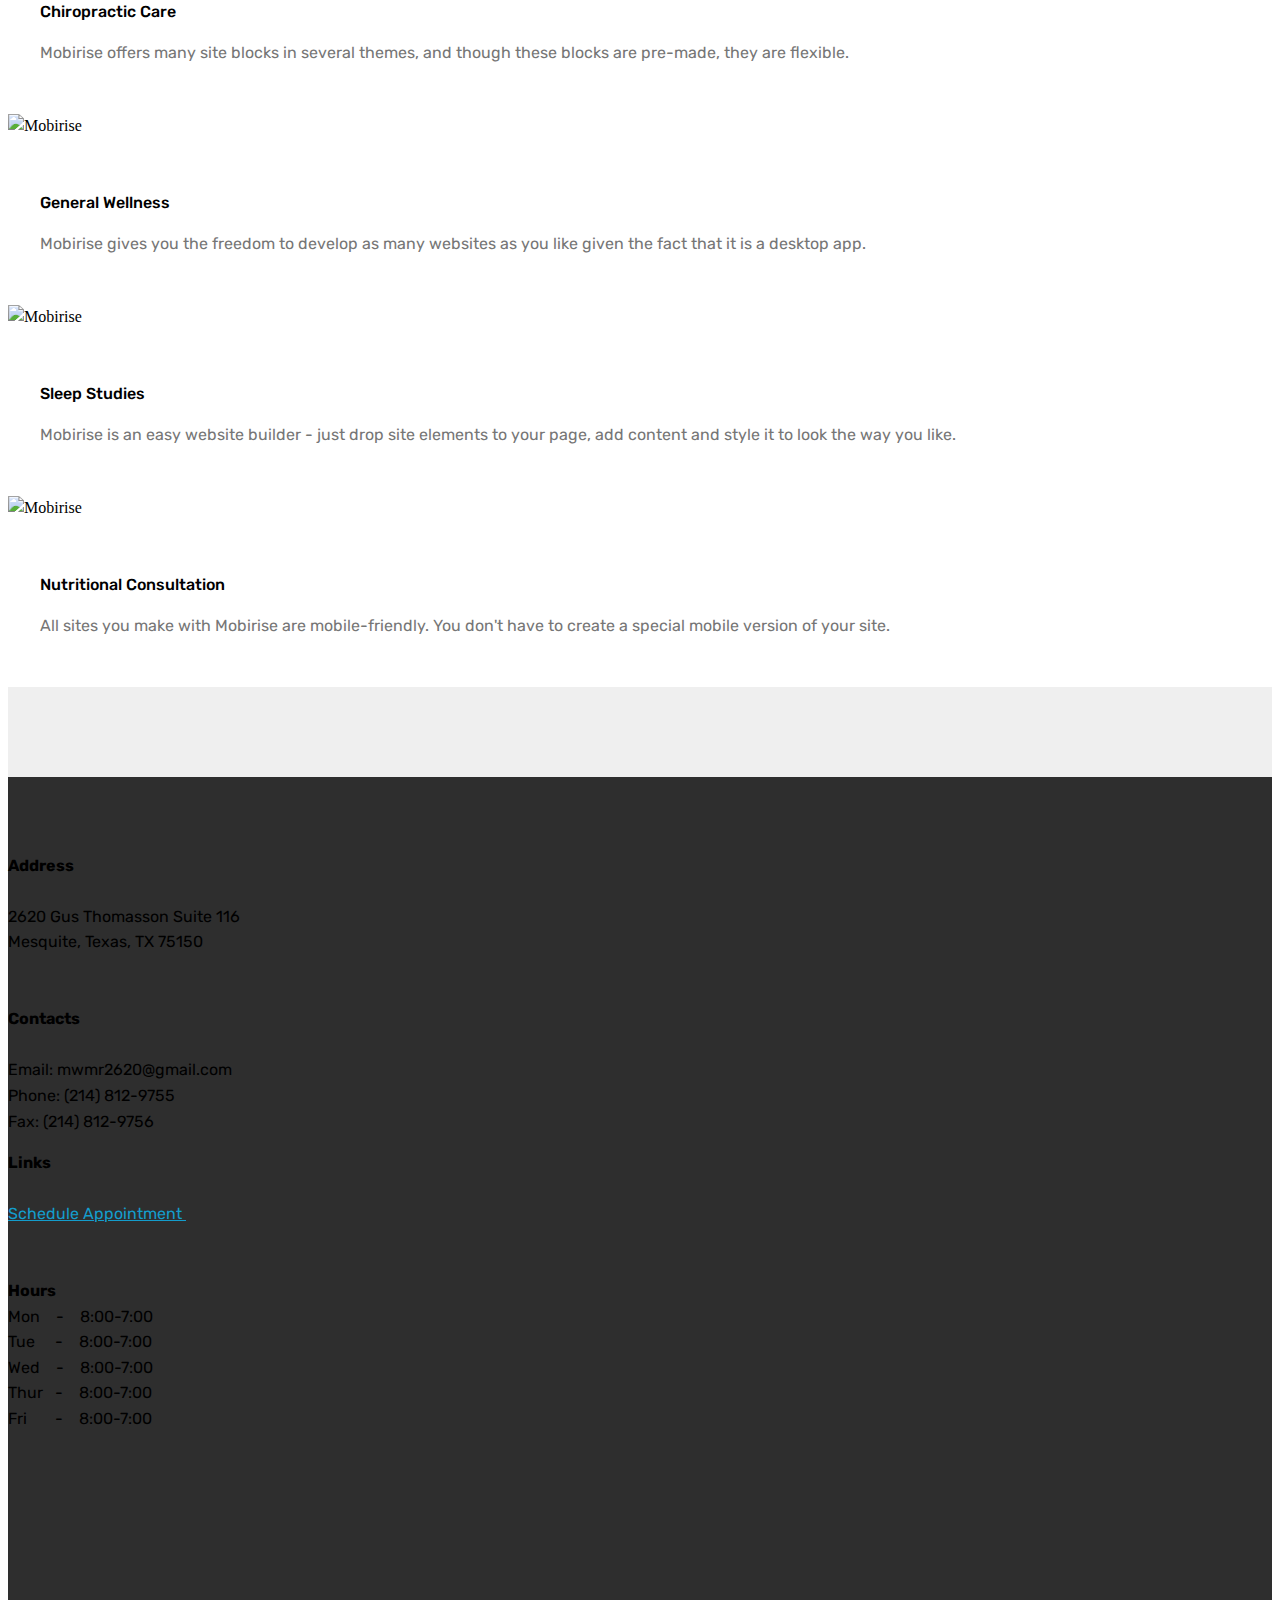
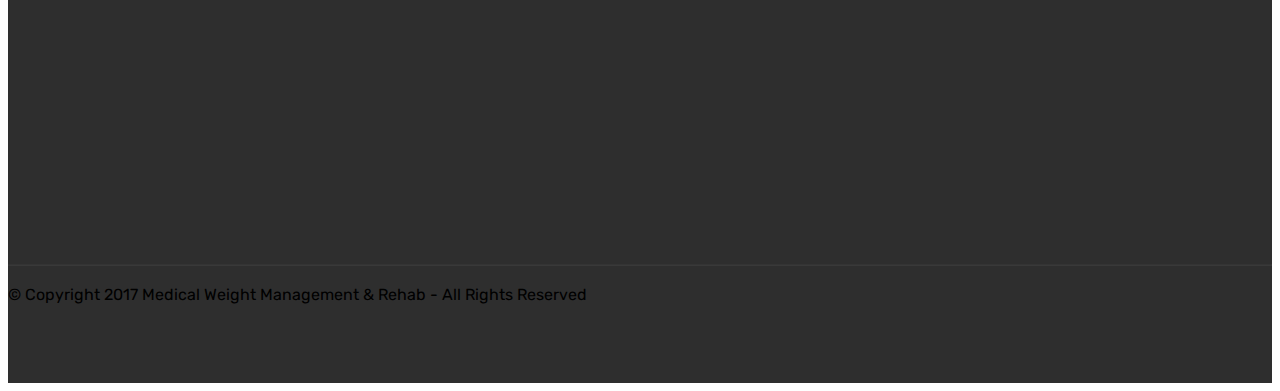
==== commit ff8693b2: "create github pages" ====
--- a/page1.html
+++ b/page1.html
@@ -23,7 +23,7 @@
   
 </head>
 <body>
-<section class="menu cid-qwhKBVeLpR" once="menu" id="menu2-8" data-rv-view="754">
+<section class="menu cid-qwhKBVeLpR" once="menu" id="menu2-8" data-rv-view="868">
 
     
 
@@ -66,7 +66,7 @@
     </nav>
 </section>
 
-<section class="engine"><a href="https://mobirise.co/e">web page design software</a></section><section class="header9 cid-qwi0mwH6Yg mbr-fullscreen mbr-parallax-background" id="header9-d" data-rv-view="756">
+<section class="engine"><a href="https://mobirise.co/a">web site builder</a></section><section class="header9 cid-qwi0mwH6Yg mbr-fullscreen mbr-parallax-background" id="header9-d" data-rv-view="870">
 
     
 
@@ -93,7 +93,7 @@
     </div>
 </section>
 
-<section class="mbr-section article content12 cid-qwhZWus1wt" id="content12-b" data-rv-view="759">
+<section class="mbr-section article content12 cid-qwhZWus1wt" id="content12-b" data-rv-view="873">
      
 
     <div class="container">
@@ -109,7 +109,7 @@
     </div>
 </section>
 
-<section class="features3 cid-qwhXSUmyvO" id="features17-9" data-rv-view="760">
+<section class="features3 cid-qwhXSUmyvO" id="features17-9" data-rv-view="874">
     
     
 
@@ -202,7 +202,7 @@
     </div>
 </section>
 
-<section class="cid-qwl8QDPoah" id="footer2-18" data-rv-view="763">
+<section class="cid-qwl8QDPoah" id="footer2-18" data-rv-view="877">
 
     
 
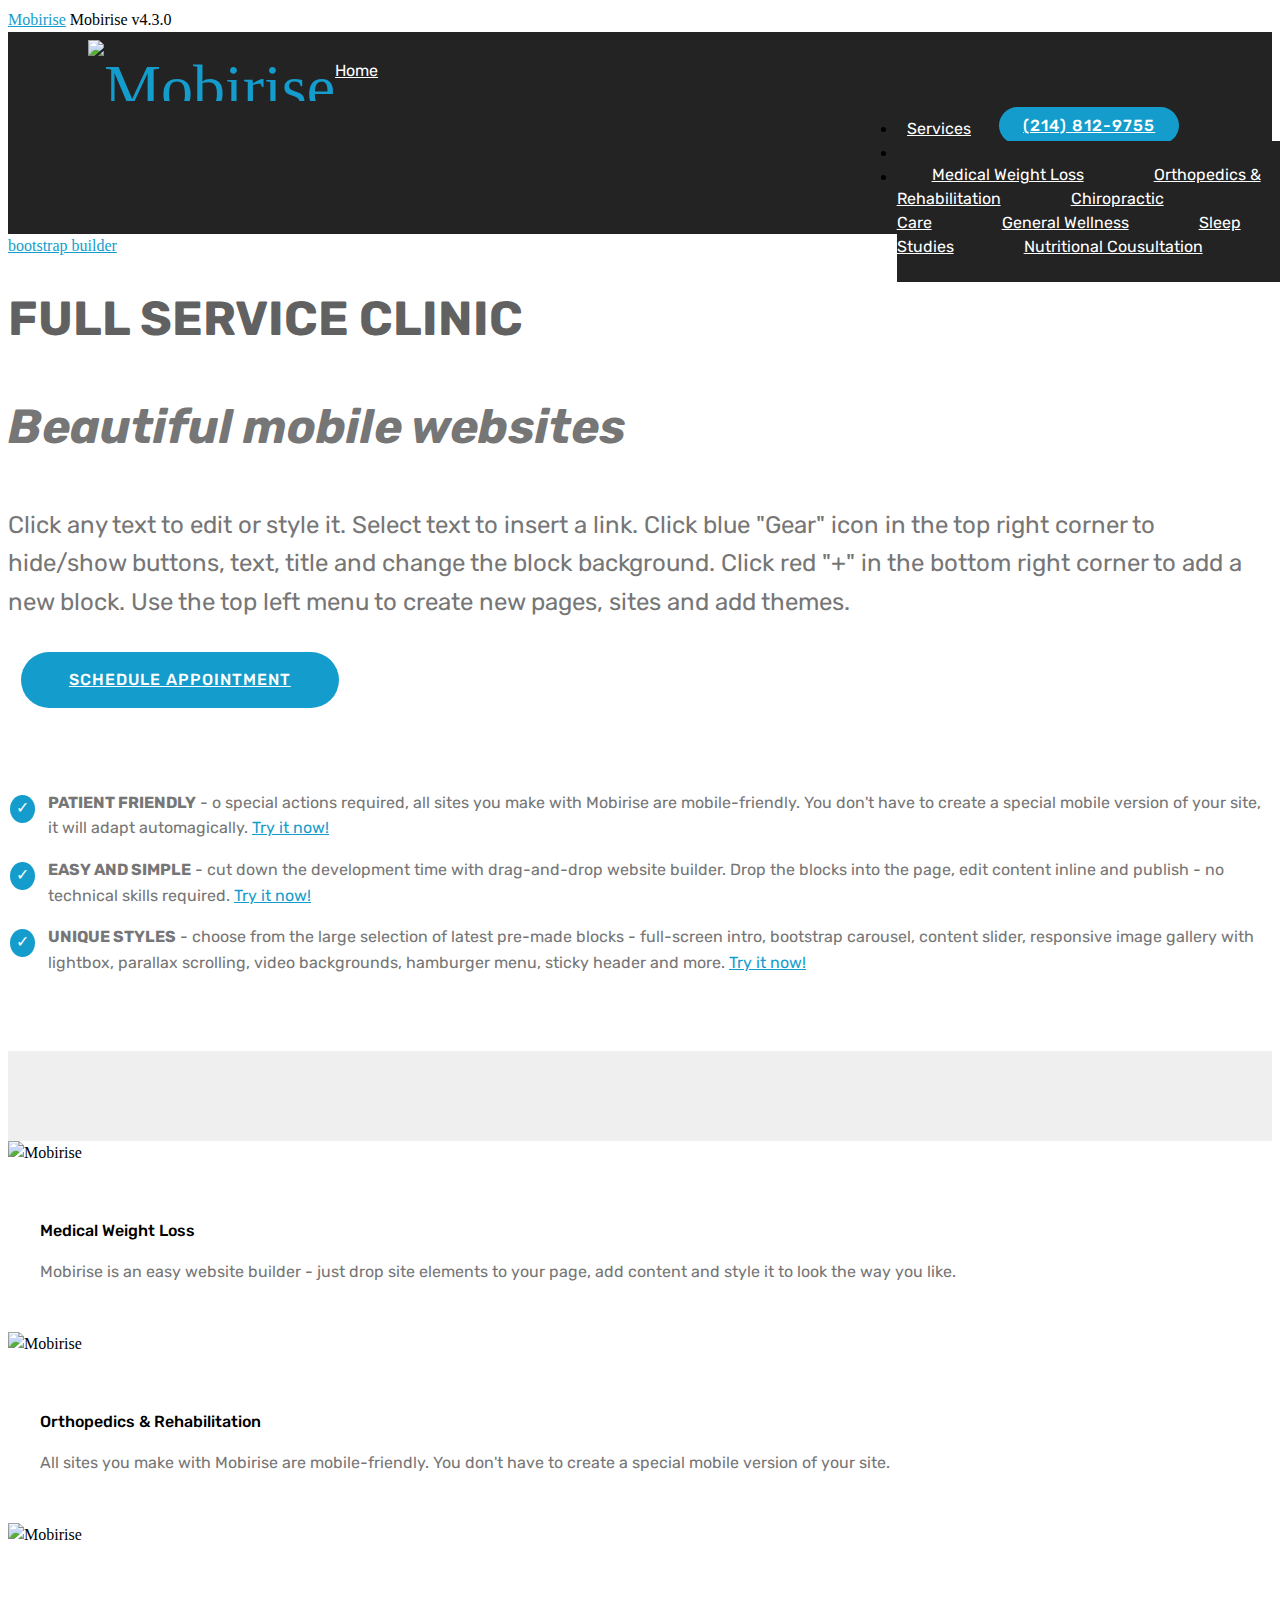
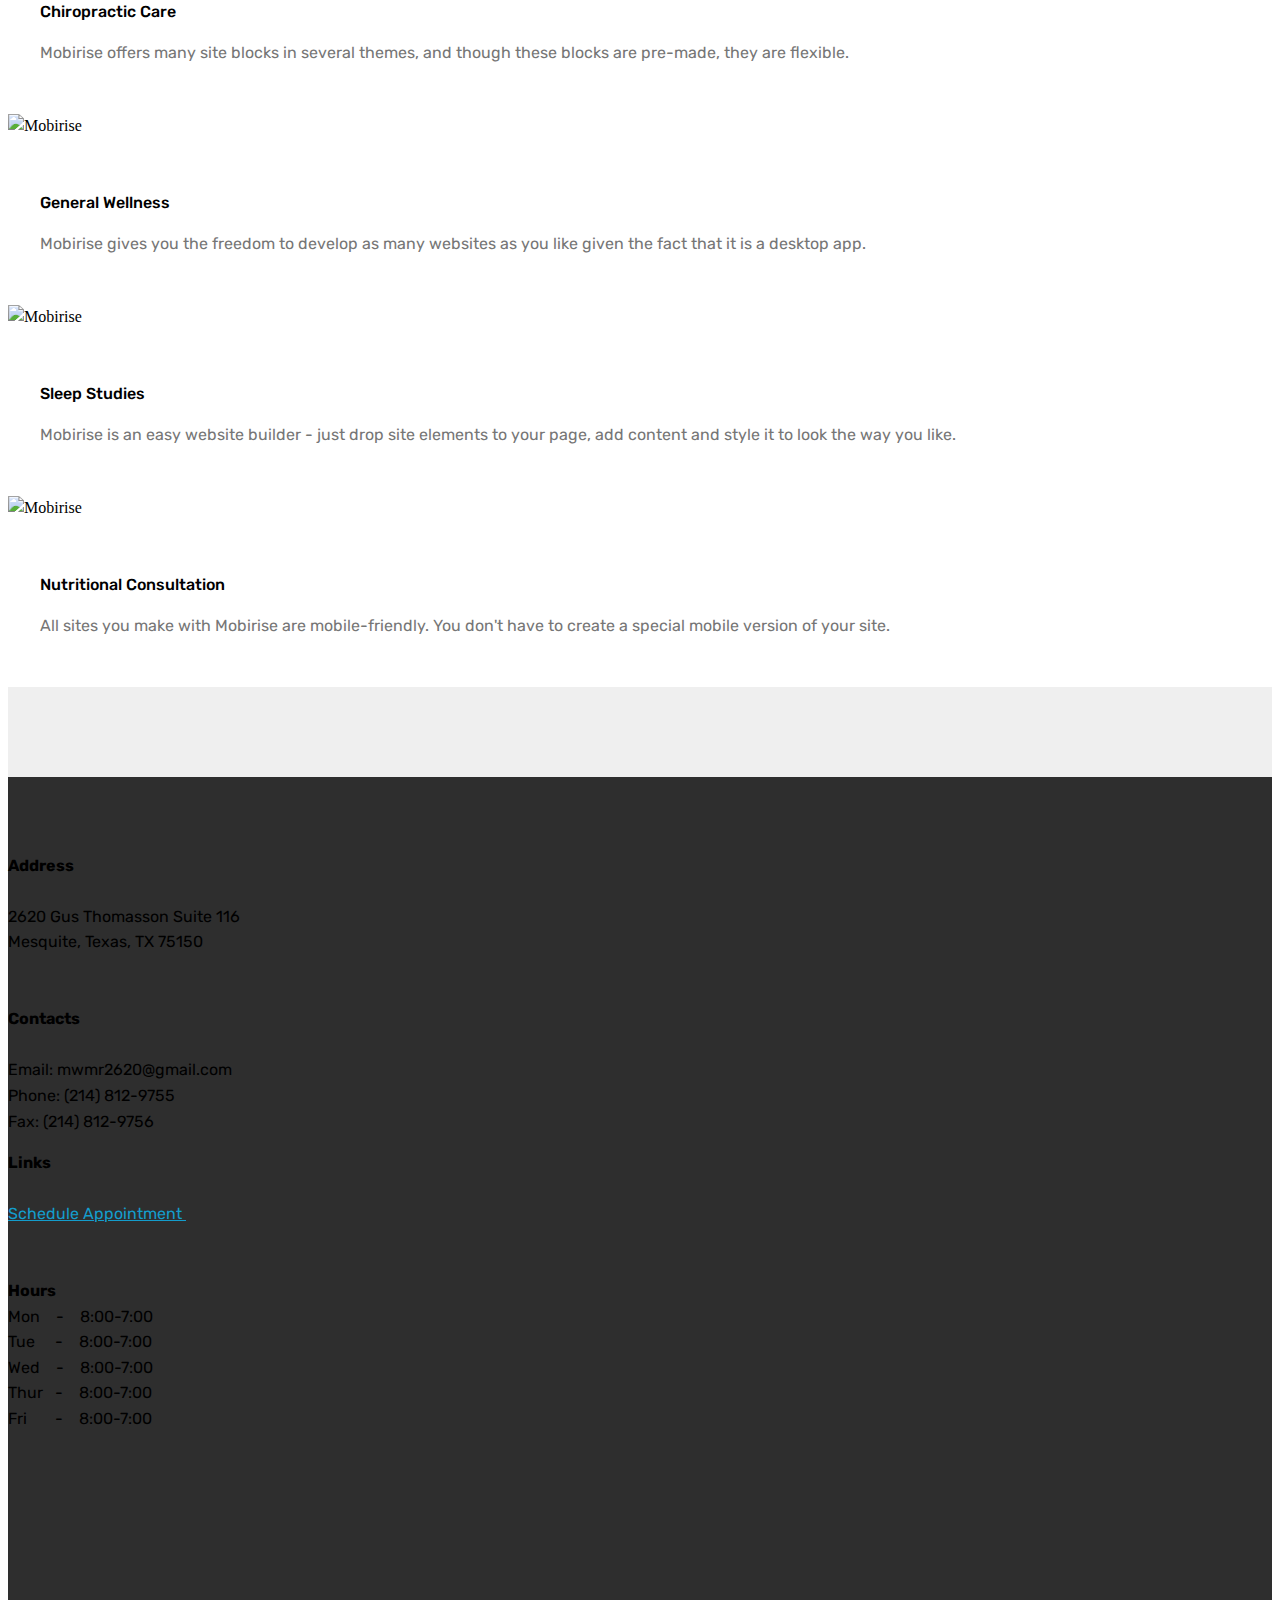
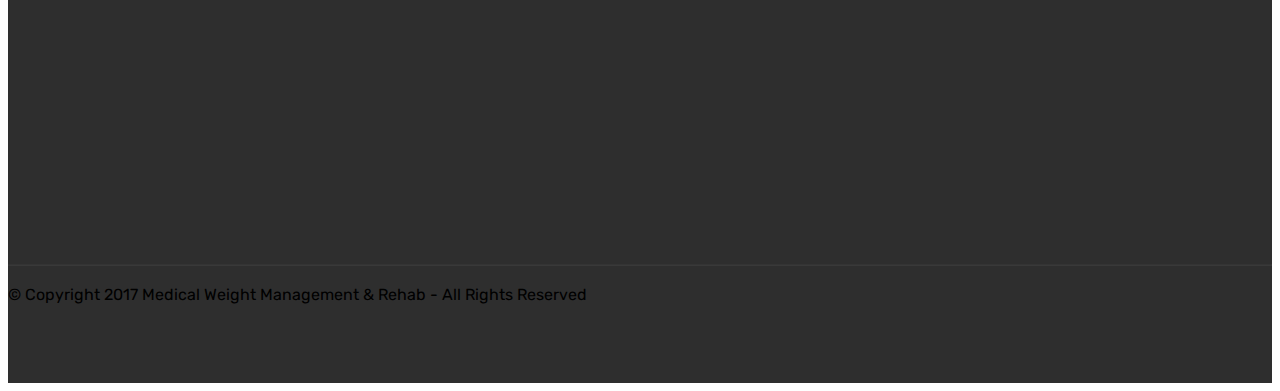
==== commit c2140484: "create github pages" ====
--- a/page1.html
+++ b/page1.html
@@ -23,7 +23,7 @@
   
 </head>
 <body>
-<section class="menu cid-qwhKBVeLpR" once="menu" id="menu2-8" data-rv-view="868">
+<section class="menu cid-qwhKBVeLpR" once="menu" id="menu2-8" data-rv-view="982">
 
     
 
@@ -66,7 +66,7 @@
     </nav>
 </section>
 
-<section class="engine"><a href="https://mobirise.co/a">web site builder</a></section><section class="header9 cid-qwi0mwH6Yg mbr-fullscreen mbr-parallax-background" id="header9-d" data-rv-view="870">
+<section class="engine"><a href="https://mobirise.co/f">bootstrap builder</a></section><section class="header9 cid-qwi0mwH6Yg mbr-fullscreen mbr-parallax-background" id="header9-d" data-rv-view="984">
 
     
 
@@ -93,7 +93,7 @@
     </div>
 </section>
 
-<section class="mbr-section article content12 cid-qwhZWus1wt" id="content12-b" data-rv-view="873">
+<section class="mbr-section article content12 cid-qwhZWus1wt" id="content12-b" data-rv-view="987">
      
 
     <div class="container">
@@ -109,7 +109,7 @@
     </div>
 </section>
 
-<section class="features3 cid-qwhXSUmyvO" id="features17-9" data-rv-view="874">
+<section class="features3 cid-qwhXSUmyvO" id="features17-9" data-rv-view="988">
     
     
 
@@ -202,7 +202,7 @@
     </div>
 </section>
 
-<section class="cid-qwl8QDPoah" id="footer2-18" data-rv-view="877">
+<section class="cid-qwl8QDPoah" id="footer2-18" data-rv-view="991">
 
     
 
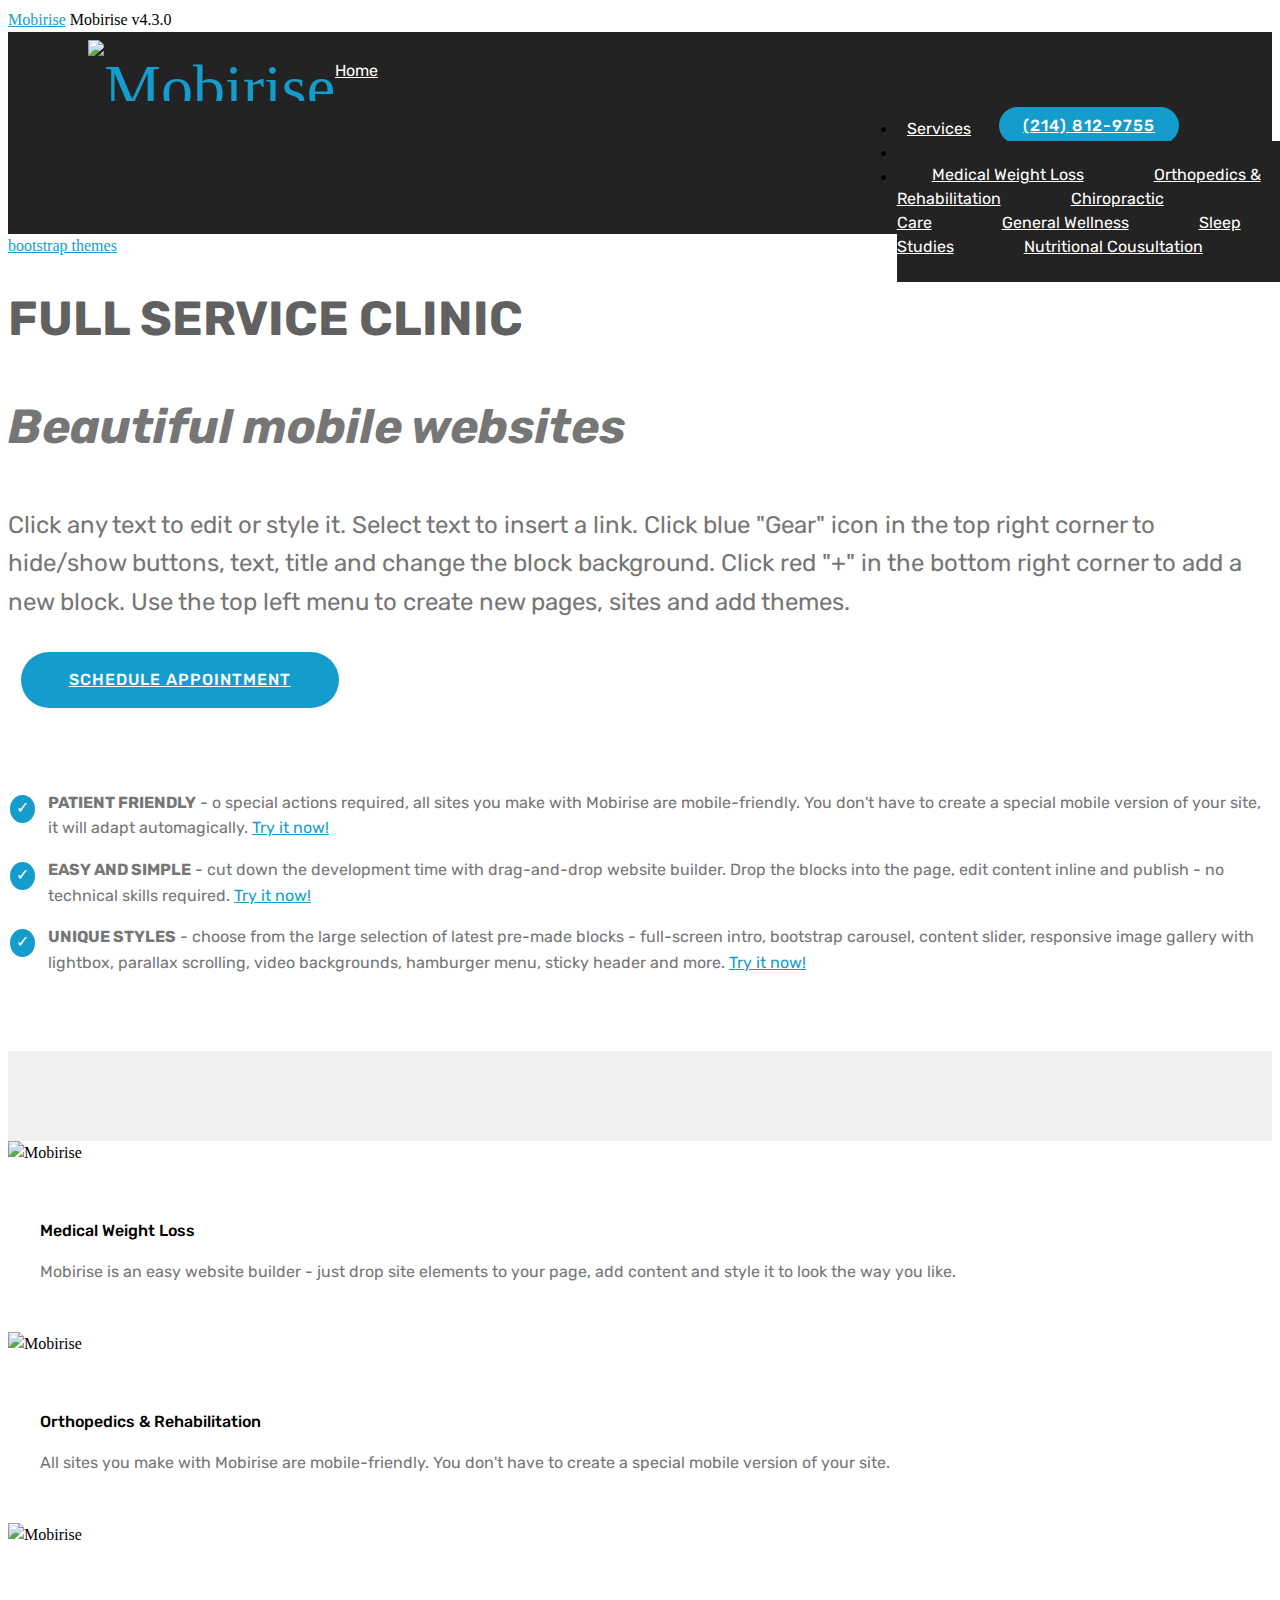
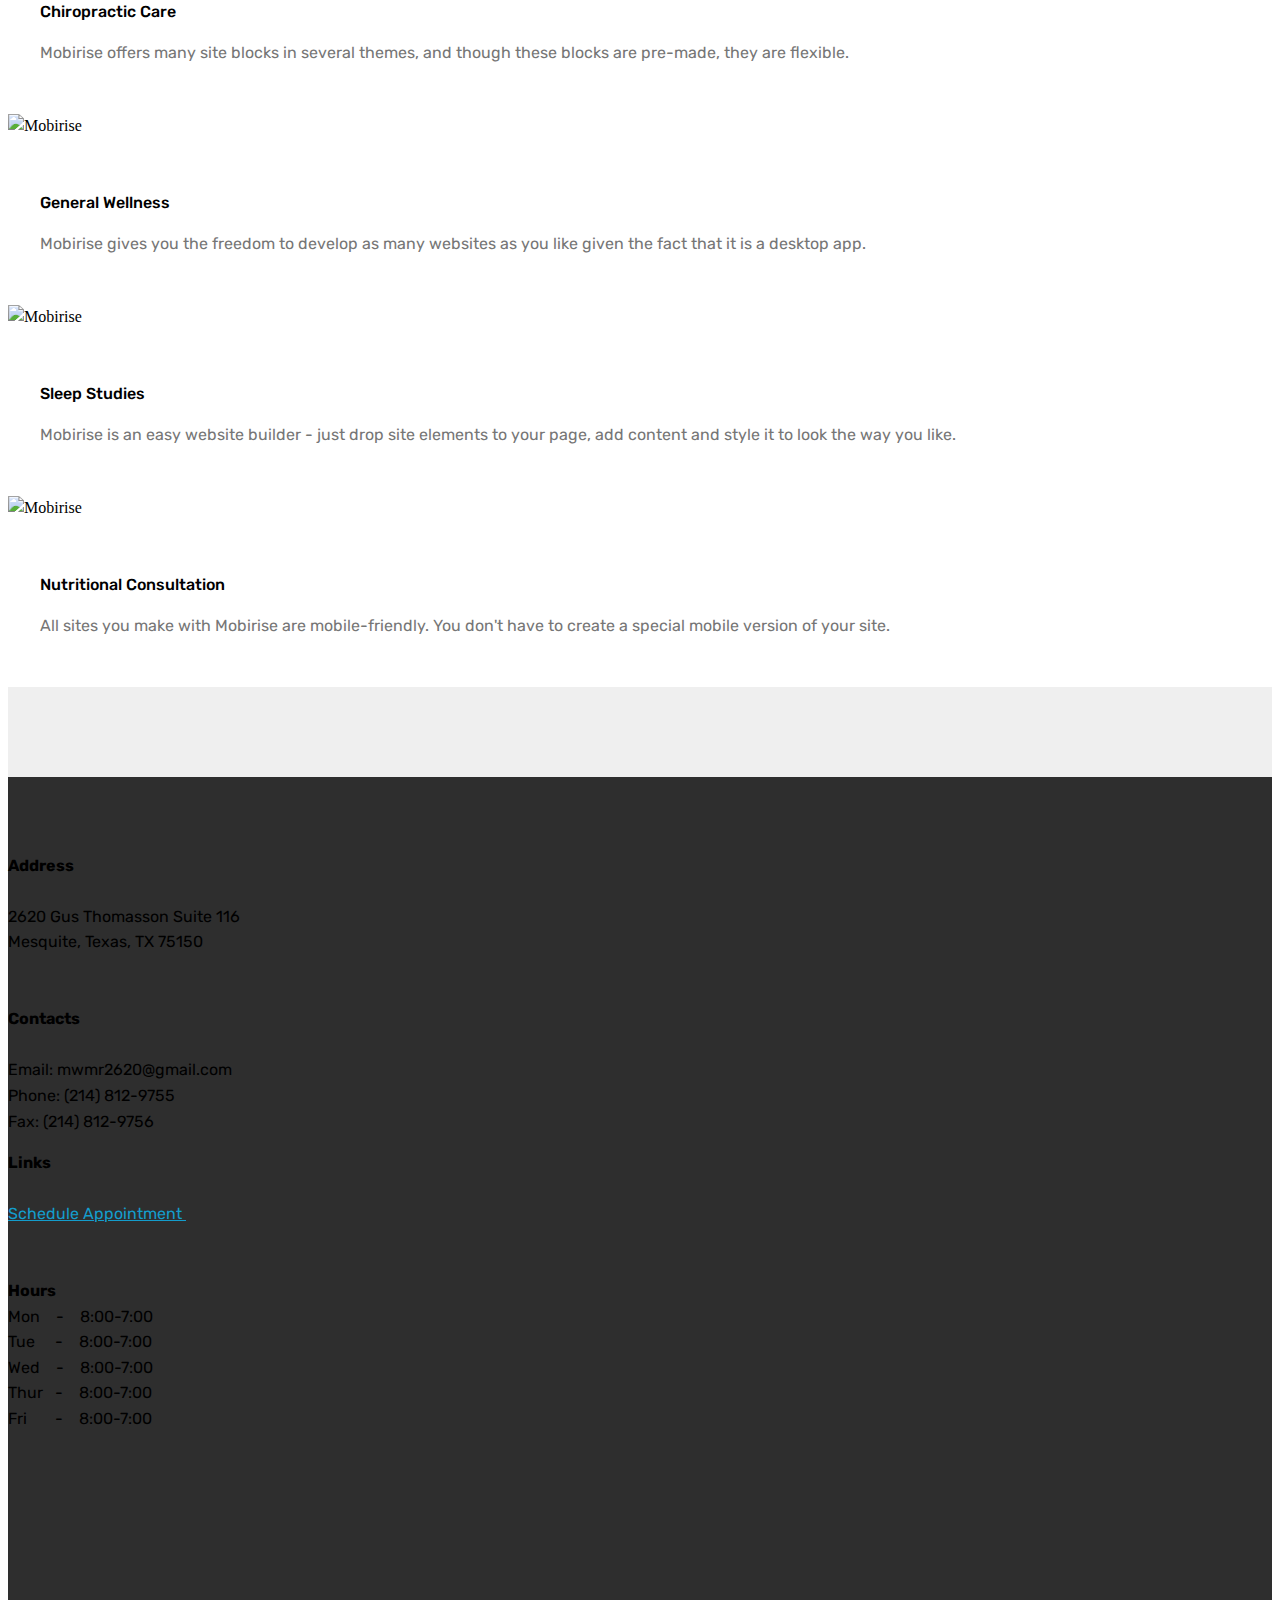
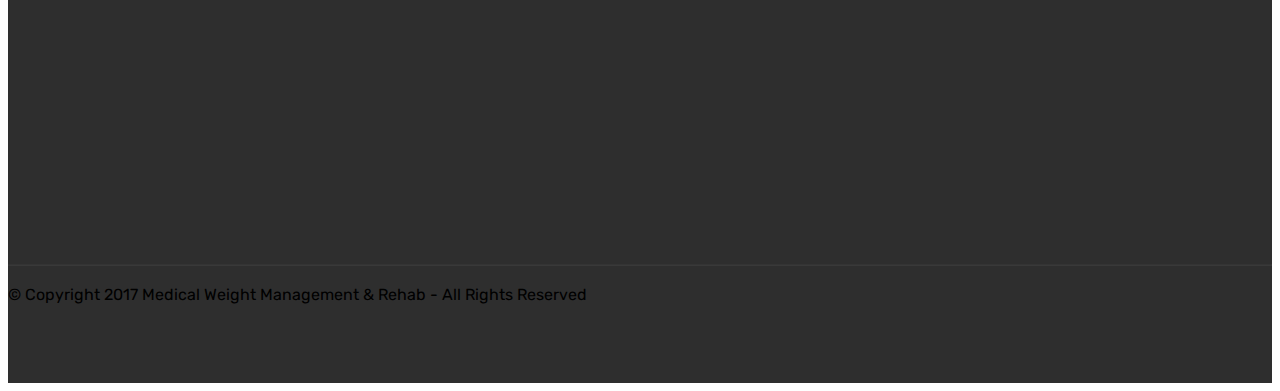
==== commit 4b5363f2: "create github pages" ====
--- a/page1.html
+++ b/page1.html
@@ -23,7 +23,7 @@
   
 </head>
 <body>
-<section class="menu cid-qwhKBVeLpR" once="menu" id="menu2-8" data-rv-view="982">
+<section class="menu cid-qwhKBVeLpR" once="menu" id="menu2-8" data-rv-view="1096">
 
     
 
@@ -66,7 +66,7 @@
     </nav>
 </section>
 
-<section class="engine"><a href="https://mobirise.co/f">bootstrap builder</a></section><section class="header9 cid-qwi0mwH6Yg mbr-fullscreen mbr-parallax-background" id="header9-d" data-rv-view="984">
+<section class="engine"><a href="https://mobirise.co/l">bootstrap themes</a></section><section class="header9 cid-qwi0mwH6Yg mbr-fullscreen mbr-parallax-background" id="header9-d" data-rv-view="1098">
 
     
 
@@ -93,7 +93,7 @@
     </div>
 </section>
 
-<section class="mbr-section article content12 cid-qwhZWus1wt" id="content12-b" data-rv-view="987">
+<section class="mbr-section article content12 cid-qwhZWus1wt" id="content12-b" data-rv-view="1101">
      
 
     <div class="container">
@@ -109,7 +109,7 @@
     </div>
 </section>
 
-<section class="features3 cid-qwhXSUmyvO" id="features17-9" data-rv-view="988">
+<section class="features3 cid-qwhXSUmyvO" id="features17-9" data-rv-view="1102">
     
     
 
@@ -202,7 +202,7 @@
     </div>
 </section>
 
-<section class="cid-qwl8QDPoah" id="footer2-18" data-rv-view="991">
+<section class="cid-qwl8QDPoah" id="footer2-18" data-rv-view="1105">
 
     
 
